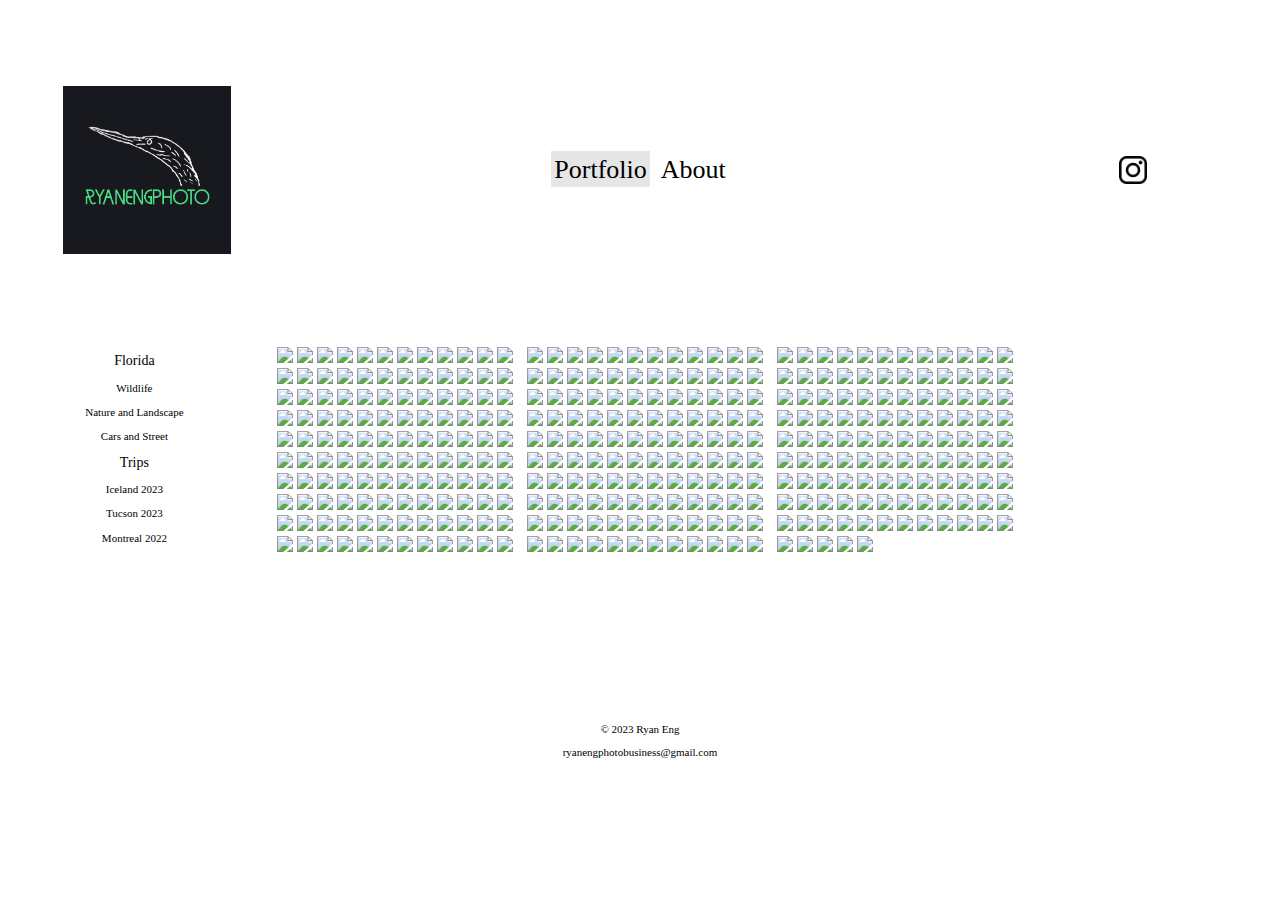
==== index.html @ 73475c40 "Add files via upload" ====
<!DOCTYPE html>

<head>
    <meta charset="utf-8" name="viewport" content="width=device-width, initial-scale=1">
    <link rel="stylesheet" href="portfoliostyle.css">

    <title> Ryan Eng Photo | Wildlife </title>
    <link rel="shortcut icon" type="image/png" href="photo_logo.png"/>

</head>

<div class="left-sidebar-grid">

    <header class="header">
        <div class="logo">
            <img src="photo_logo.png" alt="logo">
        </div>

        <div class="navigation">
            <a class="currentpage" href="index.html">Portfolio</a>
            <a class="unselectedpage"href="about.html">About</a>

            <div class="dropdown">
            <input type="image" src="dropdown.png" onclick="myFunction()" class="dropbtn"/>
            <div id="myDropdown" class="dropdown-content">
              <a href="about.html">About</a>
              <p><span>Florida</span></p>
              <a href="index.html">Wildlife</a>
              <a href="nature.html">Nature and Landscape</a>
              <a href="street.html">Cars and Street</a>
              <p><span>Trips</span></p>
              <a href="iceland.html">Iceland 2023</a>
              <a href="tucson.html">Tucson 2023</a>
              <a href="montreal.html">Montreal 2022</a>
            </div>
          </div>
            
        <script src="dropdown.js"></script>    

        </div>

        <div class="instagram">
            <a href="https://www.instagram.com/ryanengphoto/" target="_blank"><img src="instagram.png" alt="instagram logo" ></a>
        </div>

    </header>
    
    <section class="left-sidebar">
        <div class="sidebarmenu">
            <div class="dropdown">
                <button class="dropbtn">Florida</button>
                    <div class="dropdown-content">
                    <a href="index.html" class="sidebarlink">Wildlife</a>
                    <a href="nature.html" class="sidebarlink">Nature and Landscape</a>
                    <a href="street.html" class="sidebarlink">Cars and Street</a>
                    </div>
                </div>
            <div class="dropdown">
                <button class="dropbtn">Trips</button>
                <div class="dropdown-content">
                <a href="iceland.html" class="sidebarlink">Iceland 2023</a>
                <a href="tucson.html" class="sidebarlink">Tucson 2023</a>
                <a href="montreal.html" class="sidebarlink">Montreal 2022</a>
                </div>
            </div>
        </div>
    </section>

    <main class="main-content">

      <button onclick="topFunction()" id="myBtn" title="Go to top">Top</button>
      <script src="button.js"></script>

        <div class="content">
          <img src="Wildlife/3 19 2023 (1)-CR2_DxO_DeepPRIME.jpg" onclick="openModal();currentSlide(2)" class="hover-shadow cursor"> 
          <img src="Wildlife/3 19 2023 (89)-CR2_DxO_DeepPRIME.jpg" onclick="openModal();currentSlide(3)" class="hover-shadow cursor"> 
          <img src="Wildlife/3 19 2023 (227)-CR2_DxO_DeepPRIME.jpg" onclick="openModal();currentSlide(4)" class="hover-shadow cursor"> 
          <img src="Wildlife/3 19 2023 (363)-CR2_DxO_DeepPRIME.jpg" onclick="openModal();currentSlide(5)" class="hover-shadow cursor"> 
          <img src="Wildlife/3 19 2023 (528)-CR2_DxO_DeepPRIME.jpg" onclick="openModal();currentSlide(6)" class="hover-shadow cursor"> 
          <img src="Wildlife/3 19 2023 (768)-CR2_DxO_DeepPRIME.jpg" onclick="openModal();currentSlide(7)" class="hover-shadow cursor"> 
          <img src="Wildlife/3 19 2023 (858)-CR2_DxO_DeepPRIME.jpg" onclick="openModal();currentSlide(8)" class="hover-shadow cursor"> 
          <img src="Wildlife/3 19 2023 (923)-CR2_DxO_DeepPRIME.jpg" onclick="openModal();currentSlide(9)" class="hover-shadow cursor"> 
          <img src="Wildlife/3 19 2023 (968)-CR2_DxO_DeepPRIME.jpg" onclick="openModal();currentSlide(10)" class="hover-shadow cursor"> 
          <img src="Wildlife/3 19 2023 (997)-CR2_DxO_DeepPRIME.jpg" onclick="openModal();currentSlide(11)" class="hover-shadow cursor"> 
          <img src="Wildlife/3 19 2023 (1274)-CR2_DxO_DeepPRIME.jpg" onclick="openModal();currentSlide(12)" class="hover-shadow cursor"> 
          <img src="Wildlife/3 19 2023 (1382)-CR2_DxO_DeepPRIME.jpg" onclick="openModal();currentSlide(13)" class="hover-shadow cursor"> 
          <img src="Wildlife/3 19 2023 5d (1)-CR2_DxO_DeepPRIME.jpg" onclick="openModal();currentSlide(14)" class="hover-shadow cursor"> 
          <img src="Wildlife/3 1 2023 (4)-CR2_DxO_DeepPRIME.jpg" onclick="openModal();currentSlide(15)" class="hover-shadow cursor"> 
          <img src="Wildlife/3 1 2023 (46)-CR2_DxO_DeepPRIME.jpg" onclick="openModal();currentSlide(16)" class="hover-shadow cursor"> 
          <img src="Wildlife/3 1 2023 (143)-CR2_DxO_DeepPRIME.jpg" onclick="openModal();currentSlide(17)" class="hover-shadow cursor"> 
          <img src="Wildlife/3 1 2023 (187)-CR2_DxO_DeepPRIME.jpg" onclick="openModal();currentSlide(18)" class="hover-shadow cursor"> 
          <img src="Wildlife/3 1 2023 (249)-CR2_DxO_DeepPRIME.jpg" onclick="openModal();currentSlide(19)" class="hover-shadow cursor"> 
          <img src="Wildlife/3 1 2023 (357)-CR2_DxO_DeepPRIME.jpg" onclick="openModal();currentSlide(20)" class="hover-shadow cursor"> 
          <img src="Wildlife/3 1 2023 (404)-CR2_DxO_DeepPRIME.jpg" onclick="openModal();currentSlide(21)" class="hover-shadow cursor"> 
          <img src="Wildlife/3 1 2023 (429)-CR2_DxO_DeepPRIME.jpg" onclick="openModal();currentSlide(22)" class="hover-shadow cursor"> 
          <img src="Wildlife/3 1 2023 (440)-CR2_DxO_DeepPRIME.jpg" onclick="openModal();currentSlide(23)" class="hover-shadow cursor"> 
          <img src="Wildlife/3 1 2023 (487)-CR2_DxO_DeepPRIME.jpg" onclick="openModal();currentSlide(24)" class="hover-shadow cursor"> 
          <img src="Wildlife/2 25 2023 (5)-CR2_DxO_DeepPRIME.jpg" onclick="openModal();currentSlide(25)" class="hover-shadow cursor"> 
          <img src="Wildlife/2 25 2023 (46)-CR2_DxO_DeepPRIME.jpg" onclick="openModal();currentSlide(26)" class="hover-shadow cursor"> 
          <img src="Wildlife/2 25 2023 (154)-CR2_DxO_DeepPRIME.jpg" onclick="openModal();currentSlide(27)" class="hover-shadow cursor"> 
          <img src="Wildlife/2 25 2023 (198)-CR2_DxO_DeepPRIME.jpg" onclick="openModal();currentSlide(28)" class="hover-shadow cursor"> 
          <img src="Wildlife/2 25 2023 (240)-CR2_DxO_DeepPRIME.jpg" onclick="openModal();currentSlide(29)" class="hover-shadow cursor"> 
          <img src="Wildlife/2 25 2023 (258)-CR2_DxO_DeepPRIME.jpg" onclick="openModal();currentSlide(30)" class="hover-shadow cursor"> 
          <img src="Wildlife/2 25 2023 (274)-CR2_DxO_DeepPRIME.jpg" onclick="openModal();currentSlide(31)" class="hover-shadow cursor"> 
          <img src="Wildlife/2 25 2023 (280)-CR2_DxO_DeepPRIME.jpg" onclick="openModal();currentSlide(32)" class="hover-shadow cursor"> 
          <img src="Wildlife/2 25 2023 (309)-CR2_DxO_DeepPRIME.jpg" onclick="openModal();currentSlide(33)" class="hover-shadow cursor"> 
          <img src="Wildlife/2 25 2023 (346)-CR2_DxO_DeepPRIME.jpg" onclick="openModal();currentSlide(34)" class="hover-shadow cursor"> 
          <img src="Wildlife/2 25 2023 (403)-CR2_DxO_DeepPRIME.jpg" onclick="openModal();currentSlide(35)" class="hover-shadow cursor"> 
          <img src="Wildlife/2 25 2023 (417)-CR2_DxO_DeepPRIME.jpg" onclick="openModal();currentSlide(36)" class="hover-shadow cursor"> 
          <img src="Wildlife/2 25 2023 (443)-CR2_DxO_DeepPRIME.jpg" onclick="openModal();currentSlide(37)" class="hover-shadow cursor"> 
          <img src="Wildlife/2 25 2023 (585)-CR2_DxO_DeepPRIME.jpg" onclick="openModal();currentSlide(38)" class="hover-shadow cursor"> 
          <img src="Wildlife/2 25 2023 (625)-CR2_DxO_DeepPRIME.jpg" onclick="openModal();currentSlide(39)" class="hover-shadow cursor"> 
          <img src="Wildlife/2 25 2023 (711)-CR2_DxO_DeepPRIME.jpg" onclick="openModal();currentSlide(40)" class="hover-shadow cursor"> 
          <img src="Wildlife/2 25 2023 (772)-CR2_DxO_DeepPRIME.jpg" onclick="openModal();currentSlide(41)" class="hover-shadow cursor"> 
          <img src="Wildlife/2 25 2023 (784)-CR2_DxO_DeepPRIME.jpg" onclick="openModal();currentSlide(42)" class="hover-shadow cursor"> 
          <img src="Wildlife/2 25 2023 (788)-CR2_DxO_DeepPRIME.jpg" onclick="openModal();currentSlide(43)" class="hover-shadow cursor"> 
          <img src="Wildlife/2 25 2023 (880)-CR2_DxO_DeepPRIME.jpg" onclick="openModal();currentSlide(44)" class="hover-shadow cursor"> 
          <img src="Wildlife/2 25 2023 (913)-CR2_DxO_DeepPRIME.jpg" onclick="openModal();currentSlide(45)" class="hover-shadow cursor"> 
          <img src="Wildlife/2 25 2023 (996)-CR2_DxO_DeepPRIME.jpg" onclick="openModal();currentSlide(46)" class="hover-shadow cursor">
      <img src="Wildlife/2 25 2023 (1026)-CR2_DxO_DeepPRIME.jpg" onclick="openModal();currentSlide(47)" class="hover-shadow cursor"> 
          <img src="Wildlife/2 25 2023 (1028)-CR2_DxO_DeepPRIME.jpg" onclick="openModal();currentSlide(48)" class="hover-shadow cursor"> 
          <img src="Wildlife/2 21 2023 (3)-CR2_DxO_DeepPRIME.jpg" onclick="openModal();currentSlide(49)" class="hover-shadow cursor"> 
          <img src="Wildlife/2 21 2023 (145)-CR2_DxO_DeepPRIME.jpg" onclick="openModal();currentSlide(50)" class="hover-shadow cursor"> 
          <img src="Wildlife/2 21 2023 (169)-CR2_DxO_DeepPRIME.jpg" onclick="openModal();currentSlide(51)" class="hover-shadow cursor"> 
          <img src="Wildlife/2 21 2023 (230)-CR2_DxO_DeepPRIME.jpg" onclick="openModal();currentSlide(52)" class="hover-shadow cursor"> 
          <img src="Wildlife/2 21 2023 (256)-CR2_DxO_DeepPRIME.jpg" onclick="openModal();currentSlide(53)" class="hover-shadow cursor"> 
          <img src="Wildlife/2 21 2023 (275)-CR2_DxO_DeepPRIME.jpg" onclick="openModal();currentSlide(54)" class="hover-shadow cursor"> 
          <img src="Wildlife/2 21 2023 (430)-CR2_DxO_DeepPRIME.jpg" onclick="openModal();currentSlide(55)" class="hover-shadow cursor"> 
          <img src="Wildlife/2 21 2023 (566)-CR2_DxO_DeepPRIME.jpg" onclick="openModal();currentSlide(56)" class="hover-shadow cursor"> 
          <img src="Wildlife/2 21 2023 (647)-CR2_DxO_DeepPRIME.jpg" onclick="openModal();currentSlide(57)" class="hover-shadow cursor"> 
          <img src="Wildlife/2 21 2023 (740)-CR2_DxO_DeepPRIME.jpg" onclick="openModal();currentSlide(58)" class="hover-shadow cursor"> 
          <img src="Wildlife/2 21 2023 (765)-CR2_DxO_DeepPRIME.jpg" onclick="openModal();currentSlide(59)" class="hover-shadow cursor"> 
          <img src="Wildlife/2 21 2023 (781)-CR2_DxO_DeepPRIME.jpg" onclick="openModal();currentSlide(60)" class="hover-shadow cursor"> 
          <img src="Wildlife/2 21 2023 (850)-CR2_DxO_DeepPRIME.jpg" onclick="openModal();currentSlide(61)" class="hover-shadow cursor"> 
          <img src="Wildlife/2 21 2023 (867)-CR2_DxO_DeepPRIME.jpg" onclick="openModal();currentSlide(62)" class="hover-shadow cursor"> 
          <img src="Wildlife/2 21 2023 (961)-CR2_DxO_DeepPRIME.jpg" onclick="openModal();currentSlide(63)" class="hover-shadow cursor"> 
          <img src="Wildlife/2 21 2023 (1053)-CR2_DxO_DeepPRIME.jpg" onclick="openModal();currentSlide(64)" class="hover-shadow cursor"> 
          <img src="Wildlife/2 21 2023 (1148)-CR2_DxO_DeepPRIME.jpg" onclick="openModal();currentSlide(65)" class="hover-shadow cursor"> 
          <img src="Wildlife/2 21 2023 (1152)-CR2_DxO_DeepPRIME.jpg" onclick="openModal();currentSlide(66)" class="hover-shadow cursor"> 
          <img src="Wildlife/2 18 2023 (4)-CR2_DxO_DeepPRIME.jpg" onclick="openModal();currentSlide(67)" class="hover-shadow cursor"> 
          <img src="Wildlife/2 18 2023 (13)-CR2_DxO_DeepPRIME.jpg" onclick="openModal();currentSlide(68)" class="hover-shadow cursor"> 
          <img src="Wildlife/2 18 2023 (55)-CR2_DxO_DeepPRIME.jpg" onclick="openModal();currentSlide(69)" class="hover-shadow cursor"> 
          <img src="Wildlife/2 18 2023 (119)-CR2_DxO_DeepPRIME.jpg" onclick="openModal();currentSlide(70)" class="hover-shadow cursor"> 
          <img src="Wildlife/2 18 2023 (212)-CR2_DxO_DeepPRIME.jpg" onclick="openModal();currentSlide(71)" class="hover-shadow cursor"> 
          <img src="Wildlife/2 18 2023 (351)-CR2_DxO_DeepPRIME.jpg" onclick="openModal();currentSlide(72)" class="hover-shadow cursor"> 
          <img src="Wildlife/2 18 2023 (436)-CR2_DxO_DeepPRIME.jpg" onclick="openModal();currentSlide(73)" class="hover-shadow cursor"> 
          <img src="Wildlife/2 18 2023 (452)-CR2_DxO_DeepPRIME.jpg" onclick="openModal();currentSlide(74)" class="hover-shadow cursor"> 
          <img src="Wildlife/2 18 2023 (565)-CR2_DxO_DeepPRIME.jpg" onclick="openModal();currentSlide(75)" class="hover-shadow cursor"> 
          <img src="Wildlife/2 18 2023 (610)-CR2_DxO_DeepPRIME.jpg" onclick="openModal();currentSlide(76)" class="hover-shadow cursor"> 
          <img src="Wildlife/2 15 2023 (3)-CR2_DxO_DeepPRIME.jpg" onclick="openModal();currentSlide(77)" class="hover-shadow cursor"> 
          <img src="Wildlife/2 15 2023 (19)-CR2_DxO_DeepPRIME.jpg" onclick="openModal();currentSlide(78)" class="hover-shadow cursor"> 
          <img src="Wildlife/2 15 2023 (27)-CR2_DxO_DeepPRIME.jpg" onclick="openModal();currentSlide(79)" class="hover-shadow cursor"> 
          <img src="Wildlife/2 15 2023 (65)-CR2_DxO_DeepPRIME.jpg" onclick="openModal();currentSlide(80)" class="hover-shadow cursor"> 
          <img src="Wildlife/2 11 2023 (13)-CR2_DxO_DeepPRIME.jpg" onclick="openModal();currentSlide(81)" class="hover-shadow cursor"> 
          <img src="Wildlife/2 11 2023 (62)-CR2_DxO_DeepPRIME.jpg" onclick="openModal();currentSlide(82)" class="hover-shadow cursor"> 
          <img src="Wildlife/2 11 2023 (102)-CR2_DxO_DeepPRIME.jpg" onclick="openModal();currentSlide(83)" class="hover-shadow cursor"> 
          <img src="Wildlife/2 11 2023 (104)-CR2_DxO_DeepPRIME.jpg" onclick="openModal();currentSlide(84)" class="hover-shadow cursor"> 
          <img src="Wildlife/2 11 2023 (150)-CR2_DxO_DeepPRIME.jpg" onclick="openModal();currentSlide(85)" class="hover-shadow cursor"> 
          <img src="Wildlife/2 11 2023 (252)-CR2_DxO_DeepPRIME.jpg" onclick="openModal();currentSlide(86)" class="hover-shadow cursor"> 
          <img src="Wildlife/2 9 2023 (13)-CR2_DxO_DeepPRIME.jpg" onclick="openModal();currentSlide(87)" class="hover-shadow cursor"> 
          <img src="Wildlife/2 7 2023 (11)-CR2_DxO_DeepPRIME.jpg" onclick="openModal();currentSlide(88)" class="hover-shadow cursor"> 
          <img src="Wildlife/2 7 2023 (17)-CR2_DxO_DeepPRIME.jpg" onclick="openModal();currentSlide(89)" class="hover-shadow cursor"> 
          <img src="Wildlife/2 7 2023 (29)-CR2_DxO_DeepPRIME.jpg" onclick="openModal();currentSlide(90)" class="hover-shadow cursor"> 
          <img src="Wildlife/2 7 2023 (82)-CR2_DxO_DeepPRIME.jpg" onclick="openModal();currentSlide(91)" class="hover-shadow cursor"> 
          <img src="Wildlife/2 5 2022 (158).jpg" onclick="openModal();currentSlide(92)" class="hover-shadow cursor"> 
          <img src="Wildlife/2 5 2022 (146).jpg" onclick="openModal();currentSlide(93)" class="hover-shadow cursor"> 
          <img src="Wildlife/2 4 2023 (12)-CR2_DxO_DeepPRIME.jpg" onclick="openModal();currentSlide(94)" class="hover-shadow cursor"> 
          <img src="Wildlife/2 4 2023 (25)-CR2_DxO_DeepPRIME.jpg" onclick="openModal();currentSlide(95)" class="hover-shadow cursor"> 
          <img src="Wildlife/2 4 2023 (57)-CR2_DxO_DeepPRIME.jpg" onclick="openModal();currentSlide(96)" class="hover-shadow cursor"> 
          <img src="Wildlife/2 4 2023 (79)-CR2_DxO_DeepPRIME.jpg" onclick="openModal();currentSlide(97)" class="hover-shadow cursor"> 
          <img src="Wildlife/2 4 2023 (100)-CR2_DxO_DeepPRIME.jpg" onclick="openModal();currentSlide(98)" class="hover-shadow cursor"> 
          <img src="Wildlife/2 4 2023 (149)-CR2_DxO_DeepPRIME.jpg" onclick="openModal();currentSlide(99)" class="hover-shadow cursor"> 
          <img src="Wildlife/2 4 2023 (155)-CR2_DxO_DeepPRIME.jpg" onclick="openModal();currentSlide(100)" class="hover-shadow cursor"> 
          <img src="Wildlife/2 4 2023 (181)-CR2_DxO_DeepPRIME.jpg" onclick="openModal();currentSlide(101)" class="hover-shadow cursor"> 
          <img src="Wildlife/2 2 2023 60d (6)-CR2_DxO_DeepPRIME.jpg" onclick="openModal();currentSlide(102)" class="hover-shadow cursor"> 
          <img src="Wildlife/2 2 2023 60d (10)-CR2_DxO_DeepPRIME.jpg" onclick="openModal();currentSlide(103)" class="hover-shadow cursor"> 
          <img src="Wildlife/2 2 2023 60d (27)-CR2_DxO_DeepPRIME.jpg" onclick="openModal();currentSlide(104)" class="hover-shadow cursor"> 
          <img src="Wildlife/2 2 2023 60d (43)-CR2_DxO_DeepPRIME.jpg" onclick="openModal();currentSlide(105)" class="hover-shadow cursor"> 
          <img src="Wildlife/2 2 2023 60d (67)-CR2_DxO_DeepPRIME.jpg" onclick="openModal();currentSlide(106)" class="hover-shadow cursor"> 
          <img src="Wildlife/2 2 2023 60d (79)-CR2_DxO_DeepPRIME.jpg" onclick="openModal();currentSlide(107)" class="hover-shadow cursor"> 
          <img src="Wildlife/2 2 2023 60d (195)-CR2_DxO_DeepPRIME.jpg" onclick="openModal();currentSlide(108)" class="hover-shadow cursor"> 
          <img src="Wildlife/1 21 2023 (2)-CR2_DxO_DeepPRIME.jpg" onclick="openModal();currentSlide(109)" class="hover-shadow cursor"> 
          <img src="Wildlife/1 21 2023 (32)-CR2_DxO_DeepPRIME.jpg" onclick="openModal();currentSlide(110)" class="hover-shadow cursor"> 
          <img src="Wildlife/1 21 2023 (39)-CR2_DxO_DeepPRIME.jpg" onclick="openModal();currentSlide(111)" class="hover-shadow cursor"> 
          <img src="Wildlife/1 21 2023 (40)-CR2_DxO_DeepPRIME.jpg" onclick="openModal();currentSlide(112)" class="hover-shadow cursor"> 
          <img src="Wildlife/1 21 2023 (68)-CR2_DxO_DeepPRIME.jpg" onclick="openModal();currentSlide(113)" class="hover-shadow cursor"> 
          <img src="Wildlife/1 21 2023 (94)-CR2_DxO_DeepPRIME.jpg" onclick="openModal();currentSlide(114)" class="hover-shadow cursor"> 
          <img src="Wildlife/1 21 2023 (118)-CR2_DxO_DeepPRIME.jpg" onclick="openModal();currentSlide(115)" class="hover-shadow cursor"> 
          <img src="Wildlife/1 21 2023 (170)-CR2_DxO_DeepPRIME.jpg" onclick="openModal();currentSlide(116)" class="hover-shadow cursor"> 
          <img src="Wildlife/1 21 2023 (187)-CR2_DxO_DeepPRIME.jpg" onclick="openModal();currentSlide(117)" class="hover-shadow cursor"> 
          <img src="Wildlife/1 21 2023 (207)-CR2_DxO_DeepPRIME.jpg" onclick="openModal();currentSlide(118)" class="hover-shadow cursor"> 
          <img src="Wildlife/1 21 2023 (218)-CR2_DxO_DeepPRIME.jpg" onclick="openModal();currentSlide(119)" class="hover-shadow cursor"> 
          <img src="Wildlife/1 21 2023 (270)-CR2_DxO_DeepPRIME.jpg" onclick="openModal();currentSlide(120)" class="hover-shadow cursor"> 
          <img src="Wildlife/1 21 2023 (308)-CR2_DxO_DeepPRIME.jpg" onclick="openModal();currentSlide(121)" class="hover-shadow cursor"> 
          <img src="Wildlife/1 21 2023 (320)-CR2_DxO_DeepPRIME.jpg" onclick="openModal();currentSlide(122)" class="hover-shadow cursor"> 
          <img src="Wildlife/1 21 2023 (324)-CR2_DxO_DeepPRIME.jpg" onclick="openModal();currentSlide(123)" class="hover-shadow cursor"> 
          <img src="Wildlife/1 21 2023 (331)-CR2_DxO_DeepPRIME.jpg" onclick="openModal();currentSlide(124)" class="hover-shadow cursor"> 
          <img src="Wildlife/1 16 2023 (84)-CR2_DxO_DeepPRIME.jpg" onclick="openModal();currentSlide(125)" class="hover-shadow cursor"> 
          <img src="Wildlife/1 16 2023 (133)-CR2_DxO_DeepPRIME.jpg" onclick="openModal();currentSlide(126)" class="hover-shadow cursor"> 
          <img src="Wildlife/1 16 2023 (137)-CR2_DxO_DeepPRIME.jpg" onclick="openModal();currentSlide(127)" class="hover-shadow cursor"> 
          <img src="Wildlife/1 16 2023 (146)-CR2_DxO_DeepPRIME.jpg" onclick="openModal();currentSlide(128)" class="hover-shadow cursor"> 
          <img src="Wildlife/1 16 2023 (161)-CR2_DxO_DeepPRIME.jpg" onclick="openModal();currentSlide(129)" class="hover-shadow cursor"> 
          <img src="Wildlife/1 16 2023 (222)-CR2_DxO_DeepPRIME.jpg" onclick="openModal();currentSlide(130)" class="hover-shadow cursor"> 
          <img src="Wildlife/1 16 2023 (237)-CR2_DxO_DeepPRIME.jpg" onclick="openModal();currentSlide(131)" class="hover-shadow cursor"> 
          <img src="Wildlife/1 14 2023 (22)-CR2_DxO_DeepPRIME.jpg" onclick="openModal();currentSlide(132)" class="hover-shadow cursor"> 
          <img src="Wildlife/1 14 2023 (34)-CR2_DxO_DeepPRIME.jpg" onclick="openModal();currentSlide(133)" class="hover-shadow cursor"> 
          <img src="Wildlife/1 14 2023 (47)-CR2_DxO_DeepPRIME.jpg" onclick="openModal();currentSlide(134)" class="hover-shadow cursor"> 
          <img src="Wildlife/1 14 2023 (87)-CR2_DxO_DeepPRIME.jpg" onclick="openModal();currentSlide(135)" class="hover-shadow cursor"> 
          <img src="Wildlife/1 8 2023 (34) 60d-CR2_DxO_DeepPRIME.jpg" onclick="openModal();currentSlide(136)" class="hover-shadow cursor"> 
          <img src="Wildlife/1 7 2023 (19)-CR2_DxO_DeepPRIME.jpg" onclick="openModal();currentSlide(137)" class="hover-shadow cursor"> 
          <img src="Wildlife/1 7 2023 (43)-CR2_DxO_DeepPRIME.jpg" onclick="openModal();currentSlide(138)" class="hover-shadow cursor"> 
          <img src="Wildlife/1 7 2023 (61)-CR2_DxO_DeepPRIME.jpg" onclick="openModal();currentSlide(139)" class="hover-shadow cursor"> 
          <img src="Wildlife/1 7 2023 (70)-CR2_DxO_DeepPRIME.jpg" onclick="openModal();currentSlide(140)" class="hover-shadow cursor"> 
          <img src="Wildlife/1 7 2023 (101)-CR2_DxO_DeepPRIME_02.jpg" onclick="openModal();currentSlide(141)" class="hover-shadow cursor"> 
          <img src="Wildlife/1 8 2023 (178) 60d-CR2_DxO_DeepPRIME.jpg" onclick="openModal();currentSlide(142)" class="hover-shadow cursor"> 
          <img src="Wildlife/1 8 2023 (192) 60d-CR2_DxO_DeepPRIME.jpg" onclick="openModal();currentSlide(143)" class="hover-shadow cursor"> 
          <img src="Wildlife/1 8 2023 (214) 60d-CR2_DxO_DeepPRIME.jpg" onclick="openModal();currentSlide(144)" class="hover-shadow cursor"> 
          <img src="Wildlife/1 8 2023 (280) 60d-CR2_DxO_DeepPRIME.jpg" onclick="openModal();currentSlide(145)" class="hover-shadow cursor"> 
          <img src="Wildlife/1 8 2023 (331) 60d-CR2_DxO_DeepPRIME.jpg" onclick="openModal();currentSlide(146)" class="hover-shadow cursor"> 
          <img src="Wildlife/1 8 2023 (354) 60d-CR2_DxO_DeepPRIME.jpg" onclick="openModal();currentSlide(147)" class="hover-shadow cursor"> 
          <img src="Wildlife/1 8 2023 (360) 60d-CR2_DxO_DeepPRIME.jpg" onclick="openModal();currentSlide(148)" class="hover-shadow cursor"> 
          <img src="Wildlife/1 8 2023 (367) 60d-CR2_DxO_DeepPRIME.jpg" onclick="openModal();currentSlide(149)" class="hover-shadow cursor"> 
          <img src="Wildlife/1 8 2023 (374) 60d-CR2_DxO_DeepPRIME.jpg" onclick="openModal();currentSlide(150)" class="hover-shadow cursor"> 
          <img src="Wildlife/1 8 2023 (383) 60d-CR2_DxO_DeepPRIME.jpg" onclick="openModal();currentSlide(151)" class="hover-shadow cursor"> 
          <img src="Wildlife/1 8 2023 (418) 60d-CR2_DxO_DeepPRIME.jpg" onclick="openModal();currentSlide(152)" class="hover-shadow cursor"> 
          <img src="Wildlife/1 7 2023 (404)-CR2_DxO_DeepPRIME.jpg" onclick="openModal();currentSlide(153)" class="hover-shadow cursor"> 
          <img src="Wildlife/1 7 2023 (422)-CR2_DxO_DeepPRIME.jpg" onclick="openModal();currentSlide(154)" class="hover-shadow cursor"> 
          <img src="Wildlife/1 8 2023 (481) 60d-CR2_DxO_DeepPRIME_01.jpg" onclick="openModal();currentSlide(155)" class="hover-shadow cursor"> 
          <img src="Wildlife/1 8 2023 (495) 60d-CR2_DxO_DeepPRIME.jpg" onclick="openModal();currentSlide(156)" class="hover-shadow cursor"> 
          <img src="Wildlife/1 8 2023 (500) 60d-CR2_DxO_DeepPRIME.jpg" onclick="openModal();currentSlide(157)" class="hover-shadow cursor"> 
          <img src="Wildlife/1 8 2023 (507) 60d-CR2_DxO_DeepPRIME_01.jpg" onclick="openModal();currentSlide(158)" class="hover-shadow cursor"> 
          <img src="Wildlife/1 8 2023 (529) 60d-CR2_DxO_DeepPRIME.jpg" onclick="openModal();currentSlide(159)" class="hover-shadow cursor"> 
          <img src="Wildlife/1 8 2023 (539) 60d-CR2_DxO_DeepPRIME.jpg" onclick="openModal();currentSlide(160)" class="hover-shadow cursor"> 
          <img src="Wildlife/1 8 2023 (541) 60d-CR2_DxO_DeepPRIME.jpg" onclick="openModal();currentSlide(161)" class="hover-shadow cursor"> 
          <img src="Wildlife/1 8 2023 (557) 60d-CR2_DxO_DeepPRIME.jpg" onclick="openModal();currentSlide(162)" class="hover-shadow cursor"> 
          <img src="Wildlife/1 8 2023 (584) 60d-CR2_DxO_DeepPRIME.jpg" onclick="openModal();currentSlide(163)" class="hover-shadow cursor"> 
          <img src="Wildlife/1 8 2023 (594) 60d-CR2_DxO_DeepPRIME.jpg" onclick="openModal();currentSlide(164)" class="hover-shadow cursor"> 
          <img src="Wildlife/1 8 2023 (628) 60d-CR2_DxO_DeepPRIME.jpg" onclick="openModal();currentSlide(165)" class="hover-shadow cursor"> 
          <img src="Wildlife/12 30 2022 (238)-CR2_DxO_DeepPRIME.jpg" onclick="openModal();currentSlide(166)" class="hover-shadow cursor"> 
          <img src="Wildlife/12 30 2022 (206)-CR2_DxO_DeepPRIME.jpg" onclick="openModal();currentSlide(167)" class="hover-shadow cursor"> 
          <img src="Wildlife/12 29 2022 (58)-CR2_DxO_DeepPRIME.jpg" onclick="openModal();currentSlide(168)" class="hover-shadow cursor"> 
          <img src="Wildlife/12 29 2022 (38)-CR2_DxO_DeepPRIME.jpg" onclick="openModal();currentSlide(169)" class="hover-shadow cursor"> 
          <img src="Wildlife/12 29 2022 (23)-CR2_DxO_DeepPRIME.jpg" onclick="openModal();currentSlide(170)" class="hover-shadow cursor"> 
          <img src="Wildlife/12 30 2022 60d (90)-CR2_DxO_DeepPRIME.jpg" onclick="openModal();currentSlide(171)" class="hover-shadow cursor"> 
          <img src="Wildlife/12 30 2022 60d (23)-CR2_DxO_DeepPRIME.jpg" onclick="openModal();currentSlide(172)" class="hover-shadow cursor"> 
          <img src="Wildlife/12 25 2022 (24)-CR2_DxO_DeepPRIME.jpg" onclick="openModal();currentSlide(173)" class="hover-shadow cursor"> 
          <img src="Wildlife/12 25 2022 (26)-CR2_DxO_DeepPRIME.jpg" onclick="openModal();currentSlide(174)" class="hover-shadow cursor"> 
          <img src="Wildlife/12 25 2022 (28)-CR2_DxO_DeepPRIME.jpg" onclick="openModal();currentSlide(175)" class="hover-shadow cursor"> 
          <img src="Wildlife/12 25 2022 (33)-CR2_DxO_DeepPRIME.jpg" onclick="openModal();currentSlide(176)" class="hover-shadow cursor"> 
          <img src="Wildlife/12 25 2022 (37)-CR2_DxO_DeepPRIME.jpg" onclick="openModal();currentSlide(177)" class="hover-shadow cursor"> 
          <img src="Wildlife/12 25 2022 (43)-CR2_DxO_DeepPRIME.jpg" onclick="openModal();currentSlide(178)" class="hover-shadow cursor"> 
          <img src="Wildlife/12 25 2022 (45)-CR2_DxO_DeepPRIME.jpg" onclick="openModal();currentSlide(179)" class="hover-shadow cursor"> 
          <img src="Wildlife/12 25 2022 (57)-CR2_DxO_DeepPRIME.jpg" onclick="openModal();currentSlide(180)" class="hover-shadow cursor"> 
          <img src="Wildlife/12 25 2022 (61)-CR2_DxO_DeepPRIME.jpg" onclick="openModal();currentSlide(181)" class="hover-shadow cursor"> 
          <img src="Wildlife/12 25 2022 (2)-CR2_DxO_DeepPRIME.jpg" onclick="openModal();currentSlide(182)" class="hover-shadow cursor"> 
          <img src="Wildlife/12 25 2022 (6)-CR2_DxO_DeepPRIME.jpg" onclick="openModal();currentSlide(183)" class="hover-shadow cursor"> 
          <img src="Wildlife/12 25 2022 (12)-CR2_DxO_DeepPRIME.jpg" onclick="openModal();currentSlide(184)" class="hover-shadow cursor"> 
          <img src="Wildlife/12 24 2022 (2)-CR2_DxO_DeepPRIME.jpg" onclick="openModal();currentSlide(185)" class="hover-shadow cursor"> 
          <img src="Wildlife/12 24 2022 (19)-CR2_DxO_DeepPRIME.jpg" onclick="openModal();currentSlide(186)" class="hover-shadow cursor"> 
          <img src="Wildlife/12 24 2022 (38)-CR2_DxO_DeepPRIME.jpg" onclick="openModal();currentSlide(187)" class="hover-shadow cursor"> 
          <img src="Wildlife/12 24 2022 (77)-CR2_DxO_DeepPRIME.jpg" onclick="openModal();currentSlide(188)" class="hover-shadow cursor"> 
          <img src="Wildlife/12 24 2022 (82)-CR2_DxO_DeepPRIME.jpg" onclick="openModal();currentSlide(189)" class="hover-shadow cursor"> 
          <img src="Wildlife/12 24 2022 (102)-CR2_DxO_DeepPRIME.jpg" onclick="openModal();currentSlide(190)" class="hover-shadow cursor"> 
          <img src="Wildlife/12 24 2022 (116)-CR2_DxO_DeepPRIME.jpg" onclick="openModal();currentSlide(191)" class="hover-shadow cursor"> 
          <img src="Wildlife/12 23 2022 (5)-CR2_DxO_DeepPRIME.jpg" onclick="openModal();currentSlide(192)" class="hover-shadow cursor"> 
          <img src="Wildlife/12 23 2022 (28)-CR2_DxO_DeepPRIME.jpg" onclick="openModal();currentSlide(193)" class="hover-shadow cursor"> 
          <img src="Wildlife/12 23 2022 (51)-CR2_DxO_DeepPRIME.jpg" onclick="openModal();currentSlide(194)" class="hover-shadow cursor"> 
          <img src="Wildlife/12 23 2022 (56)-CR2_DxO_DeepPRIME.jpg" onclick="openModal();currentSlide(195)" class="hover-shadow cursor"> 
          <img src="Wildlife/12 20 2022 (5)-CR2_DxO_DeepPRIME.jpg" onclick="openModal();currentSlide(196)" class="hover-shadow cursor"> 
          <img src="Wildlife/12 17 2022 (117)-CR2_DxO_DeepPRIME.jpg" onclick="openModal();currentSlide(197)" class="hover-shadow cursor"> 
          <img src="Wildlife/12 15 2022 (185)-CR2_DxO_DeepPRIME.jpg" onclick="openModal();currentSlide(198)" class="hover-shadow cursor"> 
          <img src="Wildlife/12 15 2022 (184)-CR2_DxO_DeepPRIME.jpg" onclick="openModal();currentSlide(199)" class="hover-shadow cursor"> 
          <img src="Wildlife/12 15 2022 (174)-CR2_DxO_DeepPRIME.jpg" onclick="openModal();currentSlide(200)" class="hover-shadow cursor"> 
          <img src="Wildlife/12 15 2022 (149)-CR2_DxO_DeepPRIME.jpg" onclick="openModal();currentSlide(201)" class="hover-shadow cursor"> 
          <img src="Wildlife/12 15 2022 (111)-CR2_DxO_DeepPRIME.jpg" onclick="openModal();currentSlide(202)" class="hover-shadow cursor"> 
          <img src="Wildlife/12 15 2022 (73)-CR2_DxO_DeepPRIME.jpg" onclick="openModal();currentSlide(203)" class="hover-shadow cursor"> 
          <img src="Wildlife/12 12 2022 (136)-CR2_DxO_DeepPRIME.jpg" onclick="openModal();currentSlide(204)" class="hover-shadow cursor"> 
          <img src="Wildlife/12 12 2022 (76)-CR2_DxO_DeepPRIME.jpg" onclick="openModal();currentSlide(205)" class="hover-shadow cursor"> 
          <img src="Wildlife/12 12 2022 (32)-CR2_DxO_DeepPRIME.jpg" onclick="openModal();currentSlide(206)" class="hover-shadow cursor"> 
          <img src="Wildlife/12 12 2022 (1)-CR2_DxO_DeepPRIME.jpg" onclick="openModal();currentSlide(207)" class="hover-shadow cursor"> 
          <img src="Wildlife/12 10 2022 (4)-CR2_DxO_DeepPRIME.jpg" onclick="openModal();currentSlide(208)" class="hover-shadow cursor"> 
          <img src="Wildlife/12 10 2022 (31)-CR2_DxO_DeepPRIME_01.jpg" onclick="openModal();currentSlide(209)" class="hover-shadow cursor"> 
          <img src="Wildlife/12 10 2022 (48)-CR2_DxO_DeepPRIME.jpg" onclick="openModal();currentSlide(210)" class="hover-shadow cursor"> 
          <img src="Wildlife/12 10 2022 (53)-CR2_DxO_DeepPRIME.jpg" onclick="openModal();currentSlide(211)" class="hover-shadow cursor"> 
          <img src="Wildlife/12 10 2022 (91)-CR2_DxO_DeepPRIME.jpg" onclick="openModal();currentSlide(212)" class="hover-shadow cursor"> 
          <img src="Wildlife/12 10 2022 (98)-CR2_DxO_DeepPRIME.jpg" onclick="openModal();currentSlide(213)" class="hover-shadow cursor"> 
          <img src="Wildlife/12 9 2022 (142)-CR2_DxO_DeepPRIME.jpg" onclick="openModal();currentSlide(214)" class="hover-shadow cursor"> 
          <img src="Wildlife/12 9 2022 (52)-CR2_DxO_DeepPRIME.jpg" onclick="openModal();currentSlide(215)" class="hover-shadow cursor"> 
          <img src="Wildlife/12 9 2022 (29)-CR2_DxO_DeepPRIME.jpg" onclick="openModal();currentSlide(216)" class="hover-shadow cursor"> 
          <img src="Wildlife/12 5 2022 (15)-CR2_DxO_DeepPRIME.jpg" onclick="openModal();currentSlide(217)" class="hover-shadow cursor"> 
          <img src="Wildlife/12 5 2022 (32)-CR2_DxO_DeepPRIME.jpg" onclick="openModal();currentSlide(218)" class="hover-shadow cursor"> 
          <img src="Wildlife/12 3 2022 (3)-CR2_DxO_DeepPRIME.jpg" onclick="openModal();currentSlide(219)" class="hover-shadow cursor"> 
          <img src="Wildlife/12 3 2022 (21)-CR2_DxO_DeepPRIME.jpg" onclick="openModal();currentSlide(220)" class="hover-shadow cursor"> 
          <img src="Wildlife/12 3 2022 (23)-CR2_DxO_DeepPRIME.jpg" onclick="openModal();currentSlide(221)" class="hover-shadow cursor"> 
          <img src="Wildlife/12 3 2022 (51)-CR2_DxO_DeepPRIME.jpg" onclick="openModal();currentSlide(222)" class="hover-shadow cursor"> 
          <img src="Wildlife/12 3 2022 (92)-CR2_DxO_DeepPRIME.jpg" onclick="openModal();currentSlide(223)" class="hover-shadow cursor"> 
          <img src="Wildlife/12 3 2022 (104)-CR2_DxO_DeepPRIME.jpg" onclick="openModal();currentSlide(224)" class="hover-shadow cursor"> 
          <img src="Wildlife/12 3 2022 (128)-CR2_DxO_DeepPRIME.jpg" onclick="openModal();currentSlide(225)" class="hover-shadow cursor"> 
          <img src="Wildlife/12 3 2022 (135)-CR2_DxO_DeepPRIME.jpg" onclick="openModal();currentSlide(226)" class="hover-shadow cursor"> 
          <img src="Wildlife/12 2 2022 (15)-CR2_DxO_DeepPRIME.jpg" onclick="openModal();currentSlide(227)" class="hover-shadow cursor"> 
          <img src="Wildlife/12 2 2022 (43)-CR2_DxO_DeepPRIME.jpg" onclick="openModal();currentSlide(228)" class="hover-shadow cursor"> 
          <img src="Wildlife/12 1 2022 (57)-CR2_DxO_DeepPRIME.jpg" onclick="openModal();currentSlide(229)" class="hover-shadow cursor"> 
          <img src="Wildlife/12 1 2022 (89)-CR2_DxO_DeepPRIME_01.jpg" onclick="openModal();currentSlide(230)" class="hover-shadow cursor"> 
          <img src="Wildlife/12 1 2022 (200)-CR2_DxO_DeepPRIME_01.jpg" onclick="openModal();currentSlide(231)" class="hover-shadow cursor"> 
          <img src="Wildlife/12 1 2022 (272)-CR2_DxO_DeepPRIME.jpg" onclick="openModal();currentSlide(232)" class="hover-shadow cursor"> 
          <img src="Wildlife/12 1 2022 (336)-CR2_DxO_DeepPRIME.jpg" onclick="openModal();currentSlide(233)" class="hover-shadow cursor"> 
          <img src="Wildlife/12 1 2022 (343)-CR2_DxO_DeepPRIME.jpg" onclick="openModal();currentSlide(234)" class="hover-shadow cursor"> 
          <img src="Wildlife/12 1 2022 (384)-CR2_DxO_DeepPRIME.jpg" onclick="openModal();currentSlide(235)" class="hover-shadow cursor"> 
          <img src="Wildlife/12 1 2022 (445)-CR2_DxO_DeepPRIME.jpg" onclick="openModal();currentSlide(236)" class="hover-shadow cursor"> 
          <img src="Wildlife/12 1 2022 40d (25)-CR2_DxO_DeepPRIME.jpg" onclick="openModal();currentSlide(237)" class="hover-shadow cursor"> 
          <img src="Wildlife/11 24 2022 (49)-CR2_DxO_DeepPRIME.jpg" onclick="openModal();currentSlide(238)" class="hover-shadow cursor"> 
          <img src="Wildlife/11 24 2022 (114)-CR2_DxO_DeepPRIME.jpg" onclick="openModal();currentSlide(239)" class="hover-shadow cursor"> 
          <img src="Wildlife/11 24 2022 (120)-CR2_DxO_DeepPRIME.jpg" onclick="openModal();currentSlide(240)" class="hover-shadow cursor"> 
          <img src="Wildlife/11 24 2022 (128)-CR2_DxO_DeepPRIME.jpg" onclick="openModal();currentSlide(241)" class="hover-shadow cursor"> 
          <img src="Wildlife/11 24 2022 (214)-CR2_DxO_DeepPRIME.jpg" onclick="openModal();currentSlide(242)" class="hover-shadow cursor"> 
          <img src="Wildlife/11 24 2022 (240)-CR2_DxO_DeepPRIME.jpg" onclick="openModal();currentSlide(243)" class="hover-shadow cursor"> 
          <img src="Wildlife/11 23 2022 (12)-CR2_DxO_DeepPRIME.jpg" onclick="openModal();currentSlide(244)" class="hover-shadow cursor"> 
          <img src="Wildlife/11 23 2022 (57)-CR2_DxO_DeepPRIME.jpg" onclick="openModal();currentSlide(245)" class="hover-shadow cursor"> 
          <img src="Wildlife/11 19 2022 (20)-CR2_DxO_DeepPRIME.jpg" onclick="openModal();currentSlide(246)" class="hover-shadow cursor"> 
          <img src="Wildlife/11 19 2022 (28)-CR2_DxO_DeepPRIME.jpg" onclick="openModal();currentSlide(247)" class="hover-shadow cursor"> 
          <img src="Wildlife/11 19 2022 (45)-CR2_DxO_DeepPRIME.jpg" onclick="openModal();currentSlide(248)" class="hover-shadow cursor"> 
          <img src="Wildlife/11 19 2022 (75)-CR2_DxO_DeepPRIME.jpg" onclick="openModal();currentSlide(249)" class="hover-shadow cursor"> 
          <img src="Wildlife/11 19 2022 (121)-CR2_DxO_DeepPRIME.jpg" onclick="openModal();currentSlide(250)" class="hover-shadow cursor"> 
          <img src="Wildlife/11 19 2022 (128)-CR2_DxO_DeepPRIME.jpg" onclick="openModal();currentSlide(251)" class="hover-shadow cursor"> 
          <img src="Wildlife/11 19 2022 (138)-CR2_DxO_DeepPRIME.jpg" onclick="openModal();currentSlide(252)" class="hover-shadow cursor"> 
          <img src="Wildlife/11 19 2022 (172)-CR2_DxO_DeepPRIME.jpg" onclick="openModal();currentSlide(253)" class="hover-shadow cursor"> 
          <img src="Wildlife/11 19 2022 (214)-CR2_DxO_DeepPRIME.jpg" onclick="openModal();currentSlide(254)" class="hover-shadow cursor"> 
          <img src="Wildlife/11 19 2022 (231)-CR2_DxO_DeepPRIME.jpg" onclick="openModal();currentSlide(255)" class="hover-shadow cursor"> 
          <img src="Wildlife/11 19 2022 (277)-CR2_DxO_DeepPRIME_01.jpg" onclick="openModal();currentSlide(256)" class="hover-shadow cursor"> 
          <img src="Wildlife/11 19 2022 (278)-CR2_DxO_DeepPRIME.jpg" onclick="openModal();currentSlide(257)" class="hover-shadow cursor"> 
          <img src="Wildlife/11 19 2022 (301)-CR2_DxO_DeepPRIME.jpg" onclick="openModal();currentSlide(258)" class="hover-shadow cursor"> 
          <img src="Wildlife/11 19 2022 (339)-CR2_DxO_DeepPRIME.jpg" onclick="openModal();currentSlide(259)" class="hover-shadow cursor"> 
          <img src="Wildlife/11 19 2022 (355)-CR2_DxO_DeepPRIME.jpg" onclick="openModal();currentSlide(260)" class="hover-shadow cursor"> 
          <img src="Wildlife/11 19 2022 (362)-CR2_DxO_DeepPRIME.jpg" onclick="openModal();currentSlide(261)" class="hover-shadow cursor"> 
          <img src="Wildlife/11 19 2022 (373)-CR2_DxO_DeepPRIME.jpg" onclick="openModal();currentSlide(262)" class="hover-shadow cursor"> 
          <img src="Wildlife/11 19 2022 (416)-CR2_DxO_DeepPRIME.jpg" onclick="openModal();currentSlide(263)" class="hover-shadow cursor"> 
          <img src="Wildlife/11 19 2022 (421)-CR2_DxO_DeepPRIME.jpg" onclick="openModal();currentSlide(264)" class="hover-shadow cursor"> 
          <img src="Wildlife/11 19 2022 (429)-CR2_DxO_DeepPRIME.jpg" onclick="openModal();currentSlide(265)" class="hover-shadow cursor"> 
          <img src="Wildlife/11 17 2022 (15)-CR2_DxO_DeepPRIME.jpg" onclick="openModal();currentSlide(266)" class="hover-shadow cursor"> 
          <img src="Wildlife/11 17 2022 (23)-CR2_DxO_DeepPRIME.jpg" onclick="openModal();currentSlide(267)" class="hover-shadow cursor"> 
          <img src="Wildlife/11 17 2022 (76)-CR2_DxO_DeepPRIME.jpg" onclick="openModal();currentSlide(268)" class="hover-shadow cursor"> 
          <img src="Wildlife/11 17 2022 (96)-CR2_DxO_DeepPRIME.jpg" onclick="openModal();currentSlide(269)" class="hover-shadow cursor"> 
          <img src="Wildlife/11 14 2022 (13)-CR2_DxO_DeepPRIME.jpg" onclick="openModal();currentSlide(270)" class="hover-shadow cursor"> 
          <img src="Wildlife/11 14 2022 (17)-CR2_DxO_DeepPRIME.jpg" onclick="openModal();currentSlide(271)" class="hover-shadow cursor"> 
          <img src="Wildlife/11 12 2022 (7)-CR2_DxO_DeepPRIME.jpg" onclick="openModal();currentSlide(272)" class="hover-shadow cursor"> 
          <img src="Wildlife/11 12 2022 (36)-CR2_DxO_DeepPRIME.jpg" onclick="openModal();currentSlide(273)" class="hover-shadow cursor"> 
          <img src="Wildlife/11 12 2022 (41)-CR2_DxO_DeepPRIME.jpg" onclick="openModal();currentSlide(274)" class="hover-shadow cursor"> 
          <img src="Wildlife/11 12 2022 (76)-CR2_DxO_DeepPRIME.jpg" onclick="openModal();currentSlide(275)" class="hover-shadow cursor"> 
          <img src="Wildlife/11 12 2022 (93)-CR2_DxO_DeepPRIME.jpg" onclick="openModal();currentSlide(276)" class="hover-shadow cursor"> 
          <img src="Wildlife/11 12 2022 (111)-CR2_DxO_DeepPRIME.jpg" onclick="openModal();currentSlide(277)" class="hover-shadow cursor"> 
          <img src="Wildlife/11 12 2022 (115)-CR2_DxO_DeepPRIME.jpg" onclick="openModal();currentSlide(278)" class="hover-shadow cursor"> 
          <img src="Wildlife/11 12 2022 (122)-CR2_DxO_DeepPRIME.jpg" onclick="openModal();currentSlide(279)" class="hover-shadow cursor"> 
          <img src="Wildlife/11 12 2022 (194)-CR2_DxO_DeepPRIME.jpg" onclick="openModal();currentSlide(280)" class="hover-shadow cursor"> 
          <img src="Wildlife/11 10 2022 (28)-CR2_DxO_DeepPRIME.jpg" onclick="openModal();currentSlide(281)" class="hover-shadow cursor"> 
          <img src="Wildlife/11 6 2022 (28)-CR2_DxO_DeepPRIME.jpg" onclick="openModal();currentSlide(282)" class="hover-shadow cursor"> 
          <img src="Wildlife/11 6 2022 (59)-CR2_DxO_DeepPRIME.jpg" onclick="openModal();currentSlide(283)" class="hover-shadow cursor"> 
          <img src="Wildlife/11 6 2022 (70)-CR2_DxO_DeepPRIME.jpg" onclick="openModal();currentSlide(284)" class="hover-shadow cursor"> 
          <img src="Wildlife/11 3 2022 (85)-CR2_DxO_DeepPRIME.jpg" onclick="openModal();currentSlide(285)" class="hover-shadow cursor"> 
          <img src="Wildlife/10 29 2022 (29)-CR2_DxO_DeepPRIME.jpg" onclick="openModal();currentSlide(286)" class="hover-shadow cursor"> 
          <img src="Wildlife/10 28 2022 (16)-CR2_DxO_DeepPRIME.jpg" onclick="openModal();currentSlide(287)" class="hover-shadow cursor"> 
          <img src="Wildlife/10 28 2022 (116)-CR2_DxO_DeepPRIME.jpg" onclick="openModal();currentSlide(288)" class="hover-shadow cursor"> 
          <img src="Wildlife/10 22 2022 (8)-CR2_DxO_DeepPRIME.jpg" onclick="openModal();currentSlide(289)" class="hover-shadow cursor"> 
          <img src="Wildlife/10 22 2022 (24)-CR2_DxO_DeepPRIME.jpg" onclick="openModal();currentSlide(290)" class="hover-shadow cursor"> 
          <img src="Wildlife/10 22 2022 (46)-CR2_DxO_DeepPRIME.jpg" onclick="openModal();currentSlide(291)" class="hover-shadow cursor"> 
          <img src="Wildlife/10 22 2022 (80)-CR2_DxO_DeepPRIME.jpg" onclick="openModal();currentSlide(292)" class="hover-shadow cursor"> 
          <img src="Wildlife/10 20 2022 (13)-CR2_DxO_DeepPRIME.jpg" onclick="openModal();currentSlide(293)" class="hover-shadow cursor"> 
          <img src="Wildlife/10 18 2022 (16)-CR2_DxO_DeepPRIME.jpg" onclick="openModal();currentSlide(294)" class="hover-shadow cursor"> 
          <img src="Wildlife/10 15 2022 (68)-CR2_DxO_DeepPRIME.jpg" onclick="openModal();currentSlide(295)" class="hover-shadow cursor"> 
          <img src="Wildlife/10 15 2022 (81)-CR2_DxO_DeepPRIME.jpg" onclick="openModal();currentSlide(296)" class="hover-shadow cursor"> 
          <img src="Wildlife/10 14 2022-2 (9)-CR2_DxO_DeepPRIME.jpg" onclick="openModal();currentSlide(297)" class="hover-shadow cursor"> 
          <img src="Wildlife/10 14 2022-2 (20)-CR2_DxO_DeepPRIME.jpg" onclick="openModal();currentSlide(298)" class="hover-shadow cursor"> 
          <img src="Wildlife/10 14 2022-2 (62)-CR2_DxO_DeepPRIME.jpg" onclick="openModal();currentSlide(299)" class="hover-shadow cursor"> 
          <img src="Wildlife/10 14 2022 (19)-CR2_DxO_DeepPRIME.jpg" onclick="openModal();currentSlide(300)" class="hover-shadow cursor"> 
          <img src="Wildlife/10 14 2022 (24)-CR2_DxO_DeepPRIME.jpg" onclick="openModal();currentSlide(301)" class="hover-shadow cursor"> 
          <img src="Wildlife/10 12 2022 (84)-CR2_DxO_DeepPRIME.jpg" onclick="openModal();currentSlide(302)" class="hover-shadow cursor"> 
          <img src="Wildlife/10 8 2022 (25)-CR2_DxO_DeepPRIME.jpg" onclick="openModal();currentSlide(303)" class="hover-shadow cursor"> 
          <img src="Wildlife/10 6 2022 (5)-CR2_DxO_DeepPRIME.jpg" onclick="openModal();currentSlide(304)" class="hover-shadow cursor"> 
          <img src="Wildlife/10 6 2022 (12)-CR2_DxO_DeepPRIME.jpg" onclick="openModal();currentSlide(305)" class="hover-shadow cursor"> 
          <img src="Wildlife/10 6 2022 (45)-CR2_DxO_DeepPRIME.jpg" onclick="openModal();currentSlide(306)" class="hover-shadow cursor"> 
          <img src="Wildlife/10 3 2022 (11)-CR2_DxO_DeepPRIME.jpg" onclick="openModal();currentSlide(307)" class="hover-shadow cursor"> 
          <img src="Wildlife/10 3 2022 (14)-CR2_DxO_DeepPRIME.jpg" onclick="openModal();currentSlide(308)" class="hover-shadow cursor"> 
          <img src="Wildlife/10 3 2022 (92)-CR2_DxO_DeepPRIME.jpg" onclick="openModal();currentSlide(309)" class="hover-shadow cursor"> 
          <img src="Wildlife/9 30 2022 (47)-CR2_DxO_DeepPRIME.jpg" onclick="openModal();currentSlide(310)" class="hover-shadow cursor"> 
          <img src="Wildlife/9 30 2022 (92)-CR2_DxO_DeepPRIME.jpg" onclick="openModal();currentSlide(311)" class="hover-shadow cursor"> 
          <img src="Wildlife/9 30 2022 (128)-CR2_DxO_DeepPRIME.jpg" onclick="openModal();currentSlide(312)" class="hover-shadow cursor"> 
          <img src="Wildlife/9 30 2022 (190)-CR2_DxO_DeepPRIME.jpg" onclick="openModal();currentSlide(313)" class="hover-shadow cursor"> 
          <img src="Wildlife/9 29 2022 (90)-CR2_DxO_DeepPRIME.jpg" onclick="openModal();currentSlide(314)" class="hover-shadow cursor"> 
          <img src="Wildlife/9 29 2022 (111)-CR2_DxO_DeepPRIME.jpg" onclick="openModal();currentSlide(315)" class="hover-shadow cursor"> 
          <img src="Wildlife/9 24 2022 (135)-CR2_DxO_DeepPRIME.jpg" onclick="openModal();currentSlide(316)" class="hover-shadow cursor"> 
          <img src="Wildlife/9 23 2022 (8)-CR2_DxO_DeepPRIME.jpg" onclick="openModal();currentSlide(317)" class="hover-shadow cursor"> 
          <img src="Wildlife/9 17 (8)-CR2_DxO_DeepPRIME.jpg" onclick="openModal();currentSlide(318)" class="hover-shadow cursor"> 
          <img src="Wildlife/9 17 (15)-CR2_DxO_DeepPRIME.jpg" onclick="openModal();currentSlide(319)" class="hover-shadow cursor"> 
          <img src="Wildlife/9 17 (45)-CR2_DxO_DeepPRIME.jpg" onclick="openModal();currentSlide(320)" class="hover-shadow cursor"> 
          <img src="Wildlife/9 17 (51)-CR2_DxO_DeepPRIME.jpg" onclick="openModal();currentSlide(321)" class="hover-shadow cursor"> 
          <img src="Wildlife/9 17 (82)-CR2_DxO_DeepPRIME.jpg" onclick="openModal();currentSlide(322)" class="hover-shadow cursor"> 
          <img src="Wildlife/9 10 2022 (61)-CR2_DxO_DeepPRIME.jpg" onclick="openModal();currentSlide(323)" class="hover-shadow cursor"> 
          <img src="Wildlife/9 10 2022 (72)-CR2_DxO_DeepPRIME.jpg" onclick="openModal();currentSlide(324)" class="hover-shadow cursor"> 
          <img src="Wildlife/9 10 2022 (80)-CR2_DxO_DeepPRIME.jpg" onclick="openModal();currentSlide(325)" class="hover-shadow cursor"> 
          <img src="Wildlife/9 8 2022 (41)-CR2_DxO_DeepPRIME.jpg_2.jpg" onclick="openModal();currentSlide(326)" class="hover-shadow cursor"> 
          <img src="Wildlife/9 8 2022 (24)-CR2_DxO_DeepPRIME.jpg" onclick="openModal();currentSlide(327)" class="hover-shadow cursor"> 
          <img src="Wildlife/9 8 2022 (101)-CR2_DxO_DeepPRIME.jpg" onclick="openModal();currentSlide(328)" class="hover-shadow cursor"> 
          <img src="Wildlife/9 4 2022 2 (105)-CR2_DxO_DeepPRIME.jpg" onclick="openModal();currentSlide(329)" class="hover-shadow cursor"> 
          <img src="Wildlife/9 1 2022 (40)-CR2_DxO_DeepPRIME.jpg" onclick="openModal();currentSlide(330)" class="hover-shadow cursor"> 
          <img src="Wildlife/8 28 2022 (11)-CR2_DxO_DeepPRIME.jpg" onclick="openModal();currentSlide(331)" class="hover-shadow cursor"> 
          <img src="Wildlife/8 20 2022 (37)-CR2_DxO_DeepPRIME.jpg" onclick="openModal();currentSlide(332)" class="hover-shadow cursor"> 
          <img src="Wildlife/8 20 2022 (159)-CR2_DxO_DeepPRIME_01.jpg" onclick="openModal();currentSlide(333)" class="hover-shadow cursor"> 
          <img src="Wildlife/8 20 2022 (246)-CR2_DxO_DeepPRIME.jpg" onclick="openModal();currentSlide(334)" class="hover-shadow cursor"> 
          <img src="Wildlife/8 17 2022 (182)-CR2_DxO_DeepPRIME.jpg" onclick="openModal();currentSlide(335)" class="hover-shadow cursor"> 
          <img src="Wildlife/8 16 2022 (20)-CR2_DxO_DeepPRIME.jpg" onclick="openModal();currentSlide(336)" class="hover-shadow cursor"> 
          <img src="Wildlife/8 13 2022 (19)-CR2_DxO_DeepPRIME.jpg" onclick="openModal();currentSlide(337)" class="hover-shadow cursor"> 
          <img src="Wildlife/8 13 2022 (51)-CR2_DxO_DeepPRIME.jpg" onclick="openModal();currentSlide(338)" class="hover-shadow cursor"> 
          <img src="Wildlife/8 13 2022 (126)-CR2_DxO_DeepPRIME.jpg" onclick="openModal();currentSlide(339)" class="hover-shadow cursor"> 
          <img src="Wildlife/8 13 2022 (152)-CR2_DxO_DeepPRIME.jpg" onclick="openModal();currentSlide(340)" class="hover-shadow cursor"> 
          <img src="Wildlife/8 13 2022 (215)-CR2_DxO_DeepPRIME.jpg" onclick="openModal();currentSlide(341)" class="hover-shadow cursor"> 
          <img src="Wildlife/8 13 2022 (275)-CR2_DxO_DeepPRIME.jpg" onclick="openModal();currentSlide(342)" class="hover-shadow cursor"> 
          <img src="Wildlife/8 13 2022 (302)-CR2_DxO_DeepPRIME.jpg" onclick="openModal();currentSlide(343)" class="hover-shadow cursor"> 
          <img src="Wildlife/8 13 2022 (367)-CR2_DxO_DeepPRIME.jpg" onclick="openModal();currentSlide(344)" class="hover-shadow cursor"> 
          <img src="Wildlife/8 9 2022 (47).jpg" onclick="openModal();currentSlide(345)" class="hover-shadow cursor"> 
          <img src="Wildlife/IMG_3353-CR2_DxO_DeepPRIME.jpg" onclick="openModal();currentSlide(346)" class="hover-shadow cursor"> 
          <img src="Wildlife/IMG_2625.jpg" onclick="openModal();currentSlide(347)" class="hover-shadow cursor"> 
          <img src="Wildlife/IMG_1887.jpg" onclick="openModal();currentSlide(348)" class="hover-shadow cursor"> 
          <img src="Wildlife/IMG_0973.jpg" onclick="openModal();currentSlide(349)" class="hover-shadow cursor"> 
          <img src="Wildlife/IMG_9256.jpg" onclick="openModal();currentSlide(350)" class="hover-shadow cursor"> 
          <img src="Wildlife/IMG_9250.jpg" onclick="openModal();currentSlide(351)" class="hover-shadow cursor"> 
          <img src="Wildlife/IMG_8304.jpg" onclick="openModal();currentSlide(352)" class="hover-shadow cursor"> 
          <img src="Wildlife/IMG_7897.jpg" onclick="openModal();currentSlide(353)" class="hover-shadow cursor"> 
          <img src="Wildlife/IMG_7055.jpg" onclick="openModal();currentSlide(354)" class="hover-shadow cursor"> 
          </div>
      
      <div id="myModal" class="modal">
          <span class="close cursor" onclick="closeModal()">&times;</span>
          <div class="modal-content">
          <div class="mySlides">
              <img src="Wildlife/.." style="width:100%">
            </div>
            <div class="mySlides">
              <img src="Wildlife/3 19 2023 (1)-CR2_DxO_DeepPRIME.jpg" style="width:100%">
            </div>
            <div class="mySlides">
              <img src="Wildlife/3 19 2023 (89)-CR2_DxO_DeepPRIME.jpg" style="width:100%">
            </div>
            <div class="mySlides">
              <img src="Wildlife/3 19 2023 (227)-CR2_DxO_DeepPRIME.jpg" style="width:100%">
            </div>
            <div class="mySlides">
              <img src="Wildlife/3 19 2023 (363)-CR2_DxO_DeepPRIME.jpg" style="width:100%">
            </div>
            <div class="mySlides">
              <img src="Wildlife/3 19 2023 (528)-CR2_DxO_DeepPRIME.jpg" style="width:100%">
            </div>
            <div class="mySlides">
              <img src="Wildlife/3 19 2023 (768)-CR2_DxO_DeepPRIME.jpg" style="width:100%">
            </div>
            <div class="mySlides">
              <img src="Wildlife/3 19 2023 (858)-CR2_DxO_DeepPRIME.jpg" style="width:100%">
            </div>
            <div class="mySlides">
              <img src="Wildlife/3 19 2023 (923)-CR2_DxO_DeepPRIME.jpg" style="width:100%">
            </div>
            <div class="mySlides">
              <img src="Wildlife/3 19 2023 (968)-CR2_DxO_DeepPRIME.jpg" style="width:100%">
            </div>
            <div class="mySlides">
              <img src="Wildlife/3 19 2023 (997)-CR2_DxO_DeepPRIME.jpg" style="width:100%">
            </div>
            <div class="mySlides">
              <img src="Wildlife/3 19 2023 (1274)-CR2_DxO_DeepPRIME.jpg" style="width:100%">
            </div>
            <div class="mySlides">
              <img src="Wildlife/3 19 2023 (1382)-CR2_DxO_DeepPRIME.jpg" style="width:100%">
            </div>
            <div class="mySlides">
              <img src="Wildlife/3 19 2023 5d (1)-CR2_DxO_DeepPRIME.jpg" style="width:100%">
            </div>
            <div class="mySlides">
              <img src="Wildlife/3 1 2023 (4)-CR2_DxO_DeepPRIME.jpg" style="width:100%">
            </div>
            <div class="mySlides">
              <img src="Wildlife/3 1 2023 (46)-CR2_DxO_DeepPRIME.jpg" style="width:100%">
            </div>
            <div class="mySlides">
              <img src="Wildlife/3 1 2023 (143)-CR2_DxO_DeepPRIME.jpg" style="width:100%">
            </div>
            <div class="mySlides">
              <img src="Wildlife/3 1 2023 (187)-CR2_DxO_DeepPRIME.jpg" style="width:100%">
            </div>
            <div class="mySlides">
              <img src="Wildlife/3 1 2023 (249)-CR2_DxO_DeepPRIME.jpg" style="width:100%">
            </div>
            <div class="mySlides">
              <img src="Wildlife/3 1 2023 (357)-CR2_DxO_DeepPRIME.jpg" style="width:100%">
            </div>
            <div class="mySlides">
              <img src="Wildlife/3 1 2023 (404)-CR2_DxO_DeepPRIME.jpg" style="width:100%">
            </div>
            <div class="mySlides">
              <img src="Wildlife/3 1 2023 (429)-CR2_DxO_DeepPRIME.jpg" style="width:100%">
            </div>
            <div class="mySlides">
              <img src="Wildlife/3 1 2023 (440)-CR2_DxO_DeepPRIME.jpg" style="width:100%">
            </div>
            <div class="mySlides">
              <img src="Wildlife/3 1 2023 (487)-CR2_DxO_DeepPRIME.jpg" style="width:100%">
            </div>
            <div class="mySlides">
              <img src="Wildlife/2 25 2023 (5)-CR2_DxO_DeepPRIME.jpg" style="width:100%">
            </div>
            <div class="mySlides">
              <img src="Wildlife/2 25 2023 (46)-CR2_DxO_DeepPRIME.jpg" style="width:100%">
            </div>
            <div class="mySlides">
              <img src="Wildlife/2 25 2023 (154)-CR2_DxO_DeepPRIME.jpg" style="width:100%">
            </div>
            <div class="mySlides">
              <img src="Wildlife/2 25 2023 (198)-CR2_DxO_DeepPRIME.jpg" style="width:100%">
            </div>
            <div class="mySlides">
              <img src="Wildlife/2 25 2023 (240)-CR2_DxO_DeepPRIME.jpg" style="width:100%">
            </div>
            <div class="mySlides">
              <img src="Wildlife/2 25 2023 (258)-CR2_DxO_DeepPRIME.jpg" style="width:100%">
            </div>
            <div class="mySlides">
              <img src="Wildlife/2 25 2023 (274)-CR2_DxO_DeepPRIME.jpg" style="width:100%">
            </div>
            <div class="mySlides">
              <img src="Wildlife/2 25 2023 (280)-CR2_DxO_DeepPRIME.jpg" style="width:100%">
            </div>
            <div class="mySlides">
              <img src="Wildlife/2 25 2023 (309)-CR2_DxO_DeepPRIME.jpg" style="width:100%">
            </div>
            <div class="mySlides">
              <img src="Wildlife/2 25 2023 (346)-CR2_DxO_DeepPRIME.jpg" style="width:100%">
            </div>
            <div class="mySlides">
              <img src="Wildlife/2 25 2023 (403)-CR2_DxO_DeepPRIME.jpg" style="width:100%">
            </div>
            <div class="mySlides">
              <img src="Wildlife/2 25 2023 (417)-CR2_DxO_DeepPRIME.jpg" style="width:100%">
            </div>
            <div class="mySlides">
              <img src="Wildlife/2 25 2023 (443)-CR2_DxO_DeepPRIME.jpg" style="width:100%">
            </div>
            <div class="mySlides">
              <img src="Wildlife/2 25 2023 (585)-CR2_DxO_DeepPRIME.jpg" style="width:100%">
            </div>
            <div class="mySlides">
              <img src="Wildlife/2 25 2023 (625)-CR2_DxO_DeepPRIME.jpg" style="width:100%">
            </div>
            <div class="mySlides">
              <img src="Wildlife/2 25 2023 (711)-CR2_DxO_DeepPRIME.jpg" style="width:100%">
            </div>
            <div class="mySlides">
              <img src="Wildlife/2 25 2023 (772)-CR2_DxO_DeepPRIME.jpg" style="width:100%">
            </div>
            <div class="mySlides">
              <img src="Wildlife/2 25 2023 (784)-CR2_DxO_DeepPRIME.jpg" style="width:100%">
            </div>
            <div class="mySlides">
              <img src="Wildlife/2 25 2023 (788)-CR2_DxO_DeepPRIME.jpg" style="width:100%">
            </div>
            <div class="mySlides">
              <img src="Wildlife/2 25 2023 (880)-CR2_DxO_DeepPRIME.jpg" style="width:100%">
            </div>
            <div class="mySlides">
              <img src="Wildlife/2 25 2023 (913)-CR2_DxO_DeepPRIME.jpg" style="width:100%">
            </div>
            <div class="mySlides">
              <img src="Wildlife/2 25 2023 (996)-CR2_DxO_DeepPRIME.jpg" style="width:100%">
            </div>
            <div class="mySlides">
              <img src="Wildlife/2 25 2023 (1026)-CR2_DxO_DeepPRIME.jpg" style="width:100%">
            </div>
            <div class="mySlides">
              <img src="Wildlife/2 25 2023 (1028)-CR2_DxO_DeepPRIME.jpg" style="width:100%">
            </div>
            <div class="mySlides">
              <img src="Wildlife/2 21 2023 (3)-CR2_DxO_DeepPRIME.jpg" style="width:100%">
            </div>
            <div class="mySlides">
              <img src="Wildlife/2 21 2023 (145)-CR2_DxO_DeepPRIME.jpg" style="width:100%">
            </div>
            <div class="mySlides">
              <img src="Wildlife/2 21 2023 (169)-CR2_DxO_DeepPRIME.jpg" style="width:100%">
            </div>
            <div class="mySlides">
              <img src="Wildlife/2 21 2023 (230)-CR2_DxO_DeepPRIME.jpg" style="width:100%">
            </div>
            <div class="mySlides">
              <img src="Wildlife/2 21 2023 (256)-CR2_DxO_DeepPRIME.jpg" style="width:100%">
            </div>
            <div class="mySlides">
              <img src="Wildlife/2 21 2023 (275)-CR2_DxO_DeepPRIME.jpg" style="width:100%">
            </div>
            <div class="mySlides">
              <img src="Wildlife/2 21 2023 (430)-CR2_DxO_DeepPRIME.jpg" style="width:100%">
            </div>
            <div class="mySlides">
              <img src="Wildlife/2 21 2023 (566)-CR2_DxO_DeepPRIME.jpg" style="width:100%">
            </div>
            <div class="mySlides">
              <img src="Wildlife/2 21 2023 (647)-CR2_DxO_DeepPRIME.jpg" style="width:100%">
            </div>
            <div class="mySlides">
              <img src="Wildlife/2 21 2023 (740)-CR2_DxO_DeepPRIME.jpg" style="width:100%">
            </div>
            <div class="mySlides">
              <img src="Wildlife/2 21 2023 (765)-CR2_DxO_DeepPRIME.jpg" style="width:100%">
            </div>
            <div class="mySlides">
              <img src="Wildlife/2 21 2023 (781)-CR2_DxO_DeepPRIME.jpg" style="width:100%">
            </div>
            <div class="mySlides">
              <img src="Wildlife/2 21 2023 (850)-CR2_DxO_DeepPRIME.jpg" style="width:100%">
            </div>
            <div class="mySlides">
              <img src="Wildlife/2 21 2023 (867)-CR2_DxO_DeepPRIME.jpg" style="width:100%">
            </div>
            <div class="mySlides">
              <img src="Wildlife/2 21 2023 (961)-CR2_DxO_DeepPRIME.jpg" style="width:100%">
            </div>
            <div class="mySlides">
              <img src="Wildlife/2 21 2023 (1053)-CR2_DxO_DeepPRIME.jpg" style="width:100%">
            </div>
            <div class="mySlides">
              <img src="Wildlife/2 21 2023 (1148)-CR2_DxO_DeepPRIME.jpg" style="width:100%">
            </div>
            <div class="mySlides">
              <img src="Wildlife/2 21 2023 (1152)-CR2_DxO_DeepPRIME.jpg" style="width:100%">
            </div>
            <div class="mySlides">
              <img src="Wildlife/2 18 2023 (4)-CR2_DxO_DeepPRIME.jpg" style="width:100%">
            </div>
            <div class="mySlides">
              <img src="Wildlife/2 18 2023 (13)-CR2_DxO_DeepPRIME.jpg" style="width:100%">
            </div>
            <div class="mySlides">
              <img src="Wildlife/2 18 2023 (55)-CR2_DxO_DeepPRIME.jpg" style="width:100%">
            </div>
            <div class="mySlides">
              <img src="Wildlife/2 18 2023 (119)-CR2_DxO_DeepPRIME.jpg" style="width:100%">
            </div>
            <div class="mySlides">
              <img src="Wildlife/2 18 2023 (212)-CR2_DxO_DeepPRIME.jpg" style="width:100%">
            </div>
            <div class="mySlides">
              <img src="Wildlife/2 18 2023 (351)-CR2_DxO_DeepPRIME.jpg" style="width:100%">
            </div>
            <div class="mySlides">
              <img src="Wildlife/2 18 2023 (436)-CR2_DxO_DeepPRIME.jpg" style="width:100%">
            </div>
            <div class="mySlides">
              <img src="Wildlife/2 18 2023 (452)-CR2_DxO_DeepPRIME.jpg" style="width:100%">
            </div>
            <div class="mySlides">
              <img src="Wildlife/2 18 2023 (565)-CR2_DxO_DeepPRIME.jpg" style="width:100%">
            </div>
            <div class="mySlides">
              <img src="Wildlife/2 18 2023 (610)-CR2_DxO_DeepPRIME.jpg" style="width:100%">
            </div>
            <div class="mySlides">
              <img src="Wildlife/2 15 2023 (3)-CR2_DxO_DeepPRIME.jpg" style="width:100%">
            </div>
            <div class="mySlides">
              <img src="Wildlife/2 15 2023 (19)-CR2_DxO_DeepPRIME.jpg" style="width:100%">
            </div>
            <div class="mySlides">
              <img src="Wildlife/2 15 2023 (27)-CR2_DxO_DeepPRIME.jpg" style="width:100%">
            </div>
            <div class="mySlides">
              <img src="Wildlife/2 15 2023 (65)-CR2_DxO_DeepPRIME.jpg" style="width:100%">
            </div>
            <div class="mySlides">
              <img src="Wildlife/2 11 2023 (13)-CR2_DxO_DeepPRIME.jpg" style="width:100%">
            </div>
            <div class="mySlides">
              <img src="Wildlife/2 11 2023 (62)-CR2_DxO_DeepPRIME.jpg" style="width:100%">
            </div>
            <div class="mySlides">
              <img src="Wildlife/2 11 2023 (102)-CR2_DxO_DeepPRIME.jpg" style="width:100%">
            </div>
            <div class="mySlides">
              <img src="Wildlife/2 11 2023 (104)-CR2_DxO_DeepPRIME.jpg" style="width:100%">
            </div>
            <div class="mySlides">
              <img src="Wildlife/2 11 2023 (150)-CR2_DxO_DeepPRIME.jpg" style="width:100%">
            </div>
            <div class="mySlides">
              <img src="Wildlife/2 11 2023 (252)-CR2_DxO_DeepPRIME.jpg" style="width:100%">
            </div>
            <div class="mySlides">
              <img src="Wildlife/2 9 2023 (13)-CR2_DxO_DeepPRIME.jpg" style="width:100%">
            </div>
            <div class="mySlides">
              <img src="Wildlife/2 7 2023 (11)-CR2_DxO_DeepPRIME.jpg" style="width:100%">
            </div>
            <div class="mySlides">
              <img src="Wildlife/2 7 2023 (17)-CR2_DxO_DeepPRIME.jpg" style="width:100%">
            </div>
            <div class="mySlides">
              <img src="Wildlife/2 7 2023 (29)-CR2_DxO_DeepPRIME.jpg" style="width:100%">
            </div>
            <div class="mySlides">
              <img src="Wildlife/2 7 2023 (82)-CR2_DxO_DeepPRIME.jpg" style="width:100%">
            </div>
            <div class="mySlides">
              <img src="Wildlife/2 5 2022 (158).jpg" style="width:100%">
            </div>
            <div class="mySlides">
              <img src="Wildlife/2 5 2022 (146).jpg" style="width:100%">
            </div>
            <div class="mySlides">
              <img src="Wildlife/2 4 2023 (12)-CR2_DxO_DeepPRIME.jpg" style="width:100%">
            </div>
            <div class="mySlides">
              <img src="Wildlife/2 4 2023 (25)-CR2_DxO_DeepPRIME.jpg" style="width:100%">
            </div>
            <div class="mySlides">
              <img src="Wildlife/2 4 2023 (57)-CR2_DxO_DeepPRIME.jpg" style="width:100%">
            </div>
            <div class="mySlides">
              <img src="Wildlife/2 4 2023 (79)-CR2_DxO_DeepPRIME.jpg" style="width:100%">
            </div>
            <div class="mySlides">
              <img src="Wildlife/2 4 2023 (100)-CR2_DxO_DeepPRIME.jpg" style="width:100%">
            </div>
            <div class="mySlides">
              <img src="Wildlife/2 4 2023 (149)-CR2_DxO_DeepPRIME.jpg" style="width:100%">
            </div>
            <div class="mySlides">
              <img src="Wildlife/2 4 2023 (155)-CR2_DxO_DeepPRIME.jpg" style="width:100%">
            </div>
            <div class="mySlides">
              <img src="Wildlife/2 4 2023 (181)-CR2_DxO_DeepPRIME.jpg" style="width:100%">
            </div>
            <div class="mySlides">
              <img src="Wildlife/2 2 2023 60d (6)-CR2_DxO_DeepPRIME.jpg" style="width:100%">
            </div>
            <div class="mySlides">
              <img src="Wildlife/2 2 2023 60d (10)-CR2_DxO_DeepPRIME.jpg" style="width:100%">
            </div>
            <div class="mySlides">
              <img src="Wildlife/2 2 2023 60d (27)-CR2_DxO_DeepPRIME.jpg" style="width:100%">
            </div>
            <div class="mySlides">
              <img src="Wildlife/2 2 2023 60d (43)-CR2_DxO_DeepPRIME.jpg" style="width:100%">
            </div>
            <div class="mySlides">
              <img src="Wildlife/2 2 2023 60d (67)-CR2_DxO_DeepPRIME.jpg" style="width:100%">
            </div>
            <div class="mySlides">
              <img src="Wildlife/2 2 2023 60d (79)-CR2_DxO_DeepPRIME.jpg" style="width:100%">
            </div>
            <div class="mySlides">
              <img src="Wildlife/2 2 2023 60d (195)-CR2_DxO_DeepPRIME.jpg" style="width:100%">
            </div>
            <div class="mySlides">
              <img src="Wildlife/1 21 2023 (2)-CR2_DxO_DeepPRIME.jpg" style="width:100%">
            </div>
            <div class="mySlides">
              <img src="Wildlife/1 21 2023 (32)-CR2_DxO_DeepPRIME.jpg" style="width:100%">
            </div>
            <div class="mySlides">
              <img src="Wildlife/1 21 2023 (39)-CR2_DxO_DeepPRIME.jpg" style="width:100%">
            </div>
            <div class="mySlides">
              <img src="Wildlife/1 21 2023 (40)-CR2_DxO_DeepPRIME.jpg" style="width:100%">
            </div>
            <div class="mySlides">
              <img src="Wildlife/1 21 2023 (68)-CR2_DxO_DeepPRIME.jpg" style="width:100%">
            </div>
            <div class="mySlides">
              <img src="Wildlife/1 21 2023 (94)-CR2_DxO_DeepPRIME.jpg" style="width:100%">
            </div>
            <div class="mySlides">
              <img src="Wildlife/1 21 2023 (118)-CR2_DxO_DeepPRIME.jpg" style="width:100%">
            </div>
            <div class="mySlides">
              <img src="Wildlife/1 21 2023 (170)-CR2_DxO_DeepPRIME.jpg" style="width:100%">
            </div>
            <div class="mySlides">
              <img src="Wildlife/1 21 2023 (187)-CR2_DxO_DeepPRIME.jpg" style="width:100%">
            </div>
            <div class="mySlides">
              <img src="Wildlife/1 21 2023 (207)-CR2_DxO_DeepPRIME.jpg" style="width:100%">
            </div>
            <div class="mySlides">
              <img src="Wildlife/1 21 2023 (218)-CR2_DxO_DeepPRIME.jpg" style="width:100%">
            </div>
            <div class="mySlides">
              <img src="Wildlife/1 21 2023 (270)-CR2_DxO_DeepPRIME.jpg" style="width:100%">
            </div>
            <div class="mySlides">
              <img src="Wildlife/1 21 2023 (308)-CR2_DxO_DeepPRIME.jpg" style="width:100%">
            </div>
            <div class="mySlides">
              <img src="Wildlife/1 21 2023 (320)-CR2_DxO_DeepPRIME.jpg" style="width:100%">
            </div>
            <div class="mySlides">
              <img src="Wildlife/1 21 2023 (324)-CR2_DxO_DeepPRIME.jpg" style="width:100%">
            </div>
            <div class="mySlides">
              <img src="Wildlife/1 21 2023 (331)-CR2_DxO_DeepPRIME.jpg" style="width:100%">
            </div>
            <div class="mySlides">
              <img src="Wildlife/1 16 2023 (84)-CR2_DxO_DeepPRIME.jpg" style="width:100%">
            </div>
            <div class="mySlides">
              <img src="Wildlife/1 16 2023 (133)-CR2_DxO_DeepPRIME.jpg" style="width:100%">
            </div>
            <div class="mySlides">
              <img src="Wildlife/1 16 2023 (137)-CR2_DxO_DeepPRIME.jpg" style="width:100%">
            </div>
            <div class="mySlides">
              <img src="Wildlife/1 16 2023 (146)-CR2_DxO_DeepPRIME.jpg" style="width:100%">
            </div>
            <div class="mySlides">
              <img src="Wildlife/1 16 2023 (161)-CR2_DxO_DeepPRIME.jpg" style="width:100%">
            </div>
            <div class="mySlides">
              <img src="Wildlife/1 16 2023 (222)-CR2_DxO_DeepPRIME.jpg" style="width:100%">
            </div>
            <div class="mySlides">
              <img src="Wildlife/1 16 2023 (237)-CR2_DxO_DeepPRIME.jpg" style="width:100%">
            </div>
            <div class="mySlides">
              <img src="Wildlife/1 14 2023 (22)-CR2_DxO_DeepPRIME.jpg" style="width:100%">
            </div>
            <div class="mySlides">
              <img src="Wildlife/1 14 2023 (34)-CR2_DxO_DeepPRIME.jpg" style="width:100%">
            </div>
            <div class="mySlides">
              <img src="Wildlife/1 14 2023 (47)-CR2_DxO_DeepPRIME.jpg" style="width:100%">
            </div>
            <div class="mySlides">
              <img src="Wildlife/1 14 2023 (87)-CR2_DxO_DeepPRIME.jpg" style="width:100%">
            </div>
            <div class="mySlides">
              <img src="Wildlife/1 8 2023 (34) 60d-CR2_DxO_DeepPRIME.jpg" style="width:100%">
            </div>
            <div class="mySlides">
              <img src="Wildlife/1 7 2023 (19)-CR2_DxO_DeepPRIME.jpg" style="width:100%">
            </div>
            <div class="mySlides">
              <img src="Wildlife/1 7 2023 (43)-CR2_DxO_DeepPRIME.jpg" style="width:100%">
            </div>
            <div class="mySlides">
              <img src="Wildlife/1 7 2023 (61)-CR2_DxO_DeepPRIME.jpg" style="width:100%">
            </div>
            <div class="mySlides">
              <img src="Wildlife/1 7 2023 (70)-CR2_DxO_DeepPRIME.jpg" style="width:100%">
            </div>
            <div class="mySlides">
              <img src="Wildlife/1 7 2023 (101)-CR2_DxO_DeepPRIME_02.jpg" style="width:100%">
            </div>
            <div class="mySlides">
              <img src="Wildlife/1 8 2023 (178) 60d-CR2_DxO_DeepPRIME.jpg" style="width:100%">
            </div>
            <div class="mySlides">
              <img src="Wildlife/1 8 2023 (192) 60d-CR2_DxO_DeepPRIME.jpg" style="width:100%">
            </div>
            <div class="mySlides">
              <img src="Wildlife/1 8 2023 (214) 60d-CR2_DxO_DeepPRIME.jpg" style="width:100%">
            </div>
            <div class="mySlides">
              <img src="Wildlife/1 8 2023 (280) 60d-CR2_DxO_DeepPRIME.jpg" style="width:100%">
            </div>
            <div class="mySlides">
              <img src="Wildlife/1 8 2023 (331) 60d-CR2_DxO_DeepPRIME.jpg" style="width:100%">
            </div>
            <div class="mySlides">
              <img src="Wildlife/1 8 2023 (354) 60d-CR2_DxO_DeepPRIME.jpg" style="width:100%">
            </div>
            <div class="mySlides">
              <img src="Wildlife/1 8 2023 (360) 60d-CR2_DxO_DeepPRIME.jpg" style="width:100%">
            </div>
            <div class="mySlides">
              <img src="Wildlife/1 8 2023 (367) 60d-CR2_DxO_DeepPRIME.jpg" style="width:100%">
            </div>
            <div class="mySlides">
              <img src="Wildlife/1 8 2023 (374) 60d-CR2_DxO_DeepPRIME.jpg" style="width:100%">
            </div>
            <div class="mySlides">
              <img src="Wildlife/1 8 2023 (383) 60d-CR2_DxO_DeepPRIME.jpg" style="width:100%">
            </div>
            <div class="mySlides">
              <img src="Wildlife/1 8 2023 (418) 60d-CR2_DxO_DeepPRIME.jpg" style="width:100%">
            </div>
            <div class="mySlides">
              <img src="Wildlife/1 7 2023 (404)-CR2_DxO_DeepPRIME.jpg" style="width:100%">
            </div>
            <div class="mySlides">
              <img src="Wildlife/1 7 2023 (422)-CR2_DxO_DeepPRIME.jpg" style="width:100%">
            </div>
            <div class="mySlides">
              <img src="Wildlife/1 8 2023 (481) 60d-CR2_DxO_DeepPRIME_01.jpg" style="width:100%">
            </div>
            <div class="mySlides">
              <img src="Wildlife/1 8 2023 (495) 60d-CR2_DxO_DeepPRIME.jpg" style="width:100%">
            </div>
            <div class="mySlides">
              <img src="Wildlife/1 8 2023 (500) 60d-CR2_DxO_DeepPRIME.jpg" style="width:100%">
            </div>
            <div class="mySlides">
              <img src="Wildlife/1 8 2023 (507) 60d-CR2_DxO_DeepPRIME_01.jpg" style="width:100%">
            </div>
            <div class="mySlides">
              <img src="Wildlife/1 8 2023 (529) 60d-CR2_DxO_DeepPRIME.jpg" style="width:100%">
            </div>
            <div class="mySlides">
              <img src="Wildlife/1 8 2023 (539) 60d-CR2_DxO_DeepPRIME.jpg" style="width:100%">
            </div>
            <div class="mySlides">
              <img src="Wildlife/1 8 2023 (541) 60d-CR2_DxO_DeepPRIME.jpg" style="width:100%">
            </div>
            <div class="mySlides">
              <img src="Wildlife/1 8 2023 (557) 60d-CR2_DxO_DeepPRIME.jpg" style="width:100%">
            </div>
            <div class="mySlides">
              <img src="Wildlife/1 8 2023 (584) 60d-CR2_DxO_DeepPRIME.jpg" style="width:100%">
            </div>
            <div class="mySlides">
              <img src="Wildlife/1 8 2023 (594) 60d-CR2_DxO_DeepPRIME.jpg" style="width:100%">
            </div>
            <div class="mySlides">
              <img src="Wildlife/1 8 2023 (628) 60d-CR2_DxO_DeepPRIME.jpg" style="width:100%">
            </div>
            <div class="mySlides">
              <img src="Wildlife/12 30 2022 (238)-CR2_DxO_DeepPRIME.jpg" style="width:100%">
            </div>
            <div class="mySlides">
              <img src="Wildlife/12 30 2022 (206)-CR2_DxO_DeepPRIME.jpg" style="width:100%">
            </div>
            <div class="mySlides">
              <img src="Wildlife/12 29 2022 (58)-CR2_DxO_DeepPRIME.jpg" style="width:100%">
            </div>
            <div class="mySlides">
              <img src="Wildlife/12 29 2022 (38)-CR2_DxO_DeepPRIME.jpg" style="width:100%">
            </div>
            <div class="mySlides">
              <img src="Wildlife/12 29 2022 (23)-CR2_DxO_DeepPRIME.jpg" style="width:100%">
            </div>
            <div class="mySlides">
              <img src="Wildlife/12 30 2022 60d (90)-CR2_DxO_DeepPRIME.jpg" style="width:100%">
            </div>
            <div class="mySlides">
              <img src="Wildlife/12 30 2022 60d (23)-CR2_DxO_DeepPRIME.jpg" style="width:100%">
            </div>
            <div class="mySlides">
              <img src="Wildlife/12 25 2022 (24)-CR2_DxO_DeepPRIME.jpg" style="width:100%">
            </div>
            <div class="mySlides">
              <img src="Wildlife/12 25 2022 (26)-CR2_DxO_DeepPRIME.jpg" style="width:100%">
            </div>
            <div class="mySlides">
              <img src="Wildlife/12 25 2022 (28)-CR2_DxO_DeepPRIME.jpg" style="width:100%">
            </div>
            <div class="mySlides">
              <img src="Wildlife/12 25 2022 (33)-CR2_DxO_DeepPRIME.jpg" style="width:100%">
            </div>
            <div class="mySlides">
              <img src="Wildlife/12 25 2022 (37)-CR2_DxO_DeepPRIME.jpg" style="width:100%">
            </div>
            <div class="mySlides">
              <img src="Wildlife/12 25 2022 (43)-CR2_DxO_DeepPRIME.jpg" style="width:100%">
            </div>
            <div class="mySlides">
              <img src="Wildlife/12 25 2022 (45)-CR2_DxO_DeepPRIME.jpg" style="width:100%">
            </div>
            <div class="mySlides">
              <img src="Wildlife/12 25 2022 (57)-CR2_DxO_DeepPRIME.jpg" style="width:100%">
            </div>
            <div class="mySlides">
              <img src="Wildlife/12 25 2022 (61)-CR2_DxO_DeepPRIME.jpg" style="width:100%">
            </div>
            <div class="mySlides">
              <img src="Wildlife/12 25 2022 (2)-CR2_DxO_DeepPRIME.jpg" style="width:100%">
            </div>
            <div class="mySlides">
              <img src="Wildlife/12 25 2022 (6)-CR2_DxO_DeepPRIME.jpg" style="width:100%">
            </div>
            <div class="mySlides">
              <img src="Wildlife/12 25 2022 (12)-CR2_DxO_DeepPRIME.jpg" style="width:100%">
            </div>
            <div class="mySlides">
              <img src="Wildlife/12 24 2022 (2)-CR2_DxO_DeepPRIME.jpg" style="width:100%">
            </div>
            <div class="mySlides">
              <img src="Wildlife/12 24 2022 (19)-CR2_DxO_DeepPRIME.jpg" style="width:100%">
            </div>
            <div class="mySlides">
              <img src="Wildlife/12 24 2022 (38)-CR2_DxO_DeepPRIME.jpg" style="width:100%">
            </div>
            <div class="mySlides">
              <img src="Wildlife/12 24 2022 (77)-CR2_DxO_DeepPRIME.jpg" style="width:100%">
            </div>
            <div class="mySlides">
              <img src="Wildlife/12 24 2022 (82)-CR2_DxO_DeepPRIME.jpg" style="width:100%">
            </div>
      <div class="mySlides">
              <img src="Wildlife/12 24 2022 (102)-CR2_DxO_DeepPRIME.jpg" style="width:100%">
            </div>
            <div class="mySlides">
              <img src="Wildlife/12 24 2022 (116)-CR2_DxO_DeepPRIME.jpg" style="width:100%">
            </div>
            <div class="mySlides">
              <img src="Wildlife/12 23 2022 (5)-CR2_DxO_DeepPRIME.jpg" style="width:100%">
            </div>
            <div class="mySlides">
              <img src="Wildlife/12 23 2022 (28)-CR2_DxO_DeepPRIME.jpg" style="width:100%">
            </div>
            <div class="mySlides">
              <img src="Wildlife/12 23 2022 (51)-CR2_DxO_DeepPRIME.jpg" style="width:100%">
            </div>
            <div class="mySlides">
              <img src="Wildlife/12 23 2022 (56)-CR2_DxO_DeepPRIME.jpg" style="width:100%">
            </div>
            <div class="mySlides">
              <img src="Wildlife/12 20 2022 (5)-CR2_DxO_DeepPRIME.jpg" style="width:100%">
            </div>
            <div class="mySlides">
              <img src="Wildlife/12 17 2022 (117)-CR2_DxO_DeepPRIME.jpg" style="width:100%">
            </div>
            <div class="mySlides">
              <img src="Wildlife/12 15 2022 (185)-CR2_DxO_DeepPRIME.jpg" style="width:100%">
            </div>
            <div class="mySlides">
              <img src="Wildlife/12 15 2022 (184)-CR2_DxO_DeepPRIME.jpg" style="width:100%">
            </div>
            <div class="mySlides">
              <img src="Wildlife/12 15 2022 (174)-CR2_DxO_DeepPRIME.jpg" style="width:100%">
            </div>
            <div class="mySlides">
              <img src="Wildlife/12 15 2022 (149)-CR2_DxO_DeepPRIME.jpg" style="width:100%">
            </div>
            <div class="mySlides">
              <img src="Wildlife/12 15 2022 (111)-CR2_DxO_DeepPRIME.jpg" style="width:100%">
            </div>
            <div class="mySlides">
              <img src="Wildlife/12 15 2022 (73)-CR2_DxO_DeepPRIME.jpg" style="width:100%">
            </div>
            <div class="mySlides">
              <img src="Wildlife/12 12 2022 (136)-CR2_DxO_DeepPRIME.jpg" style="width:100%">
            </div>
            <div class="mySlides">
              <img src="Wildlife/12 12 2022 (76)-CR2_DxO_DeepPRIME.jpg" style="width:100%">
            </div>
            <div class="mySlides">
              <img src="Wildlife/12 12 2022 (32)-CR2_DxO_DeepPRIME.jpg" style="width:100%">
            </div>
            <div class="mySlides">
              <img src="Wildlife/12 12 2022 (1)-CR2_DxO_DeepPRIME.jpg" style="width:100%">
            </div>
            <div class="mySlides">
              <img src="Wildlife/12 10 2022 (4)-CR2_DxO_DeepPRIME.jpg" style="width:100%">
            </div>
            <div class="mySlides">
              <img src="Wildlife/12 10 2022 (31)-CR2_DxO_DeepPRIME_01.jpg" style="width:100%">
            </div>
            <div class="mySlides">
              <img src="Wildlife/12 10 2022 (48)-CR2_DxO_DeepPRIME.jpg" style="width:100%">
            </div>
            <div class="mySlides">
              <img src="Wildlife/12 10 2022 (53)-CR2_DxO_DeepPRIME.jpg" style="width:100%">
            </div>
            <div class="mySlides">
              <img src="Wildlife/12 10 2022 (91)-CR2_DxO_DeepPRIME.jpg" style="width:100%">
            </div>
            <div class="mySlides">
              <img src="Wildlife/12 10 2022 (98)-CR2_DxO_DeepPRIME.jpg" style="width:100%">
            </div>
            <div class="mySlides">
              <img src="Wildlife/12 9 2022 (142)-CR2_DxO_DeepPRIME.jpg" style="width:100%">
            </div>
            <div class="mySlides">
              <img src="Wildlife/12 9 2022 (52)-CR2_DxO_DeepPRIME.jpg" style="width:100%">
            </div>
            <div class="mySlides">
              <img src="Wildlife/12 9 2022 (29)-CR2_DxO_DeepPRIME.jpg" style="width:100%">
            </div>
            <div class="mySlides">
              <img src="Wildlife/12 5 2022 (15)-CR2_DxO_DeepPRIME.jpg" style="width:100%">
            </div>
            <div class="mySlides">
              <img src="Wildlife/12 5 2022 (32)-CR2_DxO_DeepPRIME.jpg" style="width:100%">
            </div>
            <div class="mySlides">
              <img src="Wildlife/12 3 2022 (3)-CR2_DxO_DeepPRIME.jpg" style="width:100%">
            </div>
            <div class="mySlides">
              <img src="Wildlife/12 3 2022 (21)-CR2_DxO_DeepPRIME.jpg" style="width:100%">
            </div>
            <div class="mySlides">
              <img src="Wildlife/12 3 2022 (23)-CR2_DxO_DeepPRIME.jpg" style="width:100%">
            </div>
            <div class="mySlides">
              <img src="Wildlife/12 3 2022 (51)-CR2_DxO_DeepPRIME.jpg" style="width:100%">
            </div>
            <div class="mySlides">
              <img src="Wildlife/12 3 2022 (92)-CR2_DxO_DeepPRIME.jpg" style="width:100%">
            </div>
            <div class="mySlides">
              <img src="Wildlife/12 3 2022 (104)-CR2_DxO_DeepPRIME.jpg" style="width:100%">
            </div>
            <div class="mySlides">
              <img src="Wildlife/12 3 2022 (128)-CR2_DxO_DeepPRIME.jpg" style="width:100%">
            </div>
            <div class="mySlides">
              <img src="Wildlife/12 3 2022 (135)-CR2_DxO_DeepPRIME.jpg" style="width:100%">
            </div>
            <div class="mySlides">
              <img src="Wildlife/12 2 2022 (15)-CR2_DxO_DeepPRIME.jpg" style="width:100%">
            </div>
            <div class="mySlides">
              <img src="Wildlife/12 2 2022 (43)-CR2_DxO_DeepPRIME.jpg" style="width:100%">
            </div>
            <div class="mySlides">
              <img src="Wildlife/12 1 2022 (57)-CR2_DxO_DeepPRIME.jpg" style="width:100%">
            </div>
            <div class="mySlides">
              <img src="Wildlife/12 1 2022 (89)-CR2_DxO_DeepPRIME_01.jpg" style="width:100%">
            </div>
            <div class="mySlides">
              <img src="Wildlife/12 1 2022 (200)-CR2_DxO_DeepPRIME_01.jpg" style="width:100%">
            </div>
            <div class="mySlides">
              <img src="Wildlife/12 1 2022 (272)-CR2_DxO_DeepPRIME.jpg" style="width:100%">
            </div>
            <div class="mySlides">
              <img src="Wildlife/12 1 2022 (336)-CR2_DxO_DeepPRIME.jpg" style="width:100%">
            </div>
            <div class="mySlides">
              <img src="Wildlife/12 1 2022 (343)-CR2_DxO_DeepPRIME.jpg" style="width:100%">
            </div>
            <div class="mySlides">
              <img src="Wildlife/12 1 2022 (384)-CR2_DxO_DeepPRIME.jpg" style="width:100%">
            </div>
            <div class="mySlides">
              <img src="Wildlife/12 1 2022 (445)-CR2_DxO_DeepPRIME.jpg" style="width:100%">
            </div>
            <div class="mySlides">
              <img src="Wildlife/12 1 2022 40d (25)-CR2_DxO_DeepPRIME.jpg" style="width:100%">
            </div>
            <div class="mySlides">
              <img src="Wildlife/11 24 2022 (49)-CR2_DxO_DeepPRIME.jpg" style="width:100%">
            </div>
            <div class="mySlides">
              <img src="Wildlife/11 24 2022 (114)-CR2_DxO_DeepPRIME.jpg" style="width:100%">
            </div>
            <div class="mySlides">
              <img src="Wildlife/11 24 2022 (120)-CR2_DxO_DeepPRIME.jpg" style="width:100%">
            </div>
            <div class="mySlides">
              <img src="Wildlife/11 24 2022 (128)-CR2_DxO_DeepPRIME.jpg" style="width:100%">
            </div>
            <div class="mySlides">
              <img src="Wildlife/11 24 2022 (214)-CR2_DxO_DeepPRIME.jpg" style="width:100%">
            </div>
            <div class="mySlides">
              <img src="Wildlife/11 24 2022 (240)-CR2_DxO_DeepPRIME.jpg" style="width:100%">
            </div>
            <div class="mySlides">
              <img src="Wildlife/11 23 2022 (12)-CR2_DxO_DeepPRIME.jpg" style="width:100%">
            </div>
            <div class="mySlides">
              <img src="Wildlife/11 23 2022 (57)-CR2_DxO_DeepPRIME.jpg" style="width:100%">
            </div>
            <div class="mySlides">
              <img src="Wildlife/11 19 2022 (20)-CR2_DxO_DeepPRIME.jpg" style="width:100%">
            </div>
            <div class="mySlides">
              <img src="Wildlife/11 19 2022 (28)-CR2_DxO_DeepPRIME.jpg" style="width:100%">
            </div>
            <div class="mySlides">
              <img src="Wildlife/11 19 2022 (45)-CR2_DxO_DeepPRIME.jpg" style="width:100%">
            </div>
            <div class="mySlides">
              <img src="Wildlife/11 19 2022 (75)-CR2_DxO_DeepPRIME.jpg" style="width:100%">
            </div>
            <div class="mySlides">
              <img src="Wildlife/11 19 2022 (121)-CR2_DxO_DeepPRIME.jpg" style="width:100%">
            </div>
            <div class="mySlides">
              <img src="Wildlife/11 19 2022 (128)-CR2_DxO_DeepPRIME.jpg" style="width:100%">
            </div>
            <div class="mySlides">
              <img src="Wildlife/11 19 2022 (138)-CR2_DxO_DeepPRIME.jpg" style="width:100%">
            </div>
            <div class="mySlides">
              <img src="Wildlife/11 19 2022 (172)-CR2_DxO_DeepPRIME.jpg" style="width:100%">
            </div>
            <div class="mySlides">
              <img src="Wildlife/11 19 2022 (214)-CR2_DxO_DeepPRIME.jpg" style="width:100%">
            </div>
            <div class="mySlides">
              <img src="Wildlife/11 19 2022 (231)-CR2_DxO_DeepPRIME.jpg" style="width:100%">
            </div>
            <div class="mySlides">
              <img src="Wildlife/11 19 2022 (277)-CR2_DxO_DeepPRIME_01.jpg" style="width:100%">
            </div>
            <div class="mySlides">
              <img src="Wildlife/11 19 2022 (278)-CR2_DxO_DeepPRIME.jpg" style="width:100%">
            </div>
            <div class="mySlides">
              <img src="Wildlife/11 19 2022 (301)-CR2_DxO_DeepPRIME.jpg" style="width:100%">
            </div>
            <div class="mySlides">
              <img src="Wildlife/11 19 2022 (339)-CR2_DxO_DeepPRIME.jpg" style="width:100%">
            </div>
            <div class="mySlides">
              <img src="Wildlife/11 19 2022 (355)-CR2_DxO_DeepPRIME.jpg" style="width:100%">
            </div>
            <div class="mySlides">
              <img src="Wildlife/11 19 2022 (362)-CR2_DxO_DeepPRIME.jpg" style="width:100%">
            </div>
            <div class="mySlides">
              <img src="Wildlife/11 19 2022 (373)-CR2_DxO_DeepPRIME.jpg" style="width:100%">
            </div>
            <div class="mySlides">
              <img src="Wildlife/11 19 2022 (416)-CR2_DxO_DeepPRIME.jpg" style="width:100%">
            </div>
            <div class="mySlides">
              <img src="Wildlife/11 19 2022 (421)-CR2_DxO_DeepPRIME.jpg" style="width:100%">
            </div>
            <div class="mySlides">
              <img src="Wildlife/11 19 2022 (429)-CR2_DxO_DeepPRIME.jpg" style="width:100%">
            </div>
            <div class="mySlides">
              <img src="Wildlife/11 17 2022 (15)-CR2_DxO_DeepPRIME.jpg" style="width:100%">
            </div>
            <div class="mySlides">
              <img src="Wildlife/11 17 2022 (23)-CR2_DxO_DeepPRIME.jpg" style="width:100%">
            </div>
            <div class="mySlides">
              <img src="Wildlife/11 17 2022 (76)-CR2_DxO_DeepPRIME.jpg" style="width:100%">
            </div>
            <div class="mySlides">
              <img src="Wildlife/11 17 2022 (96)-CR2_DxO_DeepPRIME.jpg" style="width:100%">
            </div>
            <div class="mySlides">
              <img src="Wildlife/11 14 2022 (13)-CR2_DxO_DeepPRIME.jpg" style="width:100%">
            </div>
            <div class="mySlides">
              <img src="Wildlife/11 14 2022 (17)-CR2_DxO_DeepPRIME.jpg" style="width:100%">
            </div>
            <div class="mySlides">
              <img src="Wildlife/11 12 2022 (7)-CR2_DxO_DeepPRIME.jpg" style="width:100%">
            </div>
            <div class="mySlides">
              <img src="Wildlife/11 12 2022 (36)-CR2_DxO_DeepPRIME.jpg" style="width:100%">
            </div>
            <div class="mySlides">
              <img src="Wildlife/11 12 2022 (41)-CR2_DxO_DeepPRIME.jpg" style="width:100%">
            </div>
            <div class="mySlides">
              <img src="Wildlife/11 12 2022 (76)-CR2_DxO_DeepPRIME.jpg" style="width:100%">
            </div>
            <div class="mySlides">
              <img src="Wildlife/11 12 2022 (93)-CR2_DxO_DeepPRIME.jpg" style="width:100%">
            </div>
            <div class="mySlides">
              <img src="Wildlife/11 12 2022 (111)-CR2_DxO_DeepPRIME.jpg" style="width:100%">
            </div>
            <div class="mySlides">
              <img src="Wildlife/11 12 2022 (115)-CR2_DxO_DeepPRIME.jpg" style="width:100%">
            </div>
            <div class="mySlides">
              <img src="Wildlife/11 12 2022 (122)-CR2_DxO_DeepPRIME.jpg" style="width:100%">
            </div>
            <div class="mySlides">
              <img src="Wildlife/11 12 2022 (194)-CR2_DxO_DeepPRIME.jpg" style="width:100%">
            </div>
            <div class="mySlides">
              <img src="Wildlife/11 10 2022 (28)-CR2_DxO_DeepPRIME.jpg" style="width:100%">
            </div>
            <div class="mySlides">
              <img src="Wildlife/11 6 2022 (28)-CR2_DxO_DeepPRIME.jpg" style="width:100%">
            </div>
            <div class="mySlides">
              <img src="Wildlife/11 6 2022 (59)-CR2_DxO_DeepPRIME.jpg" style="width:100%">
            </div>
            <div class="mySlides">
              <img src="Wildlife/11 6 2022 (70)-CR2_DxO_DeepPRIME.jpg" style="width:100%">
            </div>
            <div class="mySlides">
              <img src="Wildlife/11 3 2022 (85)-CR2_DxO_DeepPRIME.jpg" style="width:100%">
            </div>
            <div class="mySlides">
              <img src="Wildlife/10 29 2022 (29)-CR2_DxO_DeepPRIME.jpg" style="width:100%">
            </div>
            <div class="mySlides">
              <img src="Wildlife/10 28 2022 (16)-CR2_DxO_DeepPRIME.jpg" style="width:100%">
            </div>
            <div class="mySlides">
              <img src="Wildlife/10 28 2022 (116)-CR2_DxO_DeepPRIME.jpg" style="width:100%">
            </div>
            <div class="mySlides">
              <img src="Wildlife/10 22 2022 (8)-CR2_DxO_DeepPRIME.jpg" style="width:100%">
            </div>
            <div class="mySlides">
              <img src="Wildlife/10 22 2022 (24)-CR2_DxO_DeepPRIME.jpg" style="width:100%">
            </div>
            <div class="mySlides">
              <img src="Wildlife/10 22 2022 (46)-CR2_DxO_DeepPRIME.jpg" style="width:100%">
            </div>
            <div class="mySlides">
              <img src="Wildlife/10 22 2022 (80)-CR2_DxO_DeepPRIME.jpg" style="width:100%">
            </div>
            <div class="mySlides">
              <img src="Wildlife/10 20 2022 (13)-CR2_DxO_DeepPRIME.jpg" style="width:100%">
            </div>
            <div class="mySlides">
              <img src="Wildlife/10 18 2022 (16)-CR2_DxO_DeepPRIME.jpg" style="width:100%">
            </div>
            <div class="mySlides">
              <img src="Wildlife/10 15 2022 (68)-CR2_DxO_DeepPRIME.jpg" style="width:100%">
            </div>
            <div class="mySlides">
              <img src="Wildlife/10 15 2022 (81)-CR2_DxO_DeepPRIME.jpg" style="width:100%">
            </div>
            <div class="mySlides">
              <img src="Wildlife/10 14 2022-2 (9)-CR2_DxO_DeepPRIME.jpg" style="width:100%">
            </div>
            <div class="mySlides">
              <img src="Wildlife/10 14 2022-2 (20)-CR2_DxO_DeepPRIME.jpg" style="width:100%">
            </div>
            <div class="mySlides">
              <img src="Wildlife/10 14 2022-2 (62)-CR2_DxO_DeepPRIME.jpg" style="width:100%">
            </div>
            <div class="mySlides">
              <img src="Wildlife/10 14 2022 (19)-CR2_DxO_DeepPRIME.jpg" style="width:100%">
            </div>
            <div class="mySlides">
              <img src="Wildlife/10 14 2022 (24)-CR2_DxO_DeepPRIME.jpg" style="width:100%">
            </div>
            <div class="mySlides">
              <img src="Wildlife/10 12 2022 (84)-CR2_DxO_DeepPRIME.jpg" style="width:100%">
            </div>
            <div class="mySlides">
              <img src="Wildlife/10 8 2022 (25)-CR2_DxO_DeepPRIME.jpg" style="width:100%">
            </div>
            <div class="mySlides">
              <img src="Wildlife/10 6 2022 (5)-CR2_DxO_DeepPRIME.jpg" style="width:100%">
            </div>
            <div class="mySlides">
              <img src="Wildlife/10 6 2022 (12)-CR2_DxO_DeepPRIME.jpg" style="width:100%">
            </div>
            <div class="mySlides">
              <img src="Wildlife/10 6 2022 (45)-CR2_DxO_DeepPRIME.jpg" style="width:100%">
            </div>
            <div class="mySlides">
              <img src="Wildlife/10 3 2022 (11)-CR2_DxO_DeepPRIME.jpg" style="width:100%">
            </div>
            <div class="mySlides">
              <img src="Wildlife/10 3 2022 (14)-CR2_DxO_DeepPRIME.jpg" style="width:100%">
            </div>
            <div class="mySlides">
              <img src="Wildlife/10 3 2022 (92)-CR2_DxO_DeepPRIME.jpg" style="width:100%">
            </div>
            <div class="mySlides">
              <img src="Wildlife/9 30 2022 (47)-CR2_DxO_DeepPRIME.jpg" style="width:100%">
            </div>
            <div class="mySlides">
              <img src="Wildlife/9 30 2022 (92)-CR2_DxO_DeepPRIME.jpg" style="width:100%">
            </div>
            <div class="mySlides">
              <img src="Wildlife/9 30 2022 (128)-CR2_DxO_DeepPRIME.jpg" style="width:100%">
            </div>
            <div class="mySlides">
              <img src="Wildlife/9 30 2022 (190)-CR2_DxO_DeepPRIME.jpg" style="width:100%">
            </div>
            <div class="mySlides">
              <img src="Wildlife/9 29 2022 (90)-CR2_DxO_DeepPRIME.jpg" style="width:100%">
            </div>
            <div class="mySlides">
              <img src="Wildlife/9 29 2022 (111)-CR2_DxO_DeepPRIME.jpg" style="width:100%">
            </div>
            <div class="mySlides">
              <img src="Wildlife/9 24 2022 (135)-CR2_DxO_DeepPRIME.jpg" style="width:100%">
            </div>
            <div class="mySlides">
              <img src="Wildlife/9 23 2022 (8)-CR2_DxO_DeepPRIME.jpg" style="width:100%">
            </div>
            <div class="mySlides">
              <img src="Wildlife/9 17 (8)-CR2_DxO_DeepPRIME.jpg" style="width:100%">
            </div>
            <div class="mySlides">
              <img src="Wildlife/9 17 (15)-CR2_DxO_DeepPRIME.jpg" style="width:100%">
            </div>
            <div class="mySlides">
              <img src="Wildlife/9 17 (45)-CR2_DxO_DeepPRIME.jpg" style="width:100%">
            </div>
            <div class="mySlides">
              <img src="Wildlife/9 17 (51)-CR2_DxO_DeepPRIME.jpg" style="width:100%">
            </div>
            <div class="mySlides">
              <img src="Wildlife/9 17 (82)-CR2_DxO_DeepPRIME.jpg" style="width:100%">
            </div>
            <div class="mySlides">
              <img src="Wildlife/9 10 2022 (61)-CR2_DxO_DeepPRIME.jpg" style="width:100%">
            </div>
            <div class="mySlides">
              <img src="Wildlife/9 10 2022 (72)-CR2_DxO_DeepPRIME.jpg" style="width:100%">
            </div>
            <div class="mySlides">
              <img src="Wildlife/9 10 2022 (80)-CR2_DxO_DeepPRIME.jpg" style="width:100%">
            </div>
            <div class="mySlides">
              <img src="Wildlife/9 8 2022 (41)-CR2_DxO_DeepPRIME.jpg_2.jpg" style="width:100%">
            </div>
            <div class="mySlides">
              <img src="Wildlife/9 8 2022 (24)-CR2_DxO_DeepPRIME.jpg" style="width:100%">
            </div>
            <div class="mySlides">
              <img src="Wildlife/9 8 2022 (101)-CR2_DxO_DeepPRIME.jpg" style="width:100%">
            </div>
            <div class="mySlides">
              <img src="Wildlife/9 4 2022 2 (105)-CR2_DxO_DeepPRIME.jpg" style="width:100%">
            </div>
            <div class="mySlides">
              <img src="Wildlife/9 1 2022 (40)-CR2_DxO_DeepPRIME.jpg" style="width:100%">
            </div>
            <div class="mySlides">
              <img src="Wildlife/8 28 2022 (11)-CR2_DxO_DeepPRIME.jpg" style="width:100%">
            </div>
            <div class="mySlides">
              <img src="Wildlife/8 20 2022 (37)-CR2_DxO_DeepPRIME.jpg" style="width:100%">
            </div>
            <div class="mySlides">
              <img src="Wildlife/8 20 2022 (159)-CR2_DxO_DeepPRIME_01.jpg" style="width:100%">
            </div>
            <div class="mySlides">
              <img src="Wildlife/8 20 2022 (246)-CR2_DxO_DeepPRIME.jpg" style="width:100%">
            </div>
            <div class="mySlides">
              <img src="Wildlife/8 17 2022 (182)-CR2_DxO_DeepPRIME.jpg" style="width:100%">
            </div>
            <div class="mySlides">
              <img src="Wildlife/8 16 2022 (20)-CR2_DxO_DeepPRIME.jpg" style="width:100%">
            </div>
            <div class="mySlides">
              <img src="Wildlife/8 13 2022 (19)-CR2_DxO_DeepPRIME.jpg" style="width:100%">
            </div>
            <div class="mySlides">
              <img src="Wildlife/8 13 2022 (51)-CR2_DxO_DeepPRIME.jpg" style="width:100%">
            </div>
            <div class="mySlides">
              <img src="Wildlife/8 13 2022 (126)-CR2_DxO_DeepPRIME.jpg" style="width:100%">
            </div>
            <div class="mySlides">
              <img src="Wildlife/8 13 2022 (152)-CR2_DxO_DeepPRIME.jpg" style="width:100%">
            </div>
            <div class="mySlides">
              <img src="Wildlife/8 13 2022 (215)-CR2_DxO_DeepPRIME.jpg" style="width:100%">
            </div>
            <div class="mySlides">
              <img src="Wildlife/8 13 2022 (275)-CR2_DxO_DeepPRIME.jpg" style="width:100%">
            </div>
            <div class="mySlides">
              <img src="Wildlife/8 13 2022 (302)-CR2_DxO_DeepPRIME.jpg" style="width:100%">
            </div>
            <div class="mySlides">
              <img src="Wildlife/8 13 2022 (367)-CR2_DxO_DeepPRIME.jpg" style="width:100%">
            </div>
            <div class="mySlides">
              <img src="Wildlife/8 9 2022 (47).jpg" style="width:100%">
            </div>
            <div class="mySlides">
              <img src="Wildlife/IMG_3353-CR2_DxO_DeepPRIME.jpg" style="width:100%">
            </div>
            <div class="mySlides">
              <img src="Wildlife/IMG_2625.jpg" style="width:100%">
            </div>
            <div class="mySlides">
              <img src="Wildlife/IMG_1887.jpg" style="width:100%">
            </div>
            <div class="mySlides">
              <img src="Wildlife/IMG_0973.jpg" style="width:100%">
            </div>
            <div class="mySlides">
              <img src="Wildlife/IMG_9256.jpg" style="width:100%">
            </div>
            <div class="mySlides">
              <img src="Wildlife/IMG_9250.jpg" style="width:100%">
            </div>
            <div class="mySlides">
              <img src="Wildlife/IMG_8304.jpg" style="width:100%">
            </div>
            <div class="mySlides">
              <img src="Wildlife/IMG_7897.jpg" style="width:100%">
            </div>
            <div class="mySlides">
              <img src="Wildlife/IMG_7055.jpg" style="width:100%">
            </div>
      
          
          <a class="prev" onclick="plusSlides(-1)">&#10094;</a>
          <a class="next" onclick="plusSlides(1)">&#10095;</a>
      
      
      </div>
      
     
    </main>


    


    <footer class="footer">
        <p>© 2023 Ryan Eng</p>
        <p>ryanengphotobusiness@gmail.com</p>
    </footer>

    <script>
        function openModal() {
          document.getElementById("myModal").style.display = "block";
        }
        
        function closeModal() {
          document.getElementById("myModal").style.display = "none";

        }
        
        var slideIndex = 1;
        showSlides(slideIndex);
        
        function plusSlides(n) {
          showSlides(slideIndex += n);
        }
        
        function currentSlide(n) {
          showSlides(slideIndex = n);
        }
        
        function showSlides(n) {
          var i;
          var slides = document.getElementsByClassName("mySlides");
          var dots = document.getElementsByClassName("demo");
          var captionText = document.getElementById("caption");
          if (n > slides.length) {slideIndex = 1}
          if (n < 1) {slideIndex = slides.length}
          for (i = 0; i < slides.length; i++) {
              slides[i].style.display = "none";
          }
          for (i = 0; i < dots.length; i++) {
              dots[i].className = dots[i].className.replace(" active", "");
          }
          slides[slideIndex-1].style.display = "block";
          dots[slideIndex-1].className += " active";
          captionText.innerHTML = dots[slideIndex-1].alt;
        }
        </script>


</div>
---- portfoliostyle.css ----
/* grid container */
        .left-sidebar-grid {
            display:grid;
            

            /* fallback height */
            min-height:100vh;

            /* new small viewport height for modern browsers */
            min-height:100svh;
        }

        /* general column padding */
        .left-sidebar-grid > * {
            padding:1rem;
        }

        /* assign columns to grid areas */
        .left-sidebar-grid > .header {
            grid-area:header;
            display: grid; 
            align-items: center;
        }

        .left-sidebar-grid > .main-content {
            grid-area:main-content;
            background:#fff;
            display: grid;   
        }

        .left-sidebar-grid > .left-sidebar {
            grid-area:left-sidebar;  
        }

        .left-sidebar-grid > .right-sidebar {
            grid-area:right-sidebar;
        }

        .left-sidebar-grid > .footer {
            grid-area:footer;
            text-align: center;
            font-family: verdana;
            font-size: .8vw;
        }

        .header > .logo {
            grid-area: logo;
            text-align: center;
        }

        .logo > img {
            width: 60%;
            height: 100%;
        }

        .header > .navigation {
            grid-area: navigation;
            text-align: center;
            font-size: 2vw;
            font-family:Verdana;
        }



        .header > .instagram {
            grid-area: instagram;
            text-align: center;
        }
        
        .instagram img {
            width: 10%;
        }

        .main-content > .content {
            grid-area: content;
        }


        @media (min-width: 769px) {
            .left-sidebar-grid {
                grid-template-columns:repeat(5, 1fr);
                grid-template-areas:
                    'header header header header header'
                    'left-sidebar main-content main-content main-content main-content'
                    'footer footer footer footer footer';
            }
            .left-sidebar-grid > .main-content {
                grid-template-columns: repeat(4, 1fr);
                grid-template-columns: subgrid;
                grid-template-areas: 
                'content content content whitespace';
            }

            #myBtn {
                display: none;
                position: fixed;
                bottom: 20px;
                right: 30px;
                z-index: 99;
                font-size: 1vw;
                border: none;
                outline: none;
                background-color: #e6e6e6;
                color: black;
                cursor: pointer;
                padding: .8vw;
                border-radius: 4px;
              }
        
              #myBtn:hover {
                background-color: #999;
              }

              .left-sidebar-grid > .header {
                grid-template-areas: 
                'logo navigation navigation navigation instagram';
                grid-template-columns: subgrid;
                grid-template-columns: repeat(5, 1fr);
              }

              .navigation > button {
                display: none;
            }
        }



        .sidebarmenu {
            width: 70%;
            margin: 0 auto;
            height: 100%;
        }
        /* unvisited link */
        .navigation > a:link, .sidebarmenu a:link {
            color: black;
            text-decoration: none;
        }

        /* visited link */
        .navigation > a:visited, .sidebarmenu a:visited {
            color: black;
            text-decoration: none;
        }

        /* mouse over link */
        .navigation > a:hover, .sidebarmenu a:hover {
            background-color: #e6e6e6;
            text-decoration: none;

        }

        /* selected link */
        .navigation > a:active, .sidebarmenu a:active {
            background-color: #e6e6e6;
            text-decoration: none;
        }
        

        .dropbtn {
        color: black;
        padding: 4%;
        font-size: 1vw;
        font-family: verdana;
        border: none;
        background-color: white;
        }

        .dropdown {
        position: relative;
        display: block;
        text-align: center;
        background-color: white;
        }

        .dropdown-content {
        display: block;
        position: relative;
        background-color: white;
        min-width: 80px;
        box-shadow: 0% 2% 4% 0% rgba(0,0,0,0.2);
        z-index: 1;
        }

        .dropdown-content a {
        color: black;
        padding: 4%;
        text-decoration: none;
        font-family: verdana;
        font-size: .8vw;
        display: block;
        }

        .currentpage {
            background-color: #e6e6e6;
            padding: .5%;
        }

        .unselectedpage {
            background-color: white;
            padding: .5%;
        }

        .content img {
            width: 100% !important;
            height: auto !important;
            margin-bottom:5px; /* to match column gap */
        }

        .content {
            line-height:0;
            -webkit-column-count:3; /* split it into 5 columns */
            -webkit-column-gap:1%; /* give it a 5px gap between columns */
            -moz-column-count:3;
            -moz-column-gap:1%;
            column-count:3;
            column-gap:1%;
        }

        /* The Modal (background) */
        .modal {
        display: none;
        position: fixed;
        z-index: 1;
        padding-top: 100px;
        left: 0;
        top: 0;
        width: 100%;
        height: 100%;
        background-color: rgba(0, 0, 0, 0.7);
        }

        /* Modal Content */
        .modal-content {
        position: relative;
        background-color: #fefefe;
        margin: auto;
        padding: 0;
        height: 75vh;
        max-width: 80%;
        padding: 2%;
        }

        .modal-content img {
        height: 100%;
        width: auto;
        object-fit: contain;
        }

        /* The Close Button */
        .close {
        color: white;
        position: absolute;
        top: 5%;
        right: 4%;
        font-size: 2vw;
        font-weight: bold;
        }

        .close:hover,
        .close:focus {
        color: #e6e6e6;
        text-decoration: none;
        cursor: pointer;
        }

        .mySlides {
        display: none;
        height: 100%;
        }

        .cursor {
        cursor: pointer;
        }

        /* Next & previous buttons */
        .prev,
        .next {
        cursor: pointer;
        position: absolute;
        top: 50%;
        width: auto;
        padding: .8%;
        color: black;
        font-weight: bold;
        font-size: 2vw;
        transition: 0.6s ease;
        border-radius: 0 1% 1% 0;
        user-select: none;
        -webkit-user-select: none;
        }

        .prev {
        left: 2%;
        border-radius: 1% 0 0 1%;
        }
        /* Position the "next button" to the right */
        .next {
        right: 2%;
        border-radius: 1% 0 0 1%;
        }

        /* On hover, add a black background color with a little bit see-through */
        .prev:hover,
        .next:hover {
        background-color: rgba(0, 0, 0, 0.212);
        }

        img {
        margin-bottom: -4px;
        }

        .demo {
        opacity: 0.6;
        }

        .active,
        .demo:hover {
        opacity: 1;
        }

        img.hover-shadow {
        transition: 0.3s;
        }

        .hover-shadow:hover {
        box-shadow: 0 4px 8px 0 rgba(0, 0, 0, 0.2), 0 6px 20px 0 rgba(0, 0, 0, 0.19);
        }
        


        @media (min-width: 768px){
        .navigation .dropbtn{
            display: none;
        }

        .navigation .dropdown-content {
            display: none;
        }
    }

    @media (max-width: 1600px) {
        .left-sidebar-grid > .footer {
            font-size: 12.8px;
        }
    }

      @media (max-width: 1400px) {
        .header > .navigation {
            font-size: 26px;
        }
        .sidebarmenu .dropdown-content a {
            font-size: 11px
        }

        .sidebarmenu .dropbtn {
            font-size: 14px;
        }

        .logo > img {
            width: 168px;
            height: 100%;
        }

        .instagram img {
            width: 28px;
            height: 100%;
        }

        #myBtn {
            bottom: 20px;
            right: 30px;
            z-index: 99;
            font-size: 14px;
            border: none;
            outline: none;
            background-color: #f5f5f5;
            color: black;
            cursor: pointer;
            padding: 11px;
            border-radius: 4px;
          }

        .left-sidebar-grid > .footer {
            font-size: 11px;
        }

        .close {
            font-size: 28px;
            }
        
        .prev, .next {
            font-size: 28px;
    }}

    /* tablet breakpoint */
    @media (max-width:768px) {
        .left-sidebar-grid {
            grid-template-columns:repeat(5, 1fr);
            grid-template-areas:
                'header header header header header'
                'main-content main-content main-content main-content main-content'
                'footer footer footer footer footer';
        }
        
        .left-sidebar-grid > .header {
            grid-template-columns: subgrid;
            grid-template-columns: repeat(3, 1fr);
            grid-template-areas: 
            'logo instagram navigation';
            }

        .logo img {
            width: 140px;
            height: auto;
        }

        #myBtn {
            display: none;
            position: fixed;
            bottom: 20px;
            
            margin-right: auto;
            margin-left: auto;
            z-index: 99;
            font-size: 18px;
            border: none;
            outline: none;
            background-color: #e6e6e6;
            color: black;
            cursor: pointer;
            padding: 12px;
            border-radius: 4px;
            }
            
        .left-sidebar {
            display: none;
        }

        .instagram img {
            width: 40px;
            height: 100%;
        }
        
        .navigation a {
            display: none;
        }



        /* Dropdown Button */
        .navigation .dropbtn {
        color: white;
        padding: 10px;
        border: none;
        cursor: pointer;
        display: block;
        width: 30px;
        }


        /* The container <div> - needed to position the dropdown content */
        .dropdown {
        position: relative;
        display: inline-block;
        }

        /* Dropdown Content (Hidden by Default) */
        .dropdown-content {
        display: block;
        position: absolute;
        background-color: #f1f1f1;
        width: 160px;
        box-shadow: 0px 8px 16px 0px rgba(0,0,0,0.2);
        z-index: 1;
        right: -60px;
        max-height: 0;
        visibility: hidden;
        transition: all 0.4s ease-in-out;
        overflow: hidden;
        }

        /* Links inside the dropdown */
        .dropdown-content a {
        color: black;
        padding: 12px 20px;
        text-decoration: none;
        display: block;
        font-size: 14px;
        margin: 0 auto;
        }

        .dropdown-content p {
            font-size: 16px;
            text-align: left;
            margin-left: 10px;
            padding-top: 5px;
            padding-bottom: 5px;
            width: 100%; 
            border-bottom: 1px solid #000; 
            line-height: 0.1em;
            margin: 10px 0 20px; 

        }

        .dropdown-content p span {
            background: #f1f1f1;
            padding:0 10px; 
        }
        /* Change color of dropdown links on hover */
        .dropdown-content a:hover {background-color: #ddd;}

        /* Show the dropdown menu (use JS to add this class to the .dropdown-content container when the user clicks on the dropdown button) */
        .show {
            max-height: 800px;
            visibility: visible;
        }

    }


    /* phone breakpoint */
    @media (max-width:480px) {
        .left-sidebar-grid {
            grid-template-columns:repeat(5, 1fr);
            grid-template-areas:
                'header header header header header'
                'main-content main-content main-content main-content main-content'
                'footer footer footer footer footer';
        }
        
        .left-sidebar-grid > .header {
            grid-template-columns: subgrid;
            grid-template-columns: repeat(3, 1fr);
            grid-template-areas: 
            'logo instagram navigation';
            }

        .logo img {
            width: 80px;
            height: auto;
        }

        .instagram img {
            width: 15px;
        }

        #myBtn {
            display: none;
            position: fixed;
            bottom: 20px;
            right: 30px;
            z-index: 99;
            font-size: 1vw;
            border: none;
            outline: none;
            background-color: #e6e6e6;
            color: black;
            cursor: pointer;
            padding: .8vw;
            border-radius: 4px;
            }
            
        .left-sidebar {
            display: none;
        }

        .instagram img {
            width: 25px;
            height: 100%;
        }
        
        .navigation > a {
            display: none;
        }

        .navigation > button > img {
            width: 30px;
        }
        
        .dropdown-content {
            width: 100px;
            right: -40px;
        }
    /* Links inside the dropdown */
    .dropdown-content a {
        font-size: 10px;
        margin-right: 10px;
        }

        .dropdown-content p {
            font-size: 12px;
        }

    }
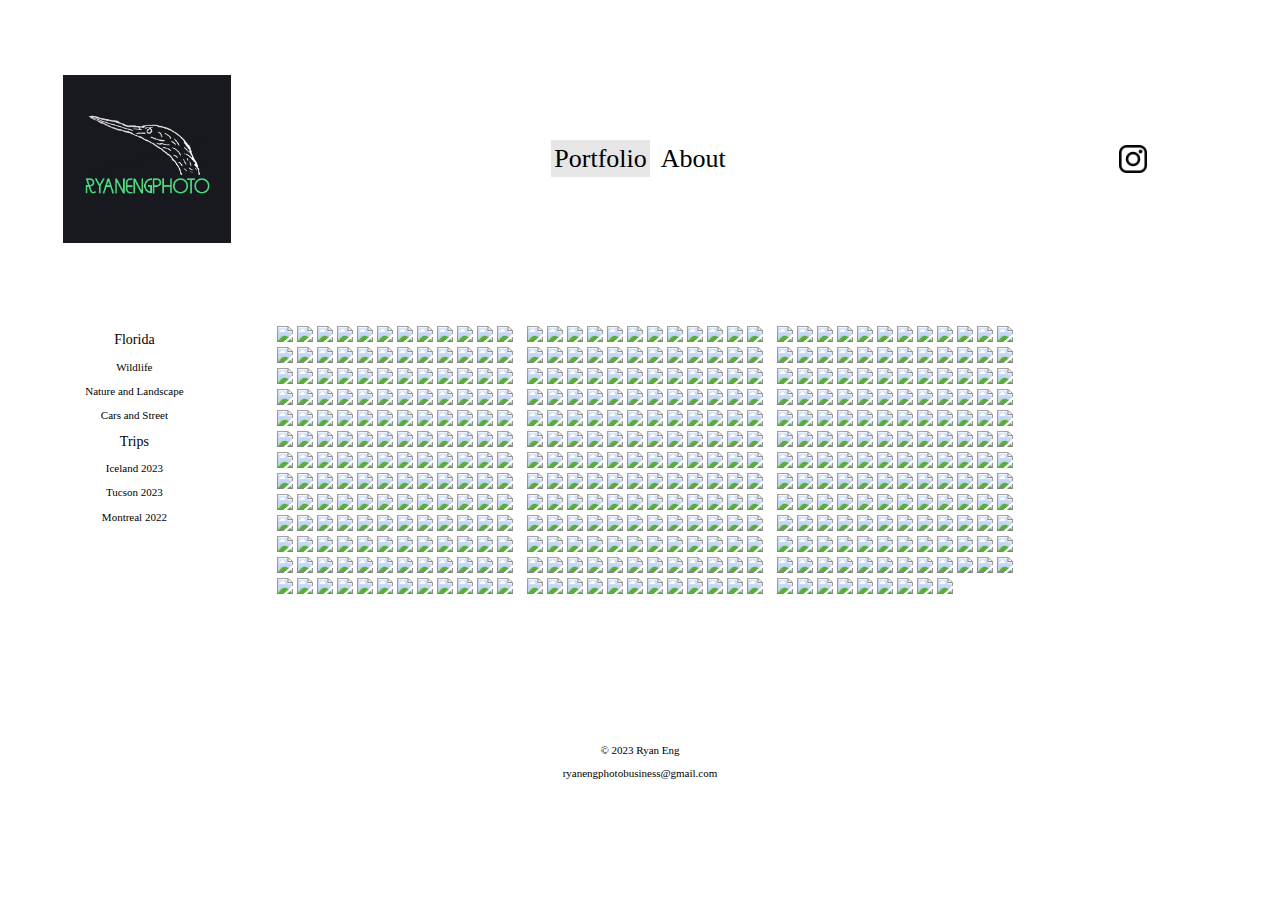
==== commit d7c30063: "Add files via upload" ====
--- a/index.html
+++ b/index.html
@@ -1,12 +1,15 @@
 <!DOCTYPE html>
 
 <head>
-    <meta charset="utf-8" name="viewport" content="width=device-width, initial-scale=1">
-    <link rel="stylesheet" href="portfoliostyle.css">
-
-    <title> Ryan Eng Photo | Wildlife </title>
-    <link rel="shortcut icon" type="image/png" href="photo_logo.png"/>
-
+  <meta charset="utf-8" name="viewport" content="width=device-width, initial-scale=1">
+  <link rel="stylesheet" href="portfoliostyle.css">
+  <title> Ryan Eng Photo | Wildlife </title>
+  <link rel="shortcut icon" type="image/png" href="photo_logo.png"/>
+  <script src="js/hammer.min.js"></script>
+  <script src="js/modal.js"></script>
+  <script src="js/swipe.js"></script>
+  <script src="js/scrolldisable.js"></script>
+  <script src="js/dropdown.js"></script> 
 </head>
 
 <div class="left-sidebar-grid">
@@ -34,9 +37,6 @@
               <a href="montreal.html">Montreal 2022</a>
             </div>
           </div>
-            
-        <script src="dropdown.js"></script>    
-
         </div>
 
         <div class="instagram">
@@ -67,373 +67,482 @@
     </section>
 
     <main class="main-content">
-
+        
       <button onclick="topFunction()" id="myBtn" title="Go to top">Top</button>
-      <script src="button.js"></script>
-
-        <div class="content">
-          <img src="Wildlife/3 19 2023 (1)-CR2_DxO_DeepPRIME.jpg" onclick="openModal();currentSlide(2)" class="hover-shadow cursor"> 
-          <img src="Wildlife/3 19 2023 (89)-CR2_DxO_DeepPRIME.jpg" onclick="openModal();currentSlide(3)" class="hover-shadow cursor"> 
-          <img src="Wildlife/3 19 2023 (227)-CR2_DxO_DeepPRIME.jpg" onclick="openModal();currentSlide(4)" class="hover-shadow cursor"> 
-          <img src="Wildlife/3 19 2023 (363)-CR2_DxO_DeepPRIME.jpg" onclick="openModal();currentSlide(5)" class="hover-shadow cursor"> 
-          <img src="Wildlife/3 19 2023 (528)-CR2_DxO_DeepPRIME.jpg" onclick="openModal();currentSlide(6)" class="hover-shadow cursor"> 
-          <img src="Wildlife/3 19 2023 (768)-CR2_DxO_DeepPRIME.jpg" onclick="openModal();currentSlide(7)" class="hover-shadow cursor"> 
-          <img src="Wildlife/3 19 2023 (858)-CR2_DxO_DeepPRIME.jpg" onclick="openModal();currentSlide(8)" class="hover-shadow cursor"> 
-          <img src="Wildlife/3 19 2023 (923)-CR2_DxO_DeepPRIME.jpg" onclick="openModal();currentSlide(9)" class="hover-shadow cursor"> 
-          <img src="Wildlife/3 19 2023 (968)-CR2_DxO_DeepPRIME.jpg" onclick="openModal();currentSlide(10)" class="hover-shadow cursor"> 
-          <img src="Wildlife/3 19 2023 (997)-CR2_DxO_DeepPRIME.jpg" onclick="openModal();currentSlide(11)" class="hover-shadow cursor"> 
-          <img src="Wildlife/3 19 2023 (1274)-CR2_DxO_DeepPRIME.jpg" onclick="openModal();currentSlide(12)" class="hover-shadow cursor"> 
-          <img src="Wildlife/3 19 2023 (1382)-CR2_DxO_DeepPRIME.jpg" onclick="openModal();currentSlide(13)" class="hover-shadow cursor"> 
-          <img src="Wildlife/3 19 2023 5d (1)-CR2_DxO_DeepPRIME.jpg" onclick="openModal();currentSlide(14)" class="hover-shadow cursor"> 
-          <img src="Wildlife/3 1 2023 (4)-CR2_DxO_DeepPRIME.jpg" onclick="openModal();currentSlide(15)" class="hover-shadow cursor"> 
-          <img src="Wildlife/3 1 2023 (46)-CR2_DxO_DeepPRIME.jpg" onclick="openModal();currentSlide(16)" class="hover-shadow cursor"> 
-          <img src="Wildlife/3 1 2023 (143)-CR2_DxO_DeepPRIME.jpg" onclick="openModal();currentSlide(17)" class="hover-shadow cursor"> 
-          <img src="Wildlife/3 1 2023 (187)-CR2_DxO_DeepPRIME.jpg" onclick="openModal();currentSlide(18)" class="hover-shadow cursor"> 
-          <img src="Wildlife/3 1 2023 (249)-CR2_DxO_DeepPRIME.jpg" onclick="openModal();currentSlide(19)" class="hover-shadow cursor"> 
-          <img src="Wildlife/3 1 2023 (357)-CR2_DxO_DeepPRIME.jpg" onclick="openModal();currentSlide(20)" class="hover-shadow cursor"> 
-          <img src="Wildlife/3 1 2023 (404)-CR2_DxO_DeepPRIME.jpg" onclick="openModal();currentSlide(21)" class="hover-shadow cursor"> 
-          <img src="Wildlife/3 1 2023 (429)-CR2_DxO_DeepPRIME.jpg" onclick="openModal();currentSlide(22)" class="hover-shadow cursor"> 
-          <img src="Wildlife/3 1 2023 (440)-CR2_DxO_DeepPRIME.jpg" onclick="openModal();currentSlide(23)" class="hover-shadow cursor"> 
-          <img src="Wildlife/3 1 2023 (487)-CR2_DxO_DeepPRIME.jpg" onclick="openModal();currentSlide(24)" class="hover-shadow cursor"> 
-          <img src="Wildlife/2 25 2023 (5)-CR2_DxO_DeepPRIME.jpg" onclick="openModal();currentSlide(25)" class="hover-shadow cursor"> 
-          <img src="Wildlife/2 25 2023 (46)-CR2_DxO_DeepPRIME.jpg" onclick="openModal();currentSlide(26)" class="hover-shadow cursor"> 
-          <img src="Wildlife/2 25 2023 (154)-CR2_DxO_DeepPRIME.jpg" onclick="openModal();currentSlide(27)" class="hover-shadow cursor"> 
-          <img src="Wildlife/2 25 2023 (198)-CR2_DxO_DeepPRIME.jpg" onclick="openModal();currentSlide(28)" class="hover-shadow cursor"> 
-          <img src="Wildlife/2 25 2023 (240)-CR2_DxO_DeepPRIME.jpg" onclick="openModal();currentSlide(29)" class="hover-shadow cursor"> 
-          <img src="Wildlife/2 25 2023 (258)-CR2_DxO_DeepPRIME.jpg" onclick="openModal();currentSlide(30)" class="hover-shadow cursor"> 
-          <img src="Wildlife/2 25 2023 (274)-CR2_DxO_DeepPRIME.jpg" onclick="openModal();currentSlide(31)" class="hover-shadow cursor"> 
-          <img src="Wildlife/2 25 2023 (280)-CR2_DxO_DeepPRIME.jpg" onclick="openModal();currentSlide(32)" class="hover-shadow cursor"> 
-          <img src="Wildlife/2 25 2023 (309)-CR2_DxO_DeepPRIME.jpg" onclick="openModal();currentSlide(33)" class="hover-shadow cursor"> 
-          <img src="Wildlife/2 25 2023 (346)-CR2_DxO_DeepPRIME.jpg" onclick="openModal();currentSlide(34)" class="hover-shadow cursor"> 
-          <img src="Wildlife/2 25 2023 (403)-CR2_DxO_DeepPRIME.jpg" onclick="openModal();currentSlide(35)" class="hover-shadow cursor"> 
-          <img src="Wildlife/2 25 2023 (417)-CR2_DxO_DeepPRIME.jpg" onclick="openModal();currentSlide(36)" class="hover-shadow cursor"> 
-          <img src="Wildlife/2 25 2023 (443)-CR2_DxO_DeepPRIME.jpg" onclick="openModal();currentSlide(37)" class="hover-shadow cursor"> 
-          <img src="Wildlife/2 25 2023 (585)-CR2_DxO_DeepPRIME.jpg" onclick="openModal();currentSlide(38)" class="hover-shadow cursor"> 
-          <img src="Wildlife/2 25 2023 (625)-CR2_DxO_DeepPRIME.jpg" onclick="openModal();currentSlide(39)" class="hover-shadow cursor"> 
-          <img src="Wildlife/2 25 2023 (711)-CR2_DxO_DeepPRIME.jpg" onclick="openModal();currentSlide(40)" class="hover-shadow cursor"> 
-          <img src="Wildlife/2 25 2023 (772)-CR2_DxO_DeepPRIME.jpg" onclick="openModal();currentSlide(41)" class="hover-shadow cursor"> 
-          <img src="Wildlife/2 25 2023 (784)-CR2_DxO_DeepPRIME.jpg" onclick="openModal();currentSlide(42)" class="hover-shadow cursor"> 
-          <img src="Wildlife/2 25 2023 (788)-CR2_DxO_DeepPRIME.jpg" onclick="openModal();currentSlide(43)" class="hover-shadow cursor"> 
-          <img src="Wildlife/2 25 2023 (880)-CR2_DxO_DeepPRIME.jpg" onclick="openModal();currentSlide(44)" class="hover-shadow cursor"> 
-          <img src="Wildlife/2 25 2023 (913)-CR2_DxO_DeepPRIME.jpg" onclick="openModal();currentSlide(45)" class="hover-shadow cursor"> 
-          <img src="Wildlife/2 25 2023 (996)-CR2_DxO_DeepPRIME.jpg" onclick="openModal();currentSlide(46)" class="hover-shadow cursor">
-      <img src="Wildlife/2 25 2023 (1026)-CR2_DxO_DeepPRIME.jpg" onclick="openModal();currentSlide(47)" class="hover-shadow cursor"> 
-          <img src="Wildlife/2 25 2023 (1028)-CR2_DxO_DeepPRIME.jpg" onclick="openModal();currentSlide(48)" class="hover-shadow cursor"> 
-          <img src="Wildlife/2 21 2023 (3)-CR2_DxO_DeepPRIME.jpg" onclick="openModal();currentSlide(49)" class="hover-shadow cursor"> 
-          <img src="Wildlife/2 21 2023 (145)-CR2_DxO_DeepPRIME.jpg" onclick="openModal();currentSlide(50)" class="hover-shadow cursor"> 
-          <img src="Wildlife/2 21 2023 (169)-CR2_DxO_DeepPRIME.jpg" onclick="openModal();currentSlide(51)" class="hover-shadow cursor"> 
-          <img src="Wildlife/2 21 2023 (230)-CR2_DxO_DeepPRIME.jpg" onclick="openModal();currentSlide(52)" class="hover-shadow cursor"> 
-          <img src="Wildlife/2 21 2023 (256)-CR2_DxO_DeepPRIME.jpg" onclick="openModal();currentSlide(53)" class="hover-shadow cursor"> 
-          <img src="Wildlife/2 21 2023 (275)-CR2_DxO_DeepPRIME.jpg" onclick="openModal();currentSlide(54)" class="hover-shadow cursor"> 
-          <img src="Wildlife/2 21 2023 (430)-CR2_DxO_DeepPRIME.jpg" onclick="openModal();currentSlide(55)" class="hover-shadow cursor"> 
-          <img src="Wildlife/2 21 2023 (566)-CR2_DxO_DeepPRIME.jpg" onclick="openModal();currentSlide(56)" class="hover-shadow cursor"> 
-          <img src="Wildlife/2 21 2023 (647)-CR2_DxO_DeepPRIME.jpg" onclick="openModal();currentSlide(57)" class="hover-shadow cursor"> 
-          <img src="Wildlife/2 21 2023 (740)-CR2_DxO_DeepPRIME.jpg" onclick="openModal();currentSlide(58)" class="hover-shadow cursor"> 
-          <img src="Wildlife/2 21 2023 (765)-CR2_DxO_DeepPRIME.jpg" onclick="openModal();currentSlide(59)" class="hover-shadow cursor"> 
-          <img src="Wildlife/2 21 2023 (781)-CR2_DxO_DeepPRIME.jpg" onclick="openModal();currentSlide(60)" class="hover-shadow cursor"> 
-          <img src="Wildlife/2 21 2023 (850)-CR2_DxO_DeepPRIME.jpg" onclick="openModal();currentSlide(61)" class="hover-shadow cursor"> 
-          <img src="Wildlife/2 21 2023 (867)-CR2_DxO_DeepPRIME.jpg" onclick="openModal();currentSlide(62)" class="hover-shadow cursor"> 
-          <img src="Wildlife/2 21 2023 (961)-CR2_DxO_DeepPRIME.jpg" onclick="openModal();currentSlide(63)" class="hover-shadow cursor"> 
-          <img src="Wildlife/2 21 2023 (1053)-CR2_DxO_DeepPRIME.jpg" onclick="openModal();currentSlide(64)" class="hover-shadow cursor"> 
-          <img src="Wildlife/2 21 2023 (1148)-CR2_DxO_DeepPRIME.jpg" onclick="openModal();currentSlide(65)" class="hover-shadow cursor"> 
-          <img src="Wildlife/2 21 2023 (1152)-CR2_DxO_DeepPRIME.jpg" onclick="openModal();currentSlide(66)" class="hover-shadow cursor"> 
-          <img src="Wildlife/2 18 2023 (4)-CR2_DxO_DeepPRIME.jpg" onclick="openModal();currentSlide(67)" class="hover-shadow cursor"> 
-          <img src="Wildlife/2 18 2023 (13)-CR2_DxO_DeepPRIME.jpg" onclick="openModal();currentSlide(68)" class="hover-shadow cursor"> 
-          <img src="Wildlife/2 18 2023 (55)-CR2_DxO_DeepPRIME.jpg" onclick="openModal();currentSlide(69)" class="hover-shadow cursor"> 
-          <img src="Wildlife/2 18 2023 (119)-CR2_DxO_DeepPRIME.jpg" onclick="openModal();currentSlide(70)" class="hover-shadow cursor"> 
-          <img src="Wildlife/2 18 2023 (212)-CR2_DxO_DeepPRIME.jpg" onclick="openModal();currentSlide(71)" class="hover-shadow cursor"> 
-          <img src="Wildlife/2 18 2023 (351)-CR2_DxO_DeepPRIME.jpg" onclick="openModal();currentSlide(72)" class="hover-shadow cursor"> 
-          <img src="Wildlife/2 18 2023 (436)-CR2_DxO_DeepPRIME.jpg" onclick="openModal();currentSlide(73)" class="hover-shadow cursor"> 
-          <img src="Wildlife/2 18 2023 (452)-CR2_DxO_DeepPRIME.jpg" onclick="openModal();currentSlide(74)" class="hover-shadow cursor"> 
-          <img src="Wildlife/2 18 2023 (565)-CR2_DxO_DeepPRIME.jpg" onclick="openModal();currentSlide(75)" class="hover-shadow cursor"> 
-          <img src="Wildlife/2 18 2023 (610)-CR2_DxO_DeepPRIME.jpg" onclick="openModal();currentSlide(76)" class="hover-shadow cursor"> 
-          <img src="Wildlife/2 15 2023 (3)-CR2_DxO_DeepPRIME.jpg" onclick="openModal();currentSlide(77)" class="hover-shadow cursor"> 
-          <img src="Wildlife/2 15 2023 (19)-CR2_DxO_DeepPRIME.jpg" onclick="openModal();currentSlide(78)" class="hover-shadow cursor"> 
-          <img src="Wildlife/2 15 2023 (27)-CR2_DxO_DeepPRIME.jpg" onclick="openModal();currentSlide(79)" class="hover-shadow cursor"> 
-          <img src="Wildlife/2 15 2023 (65)-CR2_DxO_DeepPRIME.jpg" onclick="openModal();currentSlide(80)" class="hover-shadow cursor"> 
-          <img src="Wildlife/2 11 2023 (13)-CR2_DxO_DeepPRIME.jpg" onclick="openModal();currentSlide(81)" class="hover-shadow cursor"> 
-          <img src="Wildlife/2 11 2023 (62)-CR2_DxO_DeepPRIME.jpg" onclick="openModal();currentSlide(82)" class="hover-shadow cursor"> 
-          <img src="Wildlife/2 11 2023 (102)-CR2_DxO_DeepPRIME.jpg" onclick="openModal();currentSlide(83)" class="hover-shadow cursor"> 
-          <img src="Wildlife/2 11 2023 (104)-CR2_DxO_DeepPRIME.jpg" onclick="openModal();currentSlide(84)" class="hover-shadow cursor"> 
-          <img src="Wildlife/2 11 2023 (150)-CR2_DxO_DeepPRIME.jpg" onclick="openModal();currentSlide(85)" class="hover-shadow cursor"> 
-          <img src="Wildlife/2 11 2023 (252)-CR2_DxO_DeepPRIME.jpg" onclick="openModal();currentSlide(86)" class="hover-shadow cursor"> 
-          <img src="Wildlife/2 9 2023 (13)-CR2_DxO_DeepPRIME.jpg" onclick="openModal();currentSlide(87)" class="hover-shadow cursor"> 
-          <img src="Wildlife/2 7 2023 (11)-CR2_DxO_DeepPRIME.jpg" onclick="openModal();currentSlide(88)" class="hover-shadow cursor"> 
-          <img src="Wildlife/2 7 2023 (17)-CR2_DxO_DeepPRIME.jpg" onclick="openModal();currentSlide(89)" class="hover-shadow cursor"> 
-          <img src="Wildlife/2 7 2023 (29)-CR2_DxO_DeepPRIME.jpg" onclick="openModal();currentSlide(90)" class="hover-shadow cursor"> 
-          <img src="Wildlife/2 7 2023 (82)-CR2_DxO_DeepPRIME.jpg" onclick="openModal();currentSlide(91)" class="hover-shadow cursor"> 
-          <img src="Wildlife/2 5 2022 (158).jpg" onclick="openModal();currentSlide(92)" class="hover-shadow cursor"> 
-          <img src="Wildlife/2 5 2022 (146).jpg" onclick="openModal();currentSlide(93)" class="hover-shadow cursor"> 
-          <img src="Wildlife/2 4 2023 (12)-CR2_DxO_DeepPRIME.jpg" onclick="openModal();currentSlide(94)" class="hover-shadow cursor"> 
-          <img src="Wildlife/2 4 2023 (25)-CR2_DxO_DeepPRIME.jpg" onclick="openModal();currentSlide(95)" class="hover-shadow cursor"> 
-          <img src="Wildlife/2 4 2023 (57)-CR2_DxO_DeepPRIME.jpg" onclick="openModal();currentSlide(96)" class="hover-shadow cursor"> 
-          <img src="Wildlife/2 4 2023 (79)-CR2_DxO_DeepPRIME.jpg" onclick="openModal();currentSlide(97)" class="hover-shadow cursor"> 
-          <img src="Wildlife/2 4 2023 (100)-CR2_DxO_DeepPRIME.jpg" onclick="openModal();currentSlide(98)" class="hover-shadow cursor"> 
-          <img src="Wildlife/2 4 2023 (149)-CR2_DxO_DeepPRIME.jpg" onclick="openModal();currentSlide(99)" class="hover-shadow cursor"> 
-          <img src="Wildlife/2 4 2023 (155)-CR2_DxO_DeepPRIME.jpg" onclick="openModal();currentSlide(100)" class="hover-shadow cursor"> 
-          <img src="Wildlife/2 4 2023 (181)-CR2_DxO_DeepPRIME.jpg" onclick="openModal();currentSlide(101)" class="hover-shadow cursor"> 
-          <img src="Wildlife/2 2 2023 60d (6)-CR2_DxO_DeepPRIME.jpg" onclick="openModal();currentSlide(102)" class="hover-shadow cursor"> 
-          <img src="Wildlife/2 2 2023 60d (10)-CR2_DxO_DeepPRIME.jpg" onclick="openModal();currentSlide(103)" class="hover-shadow cursor"> 
-          <img src="Wildlife/2 2 2023 60d (27)-CR2_DxO_DeepPRIME.jpg" onclick="openModal();currentSlide(104)" class="hover-shadow cursor"> 
-          <img src="Wildlife/2 2 2023 60d (43)-CR2_DxO_DeepPRIME.jpg" onclick="openModal();currentSlide(105)" class="hover-shadow cursor"> 
-          <img src="Wildlife/2 2 2023 60d (67)-CR2_DxO_DeepPRIME.jpg" onclick="openModal();currentSlide(106)" class="hover-shadow cursor"> 
-          <img src="Wildlife/2 2 2023 60d (79)-CR2_DxO_DeepPRIME.jpg" onclick="openModal();currentSlide(107)" class="hover-shadow cursor"> 
-          <img src="Wildlife/2 2 2023 60d (195)-CR2_DxO_DeepPRIME.jpg" onclick="openModal();currentSlide(108)" class="hover-shadow cursor"> 
-          <img src="Wildlife/1 21 2023 (2)-CR2_DxO_DeepPRIME.jpg" onclick="openModal();currentSlide(109)" class="hover-shadow cursor"> 
-          <img src="Wildlife/1 21 2023 (32)-CR2_DxO_DeepPRIME.jpg" onclick="openModal();currentSlide(110)" class="hover-shadow cursor"> 
-          <img src="Wildlife/1 21 2023 (39)-CR2_DxO_DeepPRIME.jpg" onclick="openModal();currentSlide(111)" class="hover-shadow cursor"> 
-          <img src="Wildlife/1 21 2023 (40)-CR2_DxO_DeepPRIME.jpg" onclick="openModal();currentSlide(112)" class="hover-shadow cursor"> 
-          <img src="Wildlife/1 21 2023 (68)-CR2_DxO_DeepPRIME.jpg" onclick="openModal();currentSlide(113)" class="hover-shadow cursor"> 
-          <img src="Wildlife/1 21 2023 (94)-CR2_DxO_DeepPRIME.jpg" onclick="openModal();currentSlide(114)" class="hover-shadow cursor"> 
-          <img src="Wildlife/1 21 2023 (118)-CR2_DxO_DeepPRIME.jpg" onclick="openModal();currentSlide(115)" class="hover-shadow cursor"> 
-          <img src="Wildlife/1 21 2023 (170)-CR2_DxO_DeepPRIME.jpg" onclick="openModal();currentSlide(116)" class="hover-shadow cursor"> 
-          <img src="Wildlife/1 21 2023 (187)-CR2_DxO_DeepPRIME.jpg" onclick="openModal();currentSlide(117)" class="hover-shadow cursor"> 
-          <img src="Wildlife/1 21 2023 (207)-CR2_DxO_DeepPRIME.jpg" onclick="openModal();currentSlide(118)" class="hover-shadow cursor"> 
-          <img src="Wildlife/1 21 2023 (218)-CR2_DxO_DeepPRIME.jpg" onclick="openModal();currentSlide(119)" class="hover-shadow cursor"> 
-          <img src="Wildlife/1 21 2023 (270)-CR2_DxO_DeepPRIME.jpg" onclick="openModal();currentSlide(120)" class="hover-shadow cursor"> 
-          <img src="Wildlife/1 21 2023 (308)-CR2_DxO_DeepPRIME.jpg" onclick="openModal();currentSlide(121)" class="hover-shadow cursor"> 
-          <img src="Wildlife/1 21 2023 (320)-CR2_DxO_DeepPRIME.jpg" onclick="openModal();currentSlide(122)" class="hover-shadow cursor"> 
-          <img src="Wildlife/1 21 2023 (324)-CR2_DxO_DeepPRIME.jpg" onclick="openModal();currentSlide(123)" class="hover-shadow cursor"> 
-          <img src="Wildlife/1 21 2023 (331)-CR2_DxO_DeepPRIME.jpg" onclick="openModal();currentSlide(124)" class="hover-shadow cursor"> 
-          <img src="Wildlife/1 16 2023 (84)-CR2_DxO_DeepPRIME.jpg" onclick="openModal();currentSlide(125)" class="hover-shadow cursor"> 
-          <img src="Wildlife/1 16 2023 (133)-CR2_DxO_DeepPRIME.jpg" onclick="openModal();currentSlide(126)" class="hover-shadow cursor"> 
-          <img src="Wildlife/1 16 2023 (137)-CR2_DxO_DeepPRIME.jpg" onclick="openModal();currentSlide(127)" class="hover-shadow cursor"> 
-          <img src="Wildlife/1 16 2023 (146)-CR2_DxO_DeepPRIME.jpg" onclick="openModal();currentSlide(128)" class="hover-shadow cursor"> 
-          <img src="Wildlife/1 16 2023 (161)-CR2_DxO_DeepPRIME.jpg" onclick="openModal();currentSlide(129)" class="hover-shadow cursor"> 
-          <img src="Wildlife/1 16 2023 (222)-CR2_DxO_DeepPRIME.jpg" onclick="openModal();currentSlide(130)" class="hover-shadow cursor"> 
-          <img src="Wildlife/1 16 2023 (237)-CR2_DxO_DeepPRIME.jpg" onclick="openModal();currentSlide(131)" class="hover-shadow cursor"> 
-          <img src="Wildlife/1 14 2023 (22)-CR2_DxO_DeepPRIME.jpg" onclick="openModal();currentSlide(132)" class="hover-shadow cursor"> 
-          <img src="Wildlife/1 14 2023 (34)-CR2_DxO_DeepPRIME.jpg" onclick="openModal();currentSlide(133)" class="hover-shadow cursor"> 
-          <img src="Wildlife/1 14 2023 (47)-CR2_DxO_DeepPRIME.jpg" onclick="openModal();currentSlide(134)" class="hover-shadow cursor"> 
-          <img src="Wildlife/1 14 2023 (87)-CR2_DxO_DeepPRIME.jpg" onclick="openModal();currentSlide(135)" class="hover-shadow cursor"> 
-          <img src="Wildlife/1 8 2023 (34) 60d-CR2_DxO_DeepPRIME.jpg" onclick="openModal();currentSlide(136)" class="hover-shadow cursor"> 
-          <img src="Wildlife/1 7 2023 (19)-CR2_DxO_DeepPRIME.jpg" onclick="openModal();currentSlide(137)" class="hover-shadow cursor"> 
-          <img src="Wildlife/1 7 2023 (43)-CR2_DxO_DeepPRIME.jpg" onclick="openModal();currentSlide(138)" class="hover-shadow cursor"> 
-          <img src="Wildlife/1 7 2023 (61)-CR2_DxO_DeepPRIME.jpg" onclick="openModal();currentSlide(139)" class="hover-shadow cursor"> 
-          <img src="Wildlife/1 7 2023 (70)-CR2_DxO_DeepPRIME.jpg" onclick="openModal();currentSlide(140)" class="hover-shadow cursor"> 
-          <img src="Wildlife/1 7 2023 (101)-CR2_DxO_DeepPRIME_02.jpg" onclick="openModal();currentSlide(141)" class="hover-shadow cursor"> 
-          <img src="Wildlife/1 8 2023 (178) 60d-CR2_DxO_DeepPRIME.jpg" onclick="openModal();currentSlide(142)" class="hover-shadow cursor"> 
-          <img src="Wildlife/1 8 2023 (192) 60d-CR2_DxO_DeepPRIME.jpg" onclick="openModal();currentSlide(143)" class="hover-shadow cursor"> 
-          <img src="Wildlife/1 8 2023 (214) 60d-CR2_DxO_DeepPRIME.jpg" onclick="openModal();currentSlide(144)" class="hover-shadow cursor"> 
-          <img src="Wildlife/1 8 2023 (280) 60d-CR2_DxO_DeepPRIME.jpg" onclick="openModal();currentSlide(145)" class="hover-shadow cursor"> 
-          <img src="Wildlife/1 8 2023 (331) 60d-CR2_DxO_DeepPRIME.jpg" onclick="openModal();currentSlide(146)" class="hover-shadow cursor"> 
-          <img src="Wildlife/1 8 2023 (354) 60d-CR2_DxO_DeepPRIME.jpg" onclick="openModal();currentSlide(147)" class="hover-shadow cursor"> 
-          <img src="Wildlife/1 8 2023 (360) 60d-CR2_DxO_DeepPRIME.jpg" onclick="openModal();currentSlide(148)" class="hover-shadow cursor"> 
-          <img src="Wildlife/1 8 2023 (367) 60d-CR2_DxO_DeepPRIME.jpg" onclick="openModal();currentSlide(149)" class="hover-shadow cursor"> 
-          <img src="Wildlife/1 8 2023 (374) 60d-CR2_DxO_DeepPRIME.jpg" onclick="openModal();currentSlide(150)" class="hover-shadow cursor"> 
-          <img src="Wildlife/1 8 2023 (383) 60d-CR2_DxO_DeepPRIME.jpg" onclick="openModal();currentSlide(151)" class="hover-shadow cursor"> 
-          <img src="Wildlife/1 8 2023 (418) 60d-CR2_DxO_DeepPRIME.jpg" onclick="openModal();currentSlide(152)" class="hover-shadow cursor"> 
-          <img src="Wildlife/1 7 2023 (404)-CR2_DxO_DeepPRIME.jpg" onclick="openModal();currentSlide(153)" class="hover-shadow cursor"> 
-          <img src="Wildlife/1 7 2023 (422)-CR2_DxO_DeepPRIME.jpg" onclick="openModal();currentSlide(154)" class="hover-shadow cursor"> 
-          <img src="Wildlife/1 8 2023 (481) 60d-CR2_DxO_DeepPRIME_01.jpg" onclick="openModal();currentSlide(155)" class="hover-shadow cursor"> 
-          <img src="Wildlife/1 8 2023 (495) 60d-CR2_DxO_DeepPRIME.jpg" onclick="openModal();currentSlide(156)" class="hover-shadow cursor"> 
-          <img src="Wildlife/1 8 2023 (500) 60d-CR2_DxO_DeepPRIME.jpg" onclick="openModal();currentSlide(157)" class="hover-shadow cursor"> 
-          <img src="Wildlife/1 8 2023 (507) 60d-CR2_DxO_DeepPRIME_01.jpg" onclick="openModal();currentSlide(158)" class="hover-shadow cursor"> 
-          <img src="Wildlife/1 8 2023 (529) 60d-CR2_DxO_DeepPRIME.jpg" onclick="openModal();currentSlide(159)" class="hover-shadow cursor"> 
-          <img src="Wildlife/1 8 2023 (539) 60d-CR2_DxO_DeepPRIME.jpg" onclick="openModal();currentSlide(160)" class="hover-shadow cursor"> 
-          <img src="Wildlife/1 8 2023 (541) 60d-CR2_DxO_DeepPRIME.jpg" onclick="openModal();currentSlide(161)" class="hover-shadow cursor"> 
-          <img src="Wildlife/1 8 2023 (557) 60d-CR2_DxO_DeepPRIME.jpg" onclick="openModal();currentSlide(162)" class="hover-shadow cursor"> 
-          <img src="Wildlife/1 8 2023 (584) 60d-CR2_DxO_DeepPRIME.jpg" onclick="openModal();currentSlide(163)" class="hover-shadow cursor"> 
-          <img src="Wildlife/1 8 2023 (594) 60d-CR2_DxO_DeepPRIME.jpg" onclick="openModal();currentSlide(164)" class="hover-shadow cursor"> 
-          <img src="Wildlife/1 8 2023 (628) 60d-CR2_DxO_DeepPRIME.jpg" onclick="openModal();currentSlide(165)" class="hover-shadow cursor"> 
-          <img src="Wildlife/12 30 2022 (238)-CR2_DxO_DeepPRIME.jpg" onclick="openModal();currentSlide(166)" class="hover-shadow cursor"> 
-          <img src="Wildlife/12 30 2022 (206)-CR2_DxO_DeepPRIME.jpg" onclick="openModal();currentSlide(167)" class="hover-shadow cursor"> 
-          <img src="Wildlife/12 29 2022 (58)-CR2_DxO_DeepPRIME.jpg" onclick="openModal();currentSlide(168)" class="hover-shadow cursor"> 
-          <img src="Wildlife/12 29 2022 (38)-CR2_DxO_DeepPRIME.jpg" onclick="openModal();currentSlide(169)" class="hover-shadow cursor"> 
-          <img src="Wildlife/12 29 2022 (23)-CR2_DxO_DeepPRIME.jpg" onclick="openModal();currentSlide(170)" class="hover-shadow cursor"> 
-          <img src="Wildlife/12 30 2022 60d (90)-CR2_DxO_DeepPRIME.jpg" onclick="openModal();currentSlide(171)" class="hover-shadow cursor"> 
-          <img src="Wildlife/12 30 2022 60d (23)-CR2_DxO_DeepPRIME.jpg" onclick="openModal();currentSlide(172)" class="hover-shadow cursor"> 
-          <img src="Wildlife/12 25 2022 (24)-CR2_DxO_DeepPRIME.jpg" onclick="openModal();currentSlide(173)" class="hover-shadow cursor"> 
-          <img src="Wildlife/12 25 2022 (26)-CR2_DxO_DeepPRIME.jpg" onclick="openModal();currentSlide(174)" class="hover-shadow cursor"> 
-          <img src="Wildlife/12 25 2022 (28)-CR2_DxO_DeepPRIME.jpg" onclick="openModal();currentSlide(175)" class="hover-shadow cursor"> 
-          <img src="Wildlife/12 25 2022 (33)-CR2_DxO_DeepPRIME.jpg" onclick="openModal();currentSlide(176)" class="hover-shadow cursor"> 
-          <img src="Wildlife/12 25 2022 (37)-CR2_DxO_DeepPRIME.jpg" onclick="openModal();currentSlide(177)" class="hover-shadow cursor"> 
-          <img src="Wildlife/12 25 2022 (43)-CR2_DxO_DeepPRIME.jpg" onclick="openModal();currentSlide(178)" class="hover-shadow cursor"> 
-          <img src="Wildlife/12 25 2022 (45)-CR2_DxO_DeepPRIME.jpg" onclick="openModal();currentSlide(179)" class="hover-shadow cursor"> 
-          <img src="Wildlife/12 25 2022 (57)-CR2_DxO_DeepPRIME.jpg" onclick="openModal();currentSlide(180)" class="hover-shadow cursor"> 
-          <img src="Wildlife/12 25 2022 (61)-CR2_DxO_DeepPRIME.jpg" onclick="openModal();currentSlide(181)" class="hover-shadow cursor"> 
-          <img src="Wildlife/12 25 2022 (2)-CR2_DxO_DeepPRIME.jpg" onclick="openModal();currentSlide(182)" class="hover-shadow cursor"> 
-          <img src="Wildlife/12 25 2022 (6)-CR2_DxO_DeepPRIME.jpg" onclick="openModal();currentSlide(183)" class="hover-shadow cursor"> 
-          <img src="Wildlife/12 25 2022 (12)-CR2_DxO_DeepPRIME.jpg" onclick="openModal();currentSlide(184)" class="hover-shadow cursor"> 
-          <img src="Wildlife/12 24 2022 (2)-CR2_DxO_DeepPRIME.jpg" onclick="openModal();currentSlide(185)" class="hover-shadow cursor"> 
-          <img src="Wildlife/12 24 2022 (19)-CR2_DxO_DeepPRIME.jpg" onclick="openModal();currentSlide(186)" class="hover-shadow cursor"> 
-          <img src="Wildlife/12 24 2022 (38)-CR2_DxO_DeepPRIME.jpg" onclick="openModal();currentSlide(187)" class="hover-shadow cursor"> 
-          <img src="Wildlife/12 24 2022 (77)-CR2_DxO_DeepPRIME.jpg" onclick="openModal();currentSlide(188)" class="hover-shadow cursor"> 
-          <img src="Wildlife/12 24 2022 (82)-CR2_DxO_DeepPRIME.jpg" onclick="openModal();currentSlide(189)" class="hover-shadow cursor"> 
-          <img src="Wildlife/12 24 2022 (102)-CR2_DxO_DeepPRIME.jpg" onclick="openModal();currentSlide(190)" class="hover-shadow cursor"> 
-          <img src="Wildlife/12 24 2022 (116)-CR2_DxO_DeepPRIME.jpg" onclick="openModal();currentSlide(191)" class="hover-shadow cursor"> 
-          <img src="Wildlife/12 23 2022 (5)-CR2_DxO_DeepPRIME.jpg" onclick="openModal();currentSlide(192)" class="hover-shadow cursor"> 
-          <img src="Wildlife/12 23 2022 (28)-CR2_DxO_DeepPRIME.jpg" onclick="openModal();currentSlide(193)" class="hover-shadow cursor"> 
-          <img src="Wildlife/12 23 2022 (51)-CR2_DxO_DeepPRIME.jpg" onclick="openModal();currentSlide(194)" class="hover-shadow cursor"> 
-          <img src="Wildlife/12 23 2022 (56)-CR2_DxO_DeepPRIME.jpg" onclick="openModal();currentSlide(195)" class="hover-shadow cursor"> 
-          <img src="Wildlife/12 20 2022 (5)-CR2_DxO_DeepPRIME.jpg" onclick="openModal();currentSlide(196)" class="hover-shadow cursor"> 
-          <img src="Wildlife/12 17 2022 (117)-CR2_DxO_DeepPRIME.jpg" onclick="openModal();currentSlide(197)" class="hover-shadow cursor"> 
-          <img src="Wildlife/12 15 2022 (185)-CR2_DxO_DeepPRIME.jpg" onclick="openModal();currentSlide(198)" class="hover-shadow cursor"> 
-          <img src="Wildlife/12 15 2022 (184)-CR2_DxO_DeepPRIME.jpg" onclick="openModal();currentSlide(199)" class="hover-shadow cursor"> 
-          <img src="Wildlife/12 15 2022 (174)-CR2_DxO_DeepPRIME.jpg" onclick="openModal();currentSlide(200)" class="hover-shadow cursor"> 
-          <img src="Wildlife/12 15 2022 (149)-CR2_DxO_DeepPRIME.jpg" onclick="openModal();currentSlide(201)" class="hover-shadow cursor"> 
-          <img src="Wildlife/12 15 2022 (111)-CR2_DxO_DeepPRIME.jpg" onclick="openModal();currentSlide(202)" class="hover-shadow cursor"> 
-          <img src="Wildlife/12 15 2022 (73)-CR2_DxO_DeepPRIME.jpg" onclick="openModal();currentSlide(203)" class="hover-shadow cursor"> 
-          <img src="Wildlife/12 12 2022 (136)-CR2_DxO_DeepPRIME.jpg" onclick="openModal();currentSlide(204)" class="hover-shadow cursor"> 
-          <img src="Wildlife/12 12 2022 (76)-CR2_DxO_DeepPRIME.jpg" onclick="openModal();currentSlide(205)" class="hover-shadow cursor"> 
-          <img src="Wildlife/12 12 2022 (32)-CR2_DxO_DeepPRIME.jpg" onclick="openModal();currentSlide(206)" class="hover-shadow cursor"> 
-          <img src="Wildlife/12 12 2022 (1)-CR2_DxO_DeepPRIME.jpg" onclick="openModal();currentSlide(207)" class="hover-shadow cursor"> 
-          <img src="Wildlife/12 10 2022 (4)-CR2_DxO_DeepPRIME.jpg" onclick="openModal();currentSlide(208)" class="hover-shadow cursor"> 
-          <img src="Wildlife/12 10 2022 (31)-CR2_DxO_DeepPRIME_01.jpg" onclick="openModal();currentSlide(209)" class="hover-shadow cursor"> 
-          <img src="Wildlife/12 10 2022 (48)-CR2_DxO_DeepPRIME.jpg" onclick="openModal();currentSlide(210)" class="hover-shadow cursor"> 
-          <img src="Wildlife/12 10 2022 (53)-CR2_DxO_DeepPRIME.jpg" onclick="openModal();currentSlide(211)" class="hover-shadow cursor"> 
-          <img src="Wildlife/12 10 2022 (91)-CR2_DxO_DeepPRIME.jpg" onclick="openModal();currentSlide(212)" class="hover-shadow cursor"> 
-          <img src="Wildlife/12 10 2022 (98)-CR2_DxO_DeepPRIME.jpg" onclick="openModal();currentSlide(213)" class="hover-shadow cursor"> 
-          <img src="Wildlife/12 9 2022 (142)-CR2_DxO_DeepPRIME.jpg" onclick="openModal();currentSlide(214)" class="hover-shadow cursor"> 
-          <img src="Wildlife/12 9 2022 (52)-CR2_DxO_DeepPRIME.jpg" onclick="openModal();currentSlide(215)" class="hover-shadow cursor"> 
-          <img src="Wildlife/12 9 2022 (29)-CR2_DxO_DeepPRIME.jpg" onclick="openModal();currentSlide(216)" class="hover-shadow cursor"> 
-          <img src="Wildlife/12 5 2022 (15)-CR2_DxO_DeepPRIME.jpg" onclick="openModal();currentSlide(217)" class="hover-shadow cursor"> 
-          <img src="Wildlife/12 5 2022 (32)-CR2_DxO_DeepPRIME.jpg" onclick="openModal();currentSlide(218)" class="hover-shadow cursor"> 
-          <img src="Wildlife/12 3 2022 (3)-CR2_DxO_DeepPRIME.jpg" onclick="openModal();currentSlide(219)" class="hover-shadow cursor"> 
-          <img src="Wildlife/12 3 2022 (21)-CR2_DxO_DeepPRIME.jpg" onclick="openModal();currentSlide(220)" class="hover-shadow cursor"> 
-          <img src="Wildlife/12 3 2022 (23)-CR2_DxO_DeepPRIME.jpg" onclick="openModal();currentSlide(221)" class="hover-shadow cursor"> 
-          <img src="Wildlife/12 3 2022 (51)-CR2_DxO_DeepPRIME.jpg" onclick="openModal();currentSlide(222)" class="hover-shadow cursor"> 
-          <img src="Wildlife/12 3 2022 (92)-CR2_DxO_DeepPRIME.jpg" onclick="openModal();currentSlide(223)" class="hover-shadow cursor"> 
-          <img src="Wildlife/12 3 2022 (104)-CR2_DxO_DeepPRIME.jpg" onclick="openModal();currentSlide(224)" class="hover-shadow cursor"> 
-          <img src="Wildlife/12 3 2022 (128)-CR2_DxO_DeepPRIME.jpg" onclick="openModal();currentSlide(225)" class="hover-shadow cursor"> 
-          <img src="Wildlife/12 3 2022 (135)-CR2_DxO_DeepPRIME.jpg" onclick="openModal();currentSlide(226)" class="hover-shadow cursor"> 
-          <img src="Wildlife/12 2 2022 (15)-CR2_DxO_DeepPRIME.jpg" onclick="openModal();currentSlide(227)" class="hover-shadow cursor"> 
-          <img src="Wildlife/12 2 2022 (43)-CR2_DxO_DeepPRIME.jpg" onclick="openModal();currentSlide(228)" class="hover-shadow cursor"> 
-          <img src="Wildlife/12 1 2022 (57)-CR2_DxO_DeepPRIME.jpg" onclick="openModal();currentSlide(229)" class="hover-shadow cursor"> 
-          <img src="Wildlife/12 1 2022 (89)-CR2_DxO_DeepPRIME_01.jpg" onclick="openModal();currentSlide(230)" class="hover-shadow cursor"> 
-          <img src="Wildlife/12 1 2022 (200)-CR2_DxO_DeepPRIME_01.jpg" onclick="openModal();currentSlide(231)" class="hover-shadow cursor"> 
-          <img src="Wildlife/12 1 2022 (272)-CR2_DxO_DeepPRIME.jpg" onclick="openModal();currentSlide(232)" class="hover-shadow cursor"> 
-          <img src="Wildlife/12 1 2022 (336)-CR2_DxO_DeepPRIME.jpg" onclick="openModal();currentSlide(233)" class="hover-shadow cursor"> 
-          <img src="Wildlife/12 1 2022 (343)-CR2_DxO_DeepPRIME.jpg" onclick="openModal();currentSlide(234)" class="hover-shadow cursor"> 
-          <img src="Wildlife/12 1 2022 (384)-CR2_DxO_DeepPRIME.jpg" onclick="openModal();currentSlide(235)" class="hover-shadow cursor"> 
-          <img src="Wildlife/12 1 2022 (445)-CR2_DxO_DeepPRIME.jpg" onclick="openModal();currentSlide(236)" class="hover-shadow cursor"> 
-          <img src="Wildlife/12 1 2022 40d (25)-CR2_DxO_DeepPRIME.jpg" onclick="openModal();currentSlide(237)" class="hover-shadow cursor"> 
-          <img src="Wildlife/11 24 2022 (49)-CR2_DxO_DeepPRIME.jpg" onclick="openModal();currentSlide(238)" class="hover-shadow cursor"> 
-          <img src="Wildlife/11 24 2022 (114)-CR2_DxO_DeepPRIME.jpg" onclick="openModal();currentSlide(239)" class="hover-shadow cursor"> 
-          <img src="Wildlife/11 24 2022 (120)-CR2_DxO_DeepPRIME.jpg" onclick="openModal();currentSlide(240)" class="hover-shadow cursor"> 
-          <img src="Wildlife/11 24 2022 (128)-CR2_DxO_DeepPRIME.jpg" onclick="openModal();currentSlide(241)" class="hover-shadow cursor"> 
-          <img src="Wildlife/11 24 2022 (214)-CR2_DxO_DeepPRIME.jpg" onclick="openModal();currentSlide(242)" class="hover-shadow cursor"> 
-          <img src="Wildlife/11 24 2022 (240)-CR2_DxO_DeepPRIME.jpg" onclick="openModal();currentSlide(243)" class="hover-shadow cursor"> 
-          <img src="Wildlife/11 23 2022 (12)-CR2_DxO_DeepPRIME.jpg" onclick="openModal();currentSlide(244)" class="hover-shadow cursor"> 
-          <img src="Wildlife/11 23 2022 (57)-CR2_DxO_DeepPRIME.jpg" onclick="openModal();currentSlide(245)" class="hover-shadow cursor"> 
-          <img src="Wildlife/11 19 2022 (20)-CR2_DxO_DeepPRIME.jpg" onclick="openModal();currentSlide(246)" class="hover-shadow cursor"> 
-          <img src="Wildlife/11 19 2022 (28)-CR2_DxO_DeepPRIME.jpg" onclick="openModal();currentSlide(247)" class="hover-shadow cursor"> 
-          <img src="Wildlife/11 19 2022 (45)-CR2_DxO_DeepPRIME.jpg" onclick="openModal();currentSlide(248)" class="hover-shadow cursor"> 
-          <img src="Wildlife/11 19 2022 (75)-CR2_DxO_DeepPRIME.jpg" onclick="openModal();currentSlide(249)" class="hover-shadow cursor"> 
-          <img src="Wildlife/11 19 2022 (121)-CR2_DxO_DeepPRIME.jpg" onclick="openModal();currentSlide(250)" class="hover-shadow cursor"> 
-          <img src="Wildlife/11 19 2022 (128)-CR2_DxO_DeepPRIME.jpg" onclick="openModal();currentSlide(251)" class="hover-shadow cursor"> 
-          <img src="Wildlife/11 19 2022 (138)-CR2_DxO_DeepPRIME.jpg" onclick="openModal();currentSlide(252)" class="hover-shadow cursor"> 
-          <img src="Wildlife/11 19 2022 (172)-CR2_DxO_DeepPRIME.jpg" onclick="openModal();currentSlide(253)" class="hover-shadow cursor"> 
-          <img src="Wildlife/11 19 2022 (214)-CR2_DxO_DeepPRIME.jpg" onclick="openModal();currentSlide(254)" class="hover-shadow cursor"> 
-          <img src="Wildlife/11 19 2022 (231)-CR2_DxO_DeepPRIME.jpg" onclick="openModal();currentSlide(255)" class="hover-shadow cursor"> 
-          <img src="Wildlife/11 19 2022 (277)-CR2_DxO_DeepPRIME_01.jpg" onclick="openModal();currentSlide(256)" class="hover-shadow cursor"> 
-          <img src="Wildlife/11 19 2022 (278)-CR2_DxO_DeepPRIME.jpg" onclick="openModal();currentSlide(257)" class="hover-shadow cursor"> 
-          <img src="Wildlife/11 19 2022 (301)-CR2_DxO_DeepPRIME.jpg" onclick="openModal();currentSlide(258)" class="hover-shadow cursor"> 
-          <img src="Wildlife/11 19 2022 (339)-CR2_DxO_DeepPRIME.jpg" onclick="openModal();currentSlide(259)" class="hover-shadow cursor"> 
-          <img src="Wildlife/11 19 2022 (355)-CR2_DxO_DeepPRIME.jpg" onclick="openModal();currentSlide(260)" class="hover-shadow cursor"> 
-          <img src="Wildlife/11 19 2022 (362)-CR2_DxO_DeepPRIME.jpg" onclick="openModal();currentSlide(261)" class="hover-shadow cursor"> 
-          <img src="Wildlife/11 19 2022 (373)-CR2_DxO_DeepPRIME.jpg" onclick="openModal();currentSlide(262)" class="hover-shadow cursor"> 
-          <img src="Wildlife/11 19 2022 (416)-CR2_DxO_DeepPRIME.jpg" onclick="openModal();currentSlide(263)" class="hover-shadow cursor"> 
-          <img src="Wildlife/11 19 2022 (421)-CR2_DxO_DeepPRIME.jpg" onclick="openModal();currentSlide(264)" class="hover-shadow cursor"> 
-          <img src="Wildlife/11 19 2022 (429)-CR2_DxO_DeepPRIME.jpg" onclick="openModal();currentSlide(265)" class="hover-shadow cursor"> 
-          <img src="Wildlife/11 17 2022 (15)-CR2_DxO_DeepPRIME.jpg" onclick="openModal();currentSlide(266)" class="hover-shadow cursor"> 
-          <img src="Wildlife/11 17 2022 (23)-CR2_DxO_DeepPRIME.jpg" onclick="openModal();currentSlide(267)" class="hover-shadow cursor"> 
-          <img src="Wildlife/11 17 2022 (76)-CR2_DxO_DeepPRIME.jpg" onclick="openModal();currentSlide(268)" class="hover-shadow cursor"> 
-          <img src="Wildlife/11 17 2022 (96)-CR2_DxO_DeepPRIME.jpg" onclick="openModal();currentSlide(269)" class="hover-shadow cursor"> 
-          <img src="Wildlife/11 14 2022 (13)-CR2_DxO_DeepPRIME.jpg" onclick="openModal();currentSlide(270)" class="hover-shadow cursor"> 
-          <img src="Wildlife/11 14 2022 (17)-CR2_DxO_DeepPRIME.jpg" onclick="openModal();currentSlide(271)" class="hover-shadow cursor"> 
-          <img src="Wildlife/11 12 2022 (7)-CR2_DxO_DeepPRIME.jpg" onclick="openModal();currentSlide(272)" class="hover-shadow cursor"> 
-          <img src="Wildlife/11 12 2022 (36)-CR2_DxO_DeepPRIME.jpg" onclick="openModal();currentSlide(273)" class="hover-shadow cursor"> 
-          <img src="Wildlife/11 12 2022 (41)-CR2_DxO_DeepPRIME.jpg" onclick="openModal();currentSlide(274)" class="hover-shadow cursor"> 
-          <img src="Wildlife/11 12 2022 (76)-CR2_DxO_DeepPRIME.jpg" onclick="openModal();currentSlide(275)" class="hover-shadow cursor"> 
-          <img src="Wildlife/11 12 2022 (93)-CR2_DxO_DeepPRIME.jpg" onclick="openModal();currentSlide(276)" class="hover-shadow cursor"> 
-          <img src="Wildlife/11 12 2022 (111)-CR2_DxO_DeepPRIME.jpg" onclick="openModal();currentSlide(277)" class="hover-shadow cursor"> 
-          <img src="Wildlife/11 12 2022 (115)-CR2_DxO_DeepPRIME.jpg" onclick="openModal();currentSlide(278)" class="hover-shadow cursor"> 
-          <img src="Wildlife/11 12 2022 (122)-CR2_DxO_DeepPRIME.jpg" onclick="openModal();currentSlide(279)" class="hover-shadow cursor"> 
-          <img src="Wildlife/11 12 2022 (194)-CR2_DxO_DeepPRIME.jpg" onclick="openModal();currentSlide(280)" class="hover-shadow cursor"> 
-          <img src="Wildlife/11 10 2022 (28)-CR2_DxO_DeepPRIME.jpg" onclick="openModal();currentSlide(281)" class="hover-shadow cursor"> 
-          <img src="Wildlife/11 6 2022 (28)-CR2_DxO_DeepPRIME.jpg" onclick="openModal();currentSlide(282)" class="hover-shadow cursor"> 
-          <img src="Wildlife/11 6 2022 (59)-CR2_DxO_DeepPRIME.jpg" onclick="openModal();currentSlide(283)" class="hover-shadow cursor"> 
-          <img src="Wildlife/11 6 2022 (70)-CR2_DxO_DeepPRIME.jpg" onclick="openModal();currentSlide(284)" class="hover-shadow cursor"> 
-          <img src="Wildlife/11 3 2022 (85)-CR2_DxO_DeepPRIME.jpg" onclick="openModal();currentSlide(285)" class="hover-shadow cursor"> 
-          <img src="Wildlife/10 29 2022 (29)-CR2_DxO_DeepPRIME.jpg" onclick="openModal();currentSlide(286)" class="hover-shadow cursor"> 
-          <img src="Wildlife/10 28 2022 (16)-CR2_DxO_DeepPRIME.jpg" onclick="openModal();currentSlide(287)" class="hover-shadow cursor"> 
-          <img src="Wildlife/10 28 2022 (116)-CR2_DxO_DeepPRIME.jpg" onclick="openModal();currentSlide(288)" class="hover-shadow cursor"> 
-          <img src="Wildlife/10 22 2022 (8)-CR2_DxO_DeepPRIME.jpg" onclick="openModal();currentSlide(289)" class="hover-shadow cursor"> 
-          <img src="Wildlife/10 22 2022 (24)-CR2_DxO_DeepPRIME.jpg" onclick="openModal();currentSlide(290)" class="hover-shadow cursor"> 
-          <img src="Wildlife/10 22 2022 (46)-CR2_DxO_DeepPRIME.jpg" onclick="openModal();currentSlide(291)" class="hover-shadow cursor"> 
-          <img src="Wildlife/10 22 2022 (80)-CR2_DxO_DeepPRIME.jpg" onclick="openModal();currentSlide(292)" class="hover-shadow cursor"> 
-          <img src="Wildlife/10 20 2022 (13)-CR2_DxO_DeepPRIME.jpg" onclick="openModal();currentSlide(293)" class="hover-shadow cursor"> 
-          <img src="Wildlife/10 18 2022 (16)-CR2_DxO_DeepPRIME.jpg" onclick="openModal();currentSlide(294)" class="hover-shadow cursor"> 
-          <img src="Wildlife/10 15 2022 (68)-CR2_DxO_DeepPRIME.jpg" onclick="openModal();currentSlide(295)" class="hover-shadow cursor"> 
-          <img src="Wildlife/10 15 2022 (81)-CR2_DxO_DeepPRIME.jpg" onclick="openModal();currentSlide(296)" class="hover-shadow cursor"> 
-          <img src="Wildlife/10 14 2022-2 (9)-CR2_DxO_DeepPRIME.jpg" onclick="openModal();currentSlide(297)" class="hover-shadow cursor"> 
-          <img src="Wildlife/10 14 2022-2 (20)-CR2_DxO_DeepPRIME.jpg" onclick="openModal();currentSlide(298)" class="hover-shadow cursor"> 
-          <img src="Wildlife/10 14 2022-2 (62)-CR2_DxO_DeepPRIME.jpg" onclick="openModal();currentSlide(299)" class="hover-shadow cursor"> 
-          <img src="Wildlife/10 14 2022 (19)-CR2_DxO_DeepPRIME.jpg" onclick="openModal();currentSlide(300)" class="hover-shadow cursor"> 
-          <img src="Wildlife/10 14 2022 (24)-CR2_DxO_DeepPRIME.jpg" onclick="openModal();currentSlide(301)" class="hover-shadow cursor"> 
-          <img src="Wildlife/10 12 2022 (84)-CR2_DxO_DeepPRIME.jpg" onclick="openModal();currentSlide(302)" class="hover-shadow cursor"> 
-          <img src="Wildlife/10 8 2022 (25)-CR2_DxO_DeepPRIME.jpg" onclick="openModal();currentSlide(303)" class="hover-shadow cursor"> 
-          <img src="Wildlife/10 6 2022 (5)-CR2_DxO_DeepPRIME.jpg" onclick="openModal();currentSlide(304)" class="hover-shadow cursor"> 
-          <img src="Wildlife/10 6 2022 (12)-CR2_DxO_DeepPRIME.jpg" onclick="openModal();currentSlide(305)" class="hover-shadow cursor"> 
-          <img src="Wildlife/10 6 2022 (45)-CR2_DxO_DeepPRIME.jpg" onclick="openModal();currentSlide(306)" class="hover-shadow cursor"> 
-          <img src="Wildlife/10 3 2022 (11)-CR2_DxO_DeepPRIME.jpg" onclick="openModal();currentSlide(307)" class="hover-shadow cursor"> 
-          <img src="Wildlife/10 3 2022 (14)-CR2_DxO_DeepPRIME.jpg" onclick="openModal();currentSlide(308)" class="hover-shadow cursor"> 
-          <img src="Wildlife/10 3 2022 (92)-CR2_DxO_DeepPRIME.jpg" onclick="openModal();currentSlide(309)" class="hover-shadow cursor"> 
-          <img src="Wildlife/9 30 2022 (47)-CR2_DxO_DeepPRIME.jpg" onclick="openModal();currentSlide(310)" class="hover-shadow cursor"> 
-          <img src="Wildlife/9 30 2022 (92)-CR2_DxO_DeepPRIME.jpg" onclick="openModal();currentSlide(311)" class="hover-shadow cursor"> 
-          <img src="Wildlife/9 30 2022 (128)-CR2_DxO_DeepPRIME.jpg" onclick="openModal();currentSlide(312)" class="hover-shadow cursor"> 
-          <img src="Wildlife/9 30 2022 (190)-CR2_DxO_DeepPRIME.jpg" onclick="openModal();currentSlide(313)" class="hover-shadow cursor"> 
-          <img src="Wildlife/9 29 2022 (90)-CR2_DxO_DeepPRIME.jpg" onclick="openModal();currentSlide(314)" class="hover-shadow cursor"> 
-          <img src="Wildlife/9 29 2022 (111)-CR2_DxO_DeepPRIME.jpg" onclick="openModal();currentSlide(315)" class="hover-shadow cursor"> 
-          <img src="Wildlife/9 24 2022 (135)-CR2_DxO_DeepPRIME.jpg" onclick="openModal();currentSlide(316)" class="hover-shadow cursor"> 
-          <img src="Wildlife/9 23 2022 (8)-CR2_DxO_DeepPRIME.jpg" onclick="openModal();currentSlide(317)" class="hover-shadow cursor"> 
-          <img src="Wildlife/9 17 (8)-CR2_DxO_DeepPRIME.jpg" onclick="openModal();currentSlide(318)" class="hover-shadow cursor"> 
-          <img src="Wildlife/9 17 (15)-CR2_DxO_DeepPRIME.jpg" onclick="openModal();currentSlide(319)" class="hover-shadow cursor"> 
-          <img src="Wildlife/9 17 (45)-CR2_DxO_DeepPRIME.jpg" onclick="openModal();currentSlide(320)" class="hover-shadow cursor"> 
-          <img src="Wildlife/9 17 (51)-CR2_DxO_DeepPRIME.jpg" onclick="openModal();currentSlide(321)" class="hover-shadow cursor"> 
-          <img src="Wildlife/9 17 (82)-CR2_DxO_DeepPRIME.jpg" onclick="openModal();currentSlide(322)" class="hover-shadow cursor"> 
-          <img src="Wildlife/9 10 2022 (61)-CR2_DxO_DeepPRIME.jpg" onclick="openModal();currentSlide(323)" class="hover-shadow cursor"> 
-          <img src="Wildlife/9 10 2022 (72)-CR2_DxO_DeepPRIME.jpg" onclick="openModal();currentSlide(324)" class="hover-shadow cursor"> 
-          <img src="Wildlife/9 10 2022 (80)-CR2_DxO_DeepPRIME.jpg" onclick="openModal();currentSlide(325)" class="hover-shadow cursor"> 
-          <img src="Wildlife/9 8 2022 (41)-CR2_DxO_DeepPRIME.jpg_2.jpg" onclick="openModal();currentSlide(326)" class="hover-shadow cursor"> 
-          <img src="Wildlife/9 8 2022 (24)-CR2_DxO_DeepPRIME.jpg" onclick="openModal();currentSlide(327)" class="hover-shadow cursor"> 
-          <img src="Wildlife/9 8 2022 (101)-CR2_DxO_DeepPRIME.jpg" onclick="openModal();currentSlide(328)" class="hover-shadow cursor"> 
-          <img src="Wildlife/9 4 2022 2 (105)-CR2_DxO_DeepPRIME.jpg" onclick="openModal();currentSlide(329)" class="hover-shadow cursor"> 
-          <img src="Wildlife/9 1 2022 (40)-CR2_DxO_DeepPRIME.jpg" onclick="openModal();currentSlide(330)" class="hover-shadow cursor"> 
-          <img src="Wildlife/8 28 2022 (11)-CR2_DxO_DeepPRIME.jpg" onclick="openModal();currentSlide(331)" class="hover-shadow cursor"> 
-          <img src="Wildlife/8 20 2022 (37)-CR2_DxO_DeepPRIME.jpg" onclick="openModal();currentSlide(332)" class="hover-shadow cursor"> 
-          <img src="Wildlife/8 20 2022 (159)-CR2_DxO_DeepPRIME_01.jpg" onclick="openModal();currentSlide(333)" class="hover-shadow cursor"> 
-          <img src="Wildlife/8 20 2022 (246)-CR2_DxO_DeepPRIME.jpg" onclick="openModal();currentSlide(334)" class="hover-shadow cursor"> 
-          <img src="Wildlife/8 17 2022 (182)-CR2_DxO_DeepPRIME.jpg" onclick="openModal();currentSlide(335)" class="hover-shadow cursor"> 
-          <img src="Wildlife/8 16 2022 (20)-CR2_DxO_DeepPRIME.jpg" onclick="openModal();currentSlide(336)" class="hover-shadow cursor"> 
-          <img src="Wildlife/8 13 2022 (19)-CR2_DxO_DeepPRIME.jpg" onclick="openModal();currentSlide(337)" class="hover-shadow cursor"> 
-          <img src="Wildlife/8 13 2022 (51)-CR2_DxO_DeepPRIME.jpg" onclick="openModal();currentSlide(338)" class="hover-shadow cursor"> 
-          <img src="Wildlife/8 13 2022 (126)-CR2_DxO_DeepPRIME.jpg" onclick="openModal();currentSlide(339)" class="hover-shadow cursor"> 
-          <img src="Wildlife/8 13 2022 (152)-CR2_DxO_DeepPRIME.jpg" onclick="openModal();currentSlide(340)" class="hover-shadow cursor"> 
-          <img src="Wildlife/8 13 2022 (215)-CR2_DxO_DeepPRIME.jpg" onclick="openModal();currentSlide(341)" class="hover-shadow cursor"> 
-          <img src="Wildlife/8 13 2022 (275)-CR2_DxO_DeepPRIME.jpg" onclick="openModal();currentSlide(342)" class="hover-shadow cursor"> 
-          <img src="Wildlife/8 13 2022 (302)-CR2_DxO_DeepPRIME.jpg" onclick="openModal();currentSlide(343)" class="hover-shadow cursor"> 
-          <img src="Wildlife/8 13 2022 (367)-CR2_DxO_DeepPRIME.jpg" onclick="openModal();currentSlide(344)" class="hover-shadow cursor"> 
-          <img src="Wildlife/8 9 2022 (47).jpg" onclick="openModal();currentSlide(345)" class="hover-shadow cursor"> 
-          <img src="Wildlife/IMG_3353-CR2_DxO_DeepPRIME.jpg" onclick="openModal();currentSlide(346)" class="hover-shadow cursor"> 
-          <img src="Wildlife/IMG_2625.jpg" onclick="openModal();currentSlide(347)" class="hover-shadow cursor"> 
-          <img src="Wildlife/IMG_1887.jpg" onclick="openModal();currentSlide(348)" class="hover-shadow cursor"> 
-          <img src="Wildlife/IMG_0973.jpg" onclick="openModal();currentSlide(349)" class="hover-shadow cursor"> 
-          <img src="Wildlife/IMG_9256.jpg" onclick="openModal();currentSlide(350)" class="hover-shadow cursor"> 
-          <img src="Wildlife/IMG_9250.jpg" onclick="openModal();currentSlide(351)" class="hover-shadow cursor"> 
-          <img src="Wildlife/IMG_8304.jpg" onclick="openModal();currentSlide(352)" class="hover-shadow cursor"> 
-          <img src="Wildlife/IMG_7897.jpg" onclick="openModal();currentSlide(353)" class="hover-shadow cursor"> 
-          <img src="Wildlife/IMG_7055.jpg" onclick="openModal();currentSlide(354)" class="hover-shadow cursor"> 
+      <script src="js/button.js"></script>
+      
+        <div class="content"><img src="Wildlife/3 19 2023 (1)-CR2_DxO_DeepPRIME.jpg" onclick="openModal();currentSlide(1)" class="hover-shadow cursor" loading="lazy"> 
+          <img src="Wildlife/3 19 2023 (89)-CR2_DxO_DeepPRIME.jpg" onclick="openModal();currentSlide(2)" class="hover-shadow cursor" loading="lazy"> 
+          <img src="Wildlife/3 19 2023 (227)-CR2_DxO_DeepPRIME.jpg" onclick="openModal();currentSlide(3)" class="hover-shadow cursor" loading="lazy"> 
+          <img src="Wildlife/3 19 2023 (363)-CR2_DxO_DeepPRIME.jpg" onclick="openModal();currentSlide(4)" class="hover-shadow cursor" loading="lazy"> 
+          <img src="Wildlife/3 19 2023 (528)-CR2_DxO_DeepPRIME.jpg" onclick="openModal();currentSlide(5)" class="hover-shadow cursor" loading="lazy"> 
+          <img src="Wildlife/3 19 2023 (768)-CR2_DxO_DeepPRIME.jpg" onclick="openModal();currentSlide(6)" class="hover-shadow cursor" loading="lazy"> 
+          <img src="Wildlife/3 19 2023 (858)-CR2_DxO_DeepPRIME.jpg" onclick="openModal();currentSlide(7)" class="hover-shadow cursor" loading="lazy"> 
+          <img src="Wildlife/3 19 2023 (923)-CR2_DxO_DeepPRIME.jpg" onclick="openModal();currentSlide(8)" class="hover-shadow cursor" loading="lazy"> 
+          <img src="Wildlife/3 19 2023 (968)-CR2_DxO_DeepPRIME.jpg" onclick="openModal();currentSlide(9)" class="hover-shadow cursor" loading="lazy"> 
+          <img src="Wildlife/3 19 2023 (997)-CR2_DxO_DeepPRIME.jpg" onclick="openModal();currentSlide(10)" class="hover-shadow cursor" loading="lazy"> 
+          <img src="Wildlife/3 19 2023 (1274)-CR2_DxO_DeepPRIME.jpg" onclick="openModal();currentSlide(11)" class="hover-shadow cursor" loading="lazy"> 
+          <img src="Wildlife/3 19 2023 (1382)-CR2_DxO_DeepPRIME.jpg" onclick="openModal();currentSlide(12)" class="hover-shadow cursor" loading="lazy"> 
+          <img src="Wildlife/3 19 2023 5d (1)-CR2_DxO_DeepPRIME.jpg" onclick="openModal();currentSlide(13)" class="hover-shadow cursor" loading="lazy"> 
+          <img src="Wildlife/3 1 2023 (4)-CR2_DxO_DeepPRIME.jpg" onclick="openModal();currentSlide(14)" class="hover-shadow cursor" loading="lazy"> 
+          <img src="Wildlife/3 1 2023 (46)-CR2_DxO_DeepPRIME.jpg" onclick="openModal();currentSlide(15)" class="hover-shadow cursor" loading="lazy"> 
+          <img src="Wildlife/3 1 2023 (143)-CR2_DxO_DeepPRIME.jpg" onclick="openModal();currentSlide(16)" class="hover-shadow cursor" loading="lazy"> 
+          <img src="Wildlife/3 1 2023 (187)-CR2_DxO_DeepPRIME.jpg" onclick="openModal();currentSlide(17)" class="hover-shadow cursor" loading="lazy"> 
+          <img src="Wildlife/3 1 2023 (249)-CR2_DxO_DeepPRIME.jpg" onclick="openModal();currentSlide(18)" class="hover-shadow cursor" loading="lazy"> 
+          <img src="Wildlife/3 1 2023 (357)-CR2_DxO_DeepPRIME.jpg" onclick="openModal();currentSlide(19)" class="hover-shadow cursor" loading="lazy"> 
+          <img src="Wildlife/3 1 2023 (404)-CR2_DxO_DeepPRIME.jpg" onclick="openModal();currentSlide(20)" class="hover-shadow cursor" loading="lazy"> 
+          <img src="Wildlife/3 1 2023 (429)-CR2_DxO_DeepPRIME.jpg" onclick="openModal();currentSlide(21)" class="hover-shadow cursor" loading="lazy"> 
+          <img src="Wildlife/3 1 2023 (440)-CR2_DxO_DeepPRIME.jpg" onclick="openModal();currentSlide(22)" class="hover-shadow cursor" loading="lazy"> 
+          <img src="Wildlife/3 1 2023 (487)-CR2_DxO_DeepPRIME.jpg" onclick="openModal();currentSlide(23)" class="hover-shadow cursor" loading="lazy"> 
+          <img src="Wildlife/2 25 2023 (5)-CR2_DxO_DeepPRIME.jpg" onclick="openModal();currentSlide(24)" class="hover-shadow cursor" loading="lazy"> 
+          <img src="Wildlife/2 25 2023 (46)-CR2_DxO_DeepPRIME.jpg" onclick="openModal();currentSlide(25)" class="hover-shadow cursor" loading="lazy"> 
+          <img src="Wildlife/2 25 2023 (154)-CR2_DxO_DeepPRIME.jpg" onclick="openModal();currentSlide(26)" class="hover-shadow cursor" loading="lazy"> 
+          <img src="Wildlife/2 25 2023 (198)-CR2_DxO_DeepPRIME.jpg" onclick="openModal();currentSlide(27)" class="hover-shadow cursor" loading="lazy"> 
+          <img src="Wildlife/2 25 2023 (240)-CR2_DxO_DeepPRIME.jpg" onclick="openModal();currentSlide(28)" class="hover-shadow cursor" loading="lazy"> 
+          <img src="Wildlife/2 25 2023 (258)-CR2_DxO_DeepPRIME.jpg" onclick="openModal();currentSlide(29)" class="hover-shadow cursor" loading="lazy"> 
+          <img src="Wildlife/2 25 2023 (274)-CR2_DxO_DeepPRIME.jpg" onclick="openModal();currentSlide(30)" class="hover-shadow cursor" loading="lazy"> 
+          <img src="Wildlife/2 25 2023 (280)-CR2_DxO_DeepPRIME.jpg" onclick="openModal();currentSlide(31)" class="hover-shadow cursor" loading="lazy">
+      <img src="Wildlife/2 25 2023 (309)-CR2_DxO_DeepPRIME.jpg" onclick="openModal();currentSlide(32)" class="hover-shadow cursor" loading="lazy"> 
+          <img src="Wildlife/2 25 2023 (346)-CR2_DxO_DeepPRIME.jpg" onclick="openModal();currentSlide(33)" class="hover-shadow cursor" loading="lazy"> 
+          <img src="Wildlife/2 25 2023 (403)-CR2_DxO_DeepPRIME.jpg" onclick="openModal();currentSlide(34)" class="hover-shadow cursor" loading="lazy"> 
+          <img src="Wildlife/2 25 2023 (417)-CR2_DxO_DeepPRIME.jpg" onclick="openModal();currentSlide(35)" class="hover-shadow cursor" loading="lazy"> 
+          <img src="Wildlife/2 25 2023 (443)-CR2_DxO_DeepPRIME.jpg" onclick="openModal();currentSlide(36)" class="hover-shadow cursor" loading="lazy"> 
+          <img src="Wildlife/2 25 2023 (585)-CR2_DxO_DeepPRIME.jpg" onclick="openModal();currentSlide(37)" class="hover-shadow cursor" loading="lazy"> 
+          <img src="Wildlife/2 25 2023 (625)-CR2_DxO_DeepPRIME.jpg" onclick="openModal();currentSlide(38)" class="hover-shadow cursor" loading="lazy"> 
+          <img src="Wildlife/2 25 2023 (711)-CR2_DxO_DeepPRIME.jpg" onclick="openModal();currentSlide(39)" class="hover-shadow cursor" loading="lazy"> 
+          <img src="Wildlife/2 25 2023 (772)-CR2_DxO_DeepPRIME.jpg" onclick="openModal();currentSlide(40)" class="hover-shadow cursor" loading="lazy"> 
+          <img src="Wildlife/2 25 2023 (784)-CR2_DxO_DeepPRIME.jpg" onclick="openModal();currentSlide(41)" class="hover-shadow cursor" loading="lazy"> 
+          <img src="Wildlife/2 25 2023 (788)-CR2_DxO_DeepPRIME.jpg" onclick="openModal();currentSlide(42)" class="hover-shadow cursor" loading="lazy"> 
+          <img src="Wildlife/2 25 2023 (880)-CR2_DxO_DeepPRIME.jpg" onclick="openModal();currentSlide(43)" class="hover-shadow cursor" loading="lazy"> 
+          <img src="Wildlife/2 25 2023 (913)-CR2_DxO_DeepPRIME.jpg" onclick="openModal();currentSlide(44)" class="hover-shadow cursor" loading="lazy"> 
+          <img src="Wildlife/2 25 2023 (996)-CR2_DxO_DeepPRIME.jpg" onclick="openModal();currentSlide(45)" class="hover-shadow cursor" loading="lazy"> 
+          <img src="Wildlife/2 25 2023 (1026)-CR2_DxO_DeepPRIME.jpg" onclick="openModal();currentSlide(46)" class="hover-shadow cursor" loading="lazy"> 
+          <img src="Wildlife/2 25 2023 (1028)-CR2_DxO_DeepPRIME.jpg" onclick="openModal();currentSlide(47)" class="hover-shadow cursor" loading="lazy"> 
+          <img src="Wildlife/2 21 2023 (3)-CR2_DxO_DeepPRIME.jpg" onclick="openModal();currentSlide(48)" class="hover-shadow cursor" loading="lazy"> 
+          <img src="Wildlife/2 21 2023 (145)-CR2_DxO_DeepPRIME.jpg" onclick="openModal();currentSlide(49)" class="hover-shadow cursor" loading="lazy"> 
+          <img src="Wildlife/2 21 2023 (169)-CR2_DxO_DeepPRIME.jpg" onclick="openModal();currentSlide(50)" class="hover-shadow cursor" loading="lazy"> 
+          <img src="Wildlife/2 21 2023 (230)-CR2_DxO_DeepPRIME.jpg" onclick="openModal();currentSlide(51)" class="hover-shadow cursor" loading="lazy"> 
+          <img src="Wildlife/2 21 2023 (256)-CR2_DxO_DeepPRIME.jpg" onclick="openModal();currentSlide(52)" class="hover-shadow cursor" loading="lazy"> 
+          <img src="Wildlife/2 21 2023 (275)-CR2_DxO_DeepPRIME.jpg" onclick="openModal();currentSlide(53)" class="hover-shadow cursor" loading="lazy"> 
+          <img src="Wildlife/2 21 2023 (430)-CR2_DxO_DeepPRIME.jpg" onclick="openModal();currentSlide(54)" class="hover-shadow cursor" loading="lazy"> 
+          <img src="Wildlife/2 21 2023 (566)-CR2_DxO_DeepPRIME.jpg" onclick="openModal();currentSlide(55)" class="hover-shadow cursor" loading="lazy"> 
+          <img src="Wildlife/2 21 2023 (647)-CR2_DxO_DeepPRIME.jpg" onclick="openModal();currentSlide(56)" class="hover-shadow cursor" loading="lazy"> 
+          <img src="Wildlife/2 21 2023 (740)-CR2_DxO_DeepPRIME.jpg" onclick="openModal();currentSlide(57)" class="hover-shadow cursor" loading="lazy"> 
+          <img src="Wildlife/2 21 2023 (765)-CR2_DxO_DeepPRIME.jpg" onclick="openModal();currentSlide(58)" class="hover-shadow cursor" loading="lazy"> 
+          <img src="Wildlife/2 21 2023 (781)-CR2_DxO_DeepPRIME.jpg" onclick="openModal();currentSlide(59)" class="hover-shadow cursor" loading="lazy"> 
+          <img src="Wildlife/2 21 2023 (850)-CR2_DxO_DeepPRIME.jpg" onclick="openModal();currentSlide(60)" class="hover-shadow cursor" loading="lazy"> 
+          <img src="Wildlife/2 21 2023 (867)-CR2_DxO_DeepPRIME.jpg" onclick="openModal();currentSlide(61)" class="hover-shadow cursor" loading="lazy"> 
+          <img src="Wildlife/2 21 2023 (961)-CR2_DxO_DeepPRIME.jpg" onclick="openModal();currentSlide(62)" class="hover-shadow cursor" loading="lazy"> 
+          <img src="Wildlife/2 21 2023 (1053)-CR2_DxO_DeepPRIME.jpg" onclick="openModal();currentSlide(63)" class="hover-shadow cursor" loading="lazy"> 
+          <img src="Wildlife/2 21 2023 (1148)-CR2_DxO_DeepPRIME.jpg" onclick="openModal();currentSlide(64)" class="hover-shadow cursor" loading="lazy"> 
+          <img src="Wildlife/2 21 2023 (1152)-CR2_DxO_DeepPRIME.jpg" onclick="openModal();currentSlide(65)" class="hover-shadow cursor" loading="lazy"> 
+          <img src="Wildlife/2 18 2023 (4)-CR2_DxO_DeepPRIME.jpg" onclick="openModal();currentSlide(66)" class="hover-shadow cursor" loading="lazy"> 
+          <img src="Wildlife/2 18 2023 (13)-CR2_DxO_DeepPRIME.jpg" onclick="openModal();currentSlide(67)" class="hover-shadow cursor" loading="lazy"> 
+          <img src="Wildlife/2 18 2023 (55)-CR2_DxO_DeepPRIME.jpg" onclick="openModal();currentSlide(68)" class="hover-shadow cursor" loading="lazy"> 
+          <img src="Wildlife/2 18 2023 (119)-CR2_DxO_DeepPRIME.jpg" onclick="openModal();currentSlide(69)" class="hover-shadow cursor" loading="lazy"> 
+          <img src="Wildlife/2 18 2023 (212)-CR2_DxO_DeepPRIME.jpg" onclick="openModal();currentSlide(70)" class="hover-shadow cursor" loading="lazy"> 
+          <img src="Wildlife/2 18 2023 (351)-CR2_DxO_DeepPRIME.jpg" onclick="openModal();currentSlide(71)" class="hover-shadow cursor" loading="lazy"> 
+          <img src="Wildlife/2 18 2023 (436)-CR2_DxO_DeepPRIME.jpg" onclick="openModal();currentSlide(72)" class="hover-shadow cursor" loading="lazy"> 
+          <img src="Wildlife/2 18 2023 (452)-CR2_DxO_DeepPRIME.jpg" onclick="openModal();currentSlide(73)" class="hover-shadow cursor" loading="lazy"> 
+          <img src="Wildlife/2 18 2023 (565)-CR2_DxO_DeepPRIME.jpg" onclick="openModal();currentSlide(74)" class="hover-shadow cursor" loading="lazy"> 
+          <img src="Wildlife/2 18 2023 (610)-CR2_DxO_DeepPRIME.jpg" onclick="openModal();currentSlide(75)" class="hover-shadow cursor" loading="lazy"> 
+          <img src="Wildlife/2 15 2023 (3)-CR2_DxO_DeepPRIME.jpg" onclick="openModal();currentSlide(76)" class="hover-shadow cursor" loading="lazy"> 
+          <img src="Wildlife/2 15 2023 (19)-CR2_DxO_DeepPRIME.jpg" onclick="openModal();currentSlide(77)" class="hover-shadow cursor" loading="lazy"> 
+          <img src="Wildlife/2 15 2023 (27)-CR2_DxO_DeepPRIME.jpg" onclick="openModal();currentSlide(78)" class="hover-shadow cursor" loading="lazy"> 
+          <img src="Wildlife/2 15 2023 (65)-CR2_DxO_DeepPRIME.jpg" onclick="openModal();currentSlide(79)" class="hover-shadow cursor" loading="lazy"> 
+          <img src="Wildlife/2 11 2023 (13)-CR2_DxO_DeepPRIME.jpg" onclick="openModal();currentSlide(80)" class="hover-shadow cursor" loading="lazy"> 
+          <img src="Wildlife/2 11 2023 (62)-CR2_DxO_DeepPRIME.jpg" onclick="openModal();currentSlide(81)" class="hover-shadow cursor" loading="lazy"> 
+          <img src="Wildlife/2 11 2023 (102)-CR2_DxO_DeepPRIME.jpg" onclick="openModal();currentSlide(82)" class="hover-shadow cursor" loading="lazy"> 
+          <img src="Wildlife/2 11 2023 (104)-CR2_DxO_DeepPRIME.jpg" onclick="openModal();currentSlide(83)" class="hover-shadow cursor" loading="lazy"> 
+          <img src="Wildlife/2 11 2023 (150)-CR2_DxO_DeepPRIME.jpg" onclick="openModal();currentSlide(84)" class="hover-shadow cursor" loading="lazy"> 
+          <img src="Wildlife/2 11 2023 (252)-CR2_DxO_DeepPRIME.jpg" onclick="openModal();currentSlide(85)" class="hover-shadow cursor" loading="lazy"> 
+          <img src="Wildlife/2 9 2023 (13)-CR2_DxO_DeepPRIME.jpg" onclick="openModal();currentSlide(86)" class="hover-shadow cursor" loading="lazy"> 
+          <img src="Wildlife/2 7 2023 (11)-CR2_DxO_DeepPRIME.jpg" onclick="openModal();currentSlide(87)" class="hover-shadow cursor" loading="lazy"> 
+          <img src="Wildlife/2 7 2023 (17)-CR2_DxO_DeepPRIME.jpg" onclick="openModal();currentSlide(88)" class="hover-shadow cursor" loading="lazy"> 
+          <img src="Wildlife/2 7 2023 (29)-CR2_DxO_DeepPRIME.jpg" onclick="openModal();currentSlide(89)" class="hover-shadow cursor" loading="lazy"> 
+          <img src="Wildlife/2 7 2023 (82)-CR2_DxO_DeepPRIME.jpg" onclick="openModal();currentSlide(90)" class="hover-shadow cursor" loading="lazy"> 
+          <img src="Wildlife/2 5 2022 (158).jpg" onclick="openModal();currentSlide(91)" class="hover-shadow cursor" loading="lazy"> 
+          <img src="Wildlife/2 5 2022 (146).jpg" onclick="openModal();currentSlide(92)" class="hover-shadow cursor" loading="lazy"> 
+          <img src="Wildlife/2 4 2023 (12)-CR2_DxO_DeepPRIME.jpg" onclick="openModal();currentSlide(93)" class="hover-shadow cursor" loading="lazy"> 
+          <img src="Wildlife/2 4 2023 (25)-CR2_DxO_DeepPRIME.jpg" onclick="openModal();currentSlide(94)" class="hover-shadow cursor" loading="lazy"> 
+          <img src="Wildlife/2 4 2023 (57)-CR2_DxO_DeepPRIME.jpg" onclick="openModal();currentSlide(95)" class="hover-shadow cursor" loading="lazy"> 
+          <img src="Wildlife/2 4 2023 (79)-CR2_DxO_DeepPRIME.jpg" onclick="openModal();currentSlide(96)" class="hover-shadow cursor" loading="lazy"> 
+          <img src="Wildlife/2 4 2023 (100)-CR2_DxO_DeepPRIME.jpg" onclick="openModal();currentSlide(97)" class="hover-shadow cursor" loading="lazy"> 
+          <img src="Wildlife/2 4 2023 (149)-CR2_DxO_DeepPRIME.jpg" onclick="openModal();currentSlide(98)" class="hover-shadow cursor" loading="lazy"> 
+          <img src="Wildlife/2 4 2023 (155)-CR2_DxO_DeepPRIME.jpg" onclick="openModal();currentSlide(99)" class="hover-shadow cursor" loading="lazy"> 
+          <img src="Wildlife/2 4 2023 (181)-CR2_DxO_DeepPRIME.jpg" onclick="openModal();currentSlide(100)" class="hover-shadow cursor" loading="lazy"> 
+          <img src="Wildlife/2 2 2023 60d (6)-CR2_DxO_DeepPRIME.jpg" onclick="openModal();currentSlide(101)" class="hover-shadow cursor" loading="lazy"> 
+          <img src="Wildlife/2 2 2023 60d (10)-CR2_DxO_DeepPRIME.jpg" onclick="openModal();currentSlide(102)" class="hover-shadow cursor" loading="lazy"> 
+          <img src="Wildlife/2 2 2023 60d (27)-CR2_DxO_DeepPRIME.jpg" onclick="openModal();currentSlide(103)" class="hover-shadow cursor" loading="lazy"> 
+          <img src="Wildlife/2 2 2023 60d (43)-CR2_DxO_DeepPRIME.jpg" onclick="openModal();currentSlide(104)" class="hover-shadow cursor" loading="lazy"> 
+          <img src="Wildlife/2 2 2023 60d (67)-CR2_DxO_DeepPRIME.jpg" onclick="openModal();currentSlide(105)" class="hover-shadow cursor" loading="lazy"> 
+          <img src="Wildlife/2 2 2023 60d (79)-CR2_DxO_DeepPRIME.jpg" onclick="openModal();currentSlide(106)" class="hover-shadow cursor" loading="lazy"> 
+          <img src="Wildlife/2 2 2023 60d (195)-CR2_DxO_DeepPRIME.jpg" onclick="openModal();currentSlide(107)" class="hover-shadow cursor" loading="lazy"> 
+          <img src="Wildlife/1 21 2023 (2)-CR2_DxO_DeepPRIME.jpg" onclick="openModal();currentSlide(108)" class="hover-shadow cursor" loading="lazy"> 
+          <img src="Wildlife/1 21 2023 (32)-CR2_DxO_DeepPRIME.jpg" onclick="openModal();currentSlide(109)" class="hover-shadow cursor" loading="lazy"> 
+          <img src="Wildlife/1 21 2023 (39)-CR2_DxO_DeepPRIME.jpg" onclick="openModal();currentSlide(110)" class="hover-shadow cursor" loading="lazy"> 
+          <img src="Wildlife/1 21 2023 (40)-CR2_DxO_DeepPRIME.jpg" onclick="openModal();currentSlide(111)" class="hover-shadow cursor" loading="lazy"> 
+          <img src="Wildlife/1 21 2023 (68)-CR2_DxO_DeepPRIME.jpg" onclick="openModal();currentSlide(112)" class="hover-shadow cursor" loading="lazy"> 
+          <img src="Wildlife/1 21 2023 (94)-CR2_DxO_DeepPRIME.jpg" onclick="openModal();currentSlide(113)" class="hover-shadow cursor" loading="lazy"> 
+          <img src="Wildlife/1 21 2023 (118)-CR2_DxO_DeepPRIME.jpg" onclick="openModal();currentSlide(114)" class="hover-shadow cursor" loading="lazy"> 
+          <img src="Wildlife/1 21 2023 (170)-CR2_DxO_DeepPRIME.jpg" onclick="openModal();currentSlide(115)" class="hover-shadow cursor" loading="lazy"> 
+          <img src="Wildlife/1 21 2023 (187)-CR2_DxO_DeepPRIME.jpg" onclick="openModal();currentSlide(116)" class="hover-shadow cursor" loading="lazy"> 
+          <img src="Wildlife/1 21 2023 (207)-CR2_DxO_DeepPRIME.jpg" onclick="openModal();currentSlide(117)" class="hover-shadow cursor" loading="lazy"> 
+          <img src="Wildlife/1 21 2023 (218)-CR2_DxO_DeepPRIME.jpg" onclick="openModal();currentSlide(118)" class="hover-shadow cursor" loading="lazy"> 
+          <img src="Wildlife/1 21 2023 (270)-CR2_DxO_DeepPRIME.jpg" onclick="openModal();currentSlide(119)" class="hover-shadow cursor" loading="lazy"> 
+          <img src="Wildlife/1 21 2023 (308)-CR2_DxO_DeepPRIME.jpg" onclick="openModal();currentSlide(120)" class="hover-shadow cursor" loading="lazy"> 
+          <img src="Wildlife/1 21 2023 (320)-CR2_DxO_DeepPRIME.jpg" onclick="openModal();currentSlide(121)" class="hover-shadow cursor" loading="lazy"> 
+          <img src="Wildlife/1 21 2023 (324)-CR2_DxO_DeepPRIME.jpg" onclick="openModal();currentSlide(122)" class="hover-shadow cursor" loading="lazy"> 
+          <img src="Wildlife/1 21 2023 (331)-CR2_DxO_DeepPRIME.jpg" onclick="openModal();currentSlide(123)" class="hover-shadow cursor" loading="lazy"> 
+          <img src="Wildlife/1 16 2023 (84)-CR2_DxO_DeepPRIME.jpg" onclick="openModal();currentSlide(124)" class="hover-shadow cursor" loading="lazy"> 
+          <img src="Wildlife/1 16 2023 (133)-CR2_DxO_DeepPRIME.jpg" onclick="openModal();currentSlide(125)" class="hover-shadow cursor" loading="lazy"> 
+          <img src="Wildlife/1 16 2023 (137)-CR2_DxO_DeepPRIME.jpg" onclick="openModal();currentSlide(126)" class="hover-shadow cursor" loading="lazy"> 
+          <img src="Wildlife/1 16 2023 (146)-CR2_DxO_DeepPRIME.jpg" onclick="openModal();currentSlide(127)" class="hover-shadow cursor" loading="lazy"> 
+          <img src="Wildlife/1 16 2023 (161)-CR2_DxO_DeepPRIME.jpg" onclick="openModal();currentSlide(128)" class="hover-shadow cursor" loading="lazy"> 
+          <img src="Wildlife/1 16 2023 (222)-CR2_DxO_DeepPRIME.jpg" onclick="openModal();currentSlide(129)" class="hover-shadow cursor" loading="lazy"> 
+          <img src="Wildlife/1 16 2023 (237)-CR2_DxO_DeepPRIME.jpg" onclick="openModal();currentSlide(130)" class="hover-shadow cursor" loading="lazy"> 
+          <img src="Wildlife/1 14 2023 (22)-CR2_DxO_DeepPRIME.jpg" onclick="openModal();currentSlide(131)" class="hover-shadow cursor" loading="lazy"> 
+          <img src="Wildlife/1 14 2023 (34)-CR2_DxO_DeepPRIME.jpg" onclick="openModal();currentSlide(132)" class="hover-shadow cursor" loading="lazy"> 
+          <img src="Wildlife/1 14 2023 (47)-CR2_DxO_DeepPRIME.jpg" onclick="openModal();currentSlide(133)" class="hover-shadow cursor" loading="lazy"> 
+          <img src="Wildlife/1 14 2023 (87)-CR2_DxO_DeepPRIME.jpg" onclick="openModal();currentSlide(134)" class="hover-shadow cursor" loading="lazy"> 
+          <img src="Wildlife/1 8 2023 (34) 60d-CR2_DxO_DeepPRIME.jpg" onclick="openModal();currentSlide(135)" class="hover-shadow cursor" loading="lazy"> 
+          <img src="Wildlife/1 7 2023 (19)-CR2_DxO_DeepPRIME.jpg" onclick="openModal();currentSlide(136)" class="hover-shadow cursor" loading="lazy"> 
+          <img src="Wildlife/1 7 2023 (43)-CR2_DxO_DeepPRIME.jpg" onclick="openModal();currentSlide(137)" class="hover-shadow cursor" loading="lazy"> 
+          <img src="Wildlife/1 7 2023 (61)-CR2_DxO_DeepPRIME.jpg" onclick="openModal();currentSlide(138)" class="hover-shadow cursor" loading="lazy"> 
+          <img src="Wildlife/1 7 2023 (70)-CR2_DxO_DeepPRIME.jpg" onclick="openModal();currentSlide(139)" class="hover-shadow cursor" loading="lazy"> 
+          <img src="Wildlife/1 7 2023 (101)-CR2_DxO_DeepPRIME_02.jpg" onclick="openModal();currentSlide(140)" class="hover-shadow cursor" loading="lazy"> 
+          <img src="Wildlife/1 8 2023 (178) 60d-CR2_DxO_DeepPRIME.jpg" onclick="openModal();currentSlide(141)" class="hover-shadow cursor" loading="lazy"> 
+          <img src="Wildlife/1 8 2023 (192) 60d-CR2_DxO_DeepPRIME.jpg" onclick="openModal();currentSlide(142)" class="hover-shadow cursor" loading="lazy"> 
+          <img src="Wildlife/1 8 2023 (214) 60d-CR2_DxO_DeepPRIME.jpg" onclick="openModal();currentSlide(143)" class="hover-shadow cursor" loading="lazy"> 
+          <img src="Wildlife/1 8 2023 (280) 60d-CR2_DxO_DeepPRIME.jpg" onclick="openModal();currentSlide(144)" class="hover-shadow cursor" loading="lazy"> 
+          <img src="Wildlife/1 8 2023 (331) 60d-CR2_DxO_DeepPRIME.jpg" onclick="openModal();currentSlide(145)" class="hover-shadow cursor" loading="lazy"> 
+          <img src="Wildlife/1 8 2023 (354) 60d-CR2_DxO_DeepPRIME.jpg" onclick="openModal();currentSlide(146)" class="hover-shadow cursor" loading="lazy"> 
+          <img src="Wildlife/1 8 2023 (360) 60d-CR2_DxO_DeepPRIME.jpg" onclick="openModal();currentSlide(147)" class="hover-shadow cursor" loading="lazy"> 
+          <img src="Wildlife/1 8 2023 (367) 60d-CR2_DxO_DeepPRIME.jpg" onclick="openModal();currentSlide(148)" class="hover-shadow cursor" loading="lazy"> 
+          <img src="Wildlife/1 8 2023 (374) 60d-CR2_DxO_DeepPRIME.jpg" onclick="openModal();currentSlide(149)" class="hover-shadow cursor" loading="lazy"> 
+          <img src="Wildlife/1 8 2023 (383) 60d-CR2_DxO_DeepPRIME.jpg" onclick="openModal();currentSlide(150)" class="hover-shadow cursor" loading="lazy"> 
+          <img src="Wildlife/1 8 2023 (418) 60d-CR2_DxO_DeepPRIME.jpg" onclick="openModal();currentSlide(151)" class="hover-shadow cursor" loading="lazy"> 
+          <img src="Wildlife/1 7 2023 (404)-CR2_DxO_DeepPRIME.jpg" onclick="openModal();currentSlide(152)" class="hover-shadow cursor" loading="lazy"> 
+          <img src="Wildlife/1 7 2023 (422)-CR2_DxO_DeepPRIME.jpg" onclick="openModal();currentSlide(153)" class="hover-shadow cursor" loading="lazy"> 
+          <img src="Wildlife/1 8 2023 (481) 60d-CR2_DxO_DeepPRIME_01.jpg" onclick="openModal();currentSlide(154)" class="hover-shadow cursor" loading="lazy"> 
+          <img src="Wildlife/1 8 2023 (495) 60d-CR2_DxO_DeepPRIME.jpg" onclick="openModal();currentSlide(155)" class="hover-shadow cursor" loading="lazy"> 
+          <img src="Wildlife/1 8 2023 (500) 60d-CR2_DxO_DeepPRIME.jpg" onclick="openModal();currentSlide(156)" class="hover-shadow cursor" loading="lazy"> 
+          <img src="Wildlife/1 8 2023 (507) 60d-CR2_DxO_DeepPRIME_01.jpg" onclick="openModal();currentSlide(157)" class="hover-shadow cursor" loading="lazy"> 
+          <img src="Wildlife/1 8 2023 (529) 60d-CR2_DxO_DeepPRIME.jpg" onclick="openModal();currentSlide(158)" class="hover-shadow cursor" loading="lazy"> 
+          <img src="Wildlife/1 8 2023 (539) 60d-CR2_DxO_DeepPRIME.jpg" onclick="openModal();currentSlide(159)" class="hover-shadow cursor" loading="lazy"> 
+          <img src="Wildlife/1 8 2023 (541) 60d-CR2_DxO_DeepPRIME.jpg" onclick="openModal();currentSlide(160)" class="hover-shadow cursor" loading="lazy"> 
+          <img src="Wildlife/1 8 2023 (557) 60d-CR2_DxO_DeepPRIME.jpg" onclick="openModal();currentSlide(161)" class="hover-shadow cursor" loading="lazy"> 
+          <img src="Wildlife/1 8 2023 (584) 60d-CR2_DxO_DeepPRIME.jpg" onclick="openModal();currentSlide(162)" class="hover-shadow cursor" loading="lazy"> 
+          <img src="Wildlife/1 8 2023 (594) 60d-CR2_DxO_DeepPRIME.jpg" onclick="openModal();currentSlide(163)" class="hover-shadow cursor" loading="lazy"> 
+          <img src="Wildlife/1 8 2023 (628) 60d-CR2_DxO_DeepPRIME.jpg" onclick="openModal();currentSlide(164)" class="hover-shadow cursor" loading="lazy"> 
+          <img src="Wildlife/12 30 2022 (238)-CR2_DxO_DeepPRIME.jpg" onclick="openModal();currentSlide(165)" class="hover-shadow cursor" loading="lazy"> 
+          <img src="Wildlife/12 30 2022 (206)-CR2_DxO_DeepPRIME.jpg" onclick="openModal();currentSlide(166)" class="hover-shadow cursor" loading="lazy"> 
+          <img src="Wildlife/12 29 2022 (58)-CR2_DxO_DeepPRIME.jpg" onclick="openModal();currentSlide(167)" class="hover-shadow cursor" loading="lazy"> 
+          <img src="Wildlife/12 29 2022 (38)-CR2_DxO_DeepPRIME.jpg" onclick="openModal();currentSlide(168)" class="hover-shadow cursor" loading="lazy"> 
+          <img src="Wildlife/12 29 2022 (23)-CR2_DxO_DeepPRIME.jpg" onclick="openModal();currentSlide(169)" class="hover-shadow cursor" loading="lazy"> 
+          <img src="Wildlife/12 30 2022 60d (90)-CR2_DxO_DeepPRIME.jpg" onclick="openModal();currentSlide(170)" class="hover-shadow cursor" loading="lazy"> 
+          <img src="Wildlife/12 30 2022 60d (23)-CR2_DxO_DeepPRIME.jpg" onclick="openModal();currentSlide(171)" class="hover-shadow cursor" loading="lazy"> 
+          <img src="Wildlife/12 25 2022 (24)-CR2_DxO_DeepPRIME.jpg" onclick="openModal();currentSlide(172)" class="hover-shadow cursor" loading="lazy"> 
+          <img src="Wildlife/12 25 2022 (26)-CR2_DxO_DeepPRIME.jpg" onclick="openModal();currentSlide(173)" class="hover-shadow cursor" loading="lazy"> 
+          <img src="Wildlife/12 25 2022 (28)-CR2_DxO_DeepPRIME.jpg" onclick="openModal();currentSlide(174)" class="hover-shadow cursor" loading="lazy"> 
+          <img src="Wildlife/12 25 2022 (33)-CR2_DxO_DeepPRIME.jpg" onclick="openModal();currentSlide(175)" class="hover-shadow cursor" loading="lazy"> 
+          <img src="Wildlife/12 25 2022 (37)-CR2_DxO_DeepPRIME.jpg" onclick="openModal();currentSlide(176)" class="hover-shadow cursor" loading="lazy"> 
+          <img src="Wildlife/12 25 2022 (43)-CR2_DxO_DeepPRIME.jpg" onclick="openModal();currentSlide(177)" class="hover-shadow cursor" loading="lazy"> 
+          <img src="Wildlife/12 25 2022 (45)-CR2_DxO_DeepPRIME.jpg" onclick="openModal();currentSlide(178)" class="hover-shadow cursor" loading="lazy"> 
+          <img src="Wildlife/12 25 2022 (57)-CR2_DxO_DeepPRIME.jpg" onclick="openModal();currentSlide(179)" class="hover-shadow cursor" loading="lazy"> 
+          <img src="Wildlife/12 25 2022 (61)-CR2_DxO_DeepPRIME.jpg" onclick="openModal();currentSlide(180)" class="hover-shadow cursor" loading="lazy"> 
+          <img src="Wildlife/12 25 2022 (2)-CR2_DxO_DeepPRIME.jpg" onclick="openModal();currentSlide(181)" class="hover-shadow cursor" loading="lazy"> 
+          <img src="Wildlife/12 25 2022 (6)-CR2_DxO_DeepPRIME.jpg" onclick="openModal();currentSlide(182)" class="hover-shadow cursor" loading="lazy"> 
+          <img src="Wildlife/12 25 2022 (12)-CR2_DxO_DeepPRIME.jpg" onclick="openModal();currentSlide(183)" class="hover-shadow cursor" loading="lazy"> 
+          <img src="Wildlife/12 24 2022 (2)-CR2_DxO_DeepPRIME.jpg" onclick="openModal();currentSlide(184)" class="hover-shadow cursor" loading="lazy"> 
+          <img src="Wildlife/12 24 2022 (19)-CR2_DxO_DeepPRIME.jpg" onclick="openModal();currentSlide(185)" class="hover-shadow cursor" loading="lazy"> 
+          <img src="Wildlife/12 24 2022 (38)-CR2_DxO_DeepPRIME.jpg" onclick="openModal();currentSlide(186)" class="hover-shadow cursor" loading="lazy"> 
+          <img src="Wildlife/12 24 2022 (77)-CR2_DxO_DeepPRIME.jpg" onclick="openModal();currentSlide(187)" class="hover-shadow cursor" loading="lazy"> 
+          <img src="Wildlife/12 24 2022 (82)-CR2_DxO_DeepPRIME.jpg" onclick="openModal();currentSlide(188)" class="hover-shadow cursor" loading="lazy"> 
+          <img src="Wildlife/12 24 2022 (102)-CR2_DxO_DeepPRIME.jpg" onclick="openModal();currentSlide(189)" class="hover-shadow cursor" loading="lazy"> 
+          <img src="Wildlife/12 24 2022 (116)-CR2_DxO_DeepPRIME.jpg" onclick="openModal();currentSlide(190)" class="hover-shadow cursor" loading="lazy"> 
+          <img src="Wildlife/12 23 2022 (5)-CR2_DxO_DeepPRIME.jpg" onclick="openModal();currentSlide(191)" class="hover-shadow cursor" loading="lazy"> 
+          <img src="Wildlife/12 23 2022 (28)-CR2_DxO_DeepPRIME.jpg" onclick="openModal();currentSlide(192)" class="hover-shadow cursor" loading="lazy"> 
+          <img src="Wildlife/12 23 2022 (51)-CR2_DxO_DeepPRIME.jpg" onclick="openModal();currentSlide(193)" class="hover-shadow cursor" loading="lazy"> 
+          <img src="Wildlife/12 23 2022 (56)-CR2_DxO_DeepPRIME.jpg" onclick="openModal();currentSlide(194)" class="hover-shadow cursor" loading="lazy"> 
+          <img src="Wildlife/12 20 2022 (5)-CR2_DxO_DeepPRIME.jpg" onclick="openModal();currentSlide(195)" class="hover-shadow cursor" loading="lazy"> 
+          <img src="Wildlife/12 17 2022 (117)-CR2_DxO_DeepPRIME.jpg" onclick="openModal();currentSlide(196)" class="hover-shadow cursor" loading="lazy"> 
+          <img src="Wildlife/12 15 2022 (185)-CR2_DxO_DeepPRIME.jpg" onclick="openModal();currentSlide(197)" class="hover-shadow cursor" loading="lazy"> 
+          <img src="Wildlife/12 15 2022 (184)-CR2_DxO_DeepPRIME.jpg" onclick="openModal();currentSlide(198)" class="hover-shadow cursor" loading="lazy"> 
+          <img src="Wildlife/12 15 2022 (174)-CR2_DxO_DeepPRIME.jpg" onclick="openModal();currentSlide(199)" class="hover-shadow cursor" loading="lazy"> 
+          <img src="Wildlife/12 15 2022 (149)-CR2_DxO_DeepPRIME.jpg" onclick="openModal();currentSlide(200)" class="hover-shadow cursor" loading="lazy"> 
+          <img src="Wildlife/12 15 2022 (111)-CR2_DxO_DeepPRIME.jpg" onclick="openModal();currentSlide(201)" class="hover-shadow cursor" loading="lazy"> 
+          <img src="Wildlife/12 15 2022 (73)-CR2_DxO_DeepPRIME.jpg" onclick="openModal();currentSlide(202)" class="hover-shadow cursor" loading="lazy"> 
+          <img src="Wildlife/12 12 2022 (136)-CR2_DxO_DeepPRIME.jpg" onclick="openModal();currentSlide(203)" class="hover-shadow cursor" loading="lazy"> 
+          <img src="Wildlife/12 12 2022 (76)-CR2_DxO_DeepPRIME.jpg" onclick="openModal();currentSlide(204)" class="hover-shadow cursor" loading="lazy"> 
+          <img src="Wildlife/12 12 2022 (32)-CR2_DxO_DeepPRIME.jpg" onclick="openModal();currentSlide(205)" class="hover-shadow cursor" loading="lazy"> 
+          <img src="Wildlife/12 12 2022 (1)-CR2_DxO_DeepPRIME.jpg" onclick="openModal();currentSlide(206)" class="hover-shadow cursor" loading="lazy"> 
+          <img src="Wildlife/12 10 2022 (4)-CR2_DxO_DeepPRIME.jpg" onclick="openModal();currentSlide(207)" class="hover-shadow cursor" loading="lazy"> 
+          <img src="Wildlife/12 10 2022 (31)-CR2_DxO_DeepPRIME_01.jpg" onclick="openModal();currentSlide(208)" class="hover-shadow cursor" loading="lazy"> 
+          <img src="Wildlife/12 10 2022 (48)-CR2_DxO_DeepPRIME.jpg" onclick="openModal();currentSlide(209)" class="hover-shadow cursor" loading="lazy"> 
+          <img src="Wildlife/12 10 2022 (53)-CR2_DxO_DeepPRIME.jpg" onclick="openModal();currentSlide(210)" class="hover-shadow cursor" loading="lazy"> 
+          <img src="Wildlife/12 10 2022 (91)-CR2_DxO_DeepPRIME.jpg" onclick="openModal();currentSlide(211)" class="hover-shadow cursor" loading="lazy"> 
+          <img src="Wildlife/12 10 2022 (98)-CR2_DxO_DeepPRIME.jpg" onclick="openModal();currentSlide(212)" class="hover-shadow cursor" loading="lazy"> 
+          <img src="Wildlife/12 9 2022 (142)-CR2_DxO_DeepPRIME.jpg" onclick="openModal();currentSlide(213)" class="hover-shadow cursor" loading="lazy"> 
+          <img src="Wildlife/12 9 2022 (52)-CR2_DxO_DeepPRIME.jpg" onclick="openModal();currentSlide(214)" class="hover-shadow cursor" loading="lazy"> 
+          <img src="Wildlife/12 9 2022 (29)-CR2_DxO_DeepPRIME.jpg" onclick="openModal();currentSlide(215)" class="hover-shadow cursor" loading="lazy"> 
+          <img src="Wildlife/12 5 2022 (15)-CR2_DxO_DeepPRIME.jpg" onclick="openModal();currentSlide(216)" class="hover-shadow cursor" loading="lazy"> 
+          <img src="Wildlife/12 5 2022 (32)-CR2_DxO_DeepPRIME.jpg" onclick="openModal();currentSlide(217)" class="hover-shadow cursor" loading="lazy"> 
+          <img src="Wildlife/12 3 2022 (3)-CR2_DxO_DeepPRIME.jpg" onclick="openModal();currentSlide(218)" class="hover-shadow cursor" loading="lazy"> 
+          <img src="Wildlife/12 3 2022 (21)-CR2_DxO_DeepPRIME.jpg" onclick="openModal();currentSlide(219)" class="hover-shadow cursor" loading="lazy"> 
+          <img src="Wildlife/12 3 2022 (23)-CR2_DxO_DeepPRIME.jpg" onclick="openModal();currentSlide(220)" class="hover-shadow cursor" loading="lazy"> 
+          <img src="Wildlife/12 3 2022 (51)-CR2_DxO_DeepPRIME.jpg" onclick="openModal();currentSlide(221)" class="hover-shadow cursor" loading="lazy"> 
+          <img src="Wildlife/12 3 2022 (92)-CR2_DxO_DeepPRIME.jpg" onclick="openModal();currentSlide(222)" class="hover-shadow cursor" loading="lazy"> 
+          <img src="Wildlife/12 3 2022 (104)-CR2_DxO_DeepPRIME.jpg" onclick="openModal();currentSlide(223)" class="hover-shadow cursor" loading="lazy"> 
+          <img src="Wildlife/12 3 2022 (128)-CR2_DxO_DeepPRIME.jpg" onclick="openModal();currentSlide(224)" class="hover-shadow cursor" loading="lazy"> 
+          <img src="Wildlife/12 3 2022 (135)-CR2_DxO_DeepPRIME.jpg" onclick="openModal();currentSlide(225)" class="hover-shadow cursor" loading="lazy"> 
+          <img src="Wildlife/12 2 2022 (15)-CR2_DxO_DeepPRIME.jpg" onclick="openModal();currentSlide(226)" class="hover-shadow cursor" loading="lazy"> 
+          <img src="Wildlife/12 2 2022 (43)-CR2_DxO_DeepPRIME.jpg" onclick="openModal();currentSlide(227)" class="hover-shadow cursor" loading="lazy"> 
+          <img src="Wildlife/12 1 2022 (57)-CR2_DxO_DeepPRIME.jpg" onclick="openModal();currentSlide(228)" class="hover-shadow cursor" loading="lazy"> 
+          <img src="Wildlife/12 1 2022 (89)-CR2_DxO_DeepPRIME_01.jpg" onclick="openModal();currentSlide(229)" class="hover-shadow cursor" loading="lazy"> 
+          <img src="Wildlife/12 1 2022 (200)-CR2_DxO_DeepPRIME_01.jpg" onclick="openModal();currentSlide(230)" class="hover-shadow cursor" loading="lazy"> 
+          <img src="Wildlife/12 1 2022 (272)-CR2_DxO_DeepPRIME.jpg" onclick="openModal();currentSlide(231)" class="hover-shadow cursor" loading="lazy"> 
+          <img src="Wildlife/12 1 2022 (336)-CR2_DxO_DeepPRIME.jpg" onclick="openModal();currentSlide(232)" class="hover-shadow cursor" loading="lazy"> 
+          <img src="Wildlife/12 1 2022 (343)-CR2_DxO_DeepPRIME.jpg" onclick="openModal();currentSlide(233)" class="hover-shadow cursor" loading="lazy"> 
+          <img src="Wildlife/12 1 2022 (384)-CR2_DxO_DeepPRIME.jpg" onclick="openModal();currentSlide(234)" class="hover-shadow cursor" loading="lazy"> 
+          <img src="Wildlife/12 1 2022 (445)-CR2_DxO_DeepPRIME.jpg" onclick="openModal();currentSlide(235)" class="hover-shadow cursor" loading="lazy"> 
+          <img src="Wildlife/12 1 2022 40d (25)-CR2_DxO_DeepPRIME.jpg" onclick="openModal();currentSlide(236)" class="hover-shadow cursor" loading="lazy"> 
+          <img src="Wildlife/11 24 2022 (49)-CR2_DxO_DeepPRIME.jpg" onclick="openModal();currentSlide(237)" class="hover-shadow cursor" loading="lazy"> 
+          <img src="Wildlife/11 24 2022 (114)-CR2_DxO_DeepPRIME.jpg" onclick="openModal();currentSlide(238)" class="hover-shadow cursor" loading="lazy"> 
+          <img src="Wildlife/11 24 2022 (120)-CR2_DxO_DeepPRIME.jpg" onclick="openModal();currentSlide(239)" class="hover-shadow cursor" loading="lazy"> 
+          <img src="Wildlife/11 24 2022 (128)-CR2_DxO_DeepPRIME.jpg" onclick="openModal();currentSlide(240)" class="hover-shadow cursor" loading="lazy"> 
+          <img src="Wildlife/11 24 2022 (214)-CR2_DxO_DeepPRIME.jpg" onclick="openModal();currentSlide(241)" class="hover-shadow cursor" loading="lazy"> 
+          <img src="Wildlife/11 24 2022 (240)-CR2_DxO_DeepPRIME.jpg" onclick="openModal();currentSlide(242)" class="hover-shadow cursor" loading="lazy"> 
+          <img src="Wildlife/11 23 2022 (12)-CR2_DxO_DeepPRIME.jpg" onclick="openModal();currentSlide(243)" class="hover-shadow cursor" loading="lazy"> 
+          <img src="Wildlife/11 23 2022 (57)-CR2_DxO_DeepPRIME.jpg" onclick="openModal();currentSlide(244)" class="hover-shadow cursor" loading="lazy"> 
+          <img src="Wildlife/11 19 2022 (20)-CR2_DxO_DeepPRIME.jpg" onclick="openModal();currentSlide(245)" class="hover-shadow cursor" loading="lazy"> 
+          <img src="Wildlife/11 19 2022 (28)-CR2_DxO_DeepPRIME.jpg" onclick="openModal();currentSlide(246)" class="hover-shadow cursor" loading="lazy"> 
+          <img src="Wildlife/11 19 2022 (45)-CR2_DxO_DeepPRIME.jpg" onclick="openModal();currentSlide(247)" class="hover-shadow cursor" loading="lazy"> 
+          <img src="Wildlife/11 19 2022 (75)-CR2_DxO_DeepPRIME.jpg" onclick="openModal();currentSlide(248)" class="hover-shadow cursor" loading="lazy"> 
+          <img src="Wildlife/11 19 2022 (121)-CR2_DxO_DeepPRIME.jpg" onclick="openModal();currentSlide(249)" class="hover-shadow cursor" loading="lazy"> 
+          <img src="Wildlife/11 19 2022 (128)-CR2_DxO_DeepPRIME.jpg" onclick="openModal();currentSlide(250)" class="hover-shadow cursor" loading="lazy"> 
+          <img src="Wildlife/11 19 2022 (138)-CR2_DxO_DeepPRIME.jpg" onclick="openModal();currentSlide(251)" class="hover-shadow cursor" loading="lazy"> 
+          <img src="Wildlife/11 19 2022 (172)-CR2_DxO_DeepPRIME.jpg" onclick="openModal();currentSlide(252)" class="hover-shadow cursor" loading="lazy"> 
+          <img src="Wildlife/11 19 2022 (214)-CR2_DxO_DeepPRIME.jpg" onclick="openModal();currentSlide(253)" class="hover-shadow cursor" loading="lazy"> 
+          <img src="Wildlife/11 19 2022 (231)-CR2_DxO_DeepPRIME.jpg" onclick="openModal();currentSlide(254)" class="hover-shadow cursor" loading="lazy"> 
+          <img src="Wildlife/11 19 2022 (277)-CR2_DxO_DeepPRIME_01.jpg" onclick="openModal();currentSlide(255)" class="hover-shadow cursor" loading="lazy"> 
+          <img src="Wildlife/11 19 2022 (278)-CR2_DxO_DeepPRIME.jpg" onclick="openModal();currentSlide(256)" class="hover-shadow cursor" loading="lazy"> 
+          <img src="Wildlife/11 19 2022 (301)-CR2_DxO_DeepPRIME.jpg" onclick="openModal();currentSlide(257)" class="hover-shadow cursor" loading="lazy"> 
+          <img src="Wildlife/11 19 2022 (339)-CR2_DxO_DeepPRIME.jpg" onclick="openModal();currentSlide(258)" class="hover-shadow cursor" loading="lazy"> 
+          <img src="Wildlife/11 19 2022 (355)-CR2_DxO_DeepPRIME.jpg" onclick="openModal();currentSlide(259)" class="hover-shadow cursor" loading="lazy"> 
+          <img src="Wildlife/11 19 2022 (362)-CR2_DxO_DeepPRIME.jpg" onclick="openModal();currentSlide(260)" class="hover-shadow cursor" loading="lazy"> 
+          <img src="Wildlife/11 19 2022 (373)-CR2_DxO_DeepPRIME.jpg" onclick="openModal();currentSlide(261)" class="hover-shadow cursor" loading="lazy"> 
+          <img src="Wildlife/11 19 2022 (416)-CR2_DxO_DeepPRIME.jpg" onclick="openModal();currentSlide(262)" class="hover-shadow cursor" loading="lazy"> 
+          <img src="Wildlife/11 19 2022 (421)-CR2_DxO_DeepPRIME.jpg" onclick="openModal();currentSlide(263)" class="hover-shadow cursor" loading="lazy"> 
+          <img src="Wildlife/11 19 2022 (429)-CR2_DxO_DeepPRIME.jpg" onclick="openModal();currentSlide(264)" class="hover-shadow cursor" loading="lazy"> 
+          <img src="Wildlife/11 17 2022 (15)-CR2_DxO_DeepPRIME.jpg" onclick="openModal();currentSlide(265)" class="hover-shadow cursor" loading="lazy"> 
+          <img src="Wildlife/11 17 2022 (23)-CR2_DxO_DeepPRIME.jpg" onclick="openModal();currentSlide(266)" class="hover-shadow cursor" loading="lazy"> 
+          <img src="Wildlife/11 17 2022 (76)-CR2_DxO_DeepPRIME.jpg" onclick="openModal();currentSlide(267)" class="hover-shadow cursor" loading="lazy"> 
+          <img src="Wildlife/11 17 2022 (96)-CR2_DxO_DeepPRIME.jpg" onclick="openModal();currentSlide(268)" class="hover-shadow cursor" loading="lazy"> 
+          <img src="Wildlife/11 14 2022 (13)-CR2_DxO_DeepPRIME.jpg" onclick="openModal();currentSlide(269)" class="hover-shadow cursor" loading="lazy"> 
+          <img src="Wildlife/11 14 2022 (17)-CR2_DxO_DeepPRIME.jpg" onclick="openModal();currentSlide(270)" class="hover-shadow cursor" loading="lazy"> 
+          <img src="Wildlife/11 12 2022 (7)-CR2_DxO_DeepPRIME.jpg" onclick="openModal();currentSlide(271)" class="hover-shadow cursor" loading="lazy"> 
+          <img src="Wildlife/11 12 2022 (36)-CR2_DxO_DeepPRIME.jpg" onclick="openModal();currentSlide(272)" class="hover-shadow cursor" loading="lazy"> 
+          <img src="Wildlife/11 12 2022 (41)-CR2_DxO_DeepPRIME.jpg" onclick="openModal();currentSlide(273)" class="hover-shadow cursor" loading="lazy"> 
+          <img src="Wildlife/11 12 2022 (76)-CR2_DxO_DeepPRIME.jpg" onclick="openModal();currentSlide(274)" class="hover-shadow cursor" loading="lazy"> 
+          <img src="Wildlife/11 12 2022 (93)-CR2_DxO_DeepPRIME.jpg" onclick="openModal();currentSlide(275)" class="hover-shadow cursor" loading="lazy"> 
+          <img src="Wildlife/11 12 2022 (111)-CR2_DxO_DeepPRIME.jpg" onclick="openModal();currentSlide(276)" class="hover-shadow cursor" loading="lazy"> 
+          <img src="Wildlife/11 12 2022 (115)-CR2_DxO_DeepPRIME.jpg" onclick="openModal();currentSlide(277)" class="hover-shadow cursor" loading="lazy"> 
+          <img src="Wildlife/11 12 2022 (122)-CR2_DxO_DeepPRIME.jpg" onclick="openModal();currentSlide(278)" class="hover-shadow cursor" loading="lazy"> 
+          <img src="Wildlife/11 12 2022 (194)-CR2_DxO_DeepPRIME.jpg" onclick="openModal();currentSlide(279)" class="hover-shadow cursor" loading="lazy"> 
+          <img src="Wildlife/11 10 2022 (28)-CR2_DxO_DeepPRIME.jpg" onclick="openModal();currentSlide(280)" class="hover-shadow cursor" loading="lazy"> 
+          <img src="Wildlife/11 6 2022 (28)-CR2_DxO_DeepPRIME.jpg" onclick="openModal();currentSlide(281)" class="hover-shadow cursor" loading="lazy"> 
+          <img src="Wildlife/11 6 2022 (59)-CR2_DxO_DeepPRIME.jpg" onclick="openModal();currentSlide(282)" class="hover-shadow cursor" loading="lazy"> 
+          <img src="Wildlife/11 6 2022 (70)-CR2_DxO_DeepPRIME.jpg" onclick="openModal();currentSlide(283)" class="hover-shadow cursor" loading="lazy"> 
+          <img src="Wildlife/11 3 2022 (85)-CR2_DxO_DeepPRIME.jpg" onclick="openModal();currentSlide(284)" class="hover-shadow cursor" loading="lazy"> 
+          <img src="Wildlife/10 29 2022 (29)-CR2_DxO_DeepPRIME.jpg" onclick="openModal();currentSlide(285)" class="hover-shadow cursor" loading="lazy"> 
+          <img src="Wildlife/10 28 2022 (16)-CR2_DxO_DeepPRIME.jpg" onclick="openModal();currentSlide(286)" class="hover-shadow cursor" loading="lazy"> 
+          <img src="Wildlife/10 28 2022 (116)-CR2_DxO_DeepPRIME.jpg" onclick="openModal();currentSlide(287)" class="hover-shadow cursor" loading="lazy"> 
+          <img src="Wildlife/10 22 2022 (8)-CR2_DxO_DeepPRIME.jpg" onclick="openModal();currentSlide(288)" class="hover-shadow cursor" loading="lazy"> 
+          <img src="Wildlife/10 22 2022 (24)-CR2_DxO_DeepPRIME.jpg" onclick="openModal();currentSlide(289)" class="hover-shadow cursor" loading="lazy"> 
+          <img src="Wildlife/10 22 2022 (46)-CR2_DxO_DeepPRIME.jpg" onclick="openModal();currentSlide(290)" class="hover-shadow cursor" loading="lazy"> 
+          <img src="Wildlife/10 22 2022 (80)-CR2_DxO_DeepPRIME.jpg" onclick="openModal();currentSlide(291)" class="hover-shadow cursor" loading="lazy"> 
+          <img src="Wildlife/10 20 2022 (13)-CR2_DxO_DeepPRIME.jpg" onclick="openModal();currentSlide(292)" class="hover-shadow cursor" loading="lazy"> 
+          <img src="Wildlife/10 18 2022 (16)-CR2_DxO_DeepPRIME.jpg" onclick="openModal();currentSlide(293)" class="hover-shadow cursor" loading="lazy"> 
+          <img src="Wildlife/10 15 2022 (68)-CR2_DxO_DeepPRIME.jpg" onclick="openModal();currentSlide(294)" class="hover-shadow cursor" loading="lazy"> 
+          <img src="Wildlife/10 15 2022 (81)-CR2_DxO_DeepPRIME.jpg" onclick="openModal();currentSlide(295)" class="hover-shadow cursor" loading="lazy"> 
+          <img src="Wildlife/10 14 2022-2 (9)-CR2_DxO_DeepPRIME.jpg" onclick="openModal();currentSlide(296)" class="hover-shadow cursor" loading="lazy"> 
+          <img src="Wildlife/10 14 2022-2 (20)-CR2_DxO_DeepPRIME.jpg" onclick="openModal();currentSlide(297)" class="hover-shadow cursor" loading="lazy"> 
+          <img src="Wildlife/10 14 2022-2 (62)-CR2_DxO_DeepPRIME.jpg" onclick="openModal();currentSlide(298)" class="hover-shadow cursor" loading="lazy"> 
+          <img src="Wildlife/10 14 2022 (19)-CR2_DxO_DeepPRIME.jpg" onclick="openModal();currentSlide(299)" class="hover-shadow cursor" loading="lazy"> 
+          <img src="Wildlife/10 14 2022 (24)-CR2_DxO_DeepPRIME.jpg" onclick="openModal();currentSlide(300)" class="hover-shadow cursor" loading="lazy"> 
+          <img src="Wildlife/10 12 2022 (84)-CR2_DxO_DeepPRIME.jpg" onclick="openModal();currentSlide(301)" class="hover-shadow cursor" loading="lazy"> 
+          <img src="Wildlife/10 8 2022 (25)-CR2_DxO_DeepPRIME.jpg" onclick="openModal();currentSlide(302)" class="hover-shadow cursor" loading="lazy"> 
+          <img src="Wildlife/10 6 2022 (5)-CR2_DxO_DeepPRIME.jpg" onclick="openModal();currentSlide(303)" class="hover-shadow cursor" loading="lazy"> 
+          <img src="Wildlife/10 6 2022 (12)-CR2_DxO_DeepPRIME.jpg" onclick="openModal();currentSlide(304)" class="hover-shadow cursor" loading="lazy"> 
+          <img src="Wildlife/10 6 2022 (45)-CR2_DxO_DeepPRIME.jpg" onclick="openModal();currentSlide(305)" class="hover-shadow cursor" loading="lazy"> 
+          <img src="Wildlife/10 3 2022 (11)-CR2_DxO_DeepPRIME.jpg" onclick="openModal();currentSlide(306)" class="hover-shadow cursor" loading="lazy"> 
+          <img src="Wildlife/10 3 2022 (14)-CR2_DxO_DeepPRIME.jpg" onclick="openModal();currentSlide(307)" class="hover-shadow cursor" loading="lazy"> 
+          <img src="Wildlife/10 3 2022 (92)-CR2_DxO_DeepPRIME.jpg" onclick="openModal();currentSlide(308)" class="hover-shadow cursor" loading="lazy"> 
+          <img src="Wildlife/9 30 2022 (47)-CR2_DxO_DeepPRIME.jpg" onclick="openModal();currentSlide(309)" class="hover-shadow cursor" loading="lazy"> 
+          <img src="Wildlife/9 30 2022 (92)-CR2_DxO_DeepPRIME.jpg" onclick="openModal();currentSlide(310)" class="hover-shadow cursor" loading="lazy"> 
+          <img src="Wildlife/9 30 2022 (128)-CR2_DxO_DeepPRIME.jpg" onclick="openModal();currentSlide(311)" class="hover-shadow cursor" loading="lazy"> 
+          <img src="Wildlife/9 30 2022 (190)-CR2_DxO_DeepPRIME.jpg" onclick="openModal();currentSlide(312)" class="hover-shadow cursor" loading="lazy"> 
+          <img src="Wildlife/9 29 2022 (90)-CR2_DxO_DeepPRIME.jpg" onclick="openModal();currentSlide(313)" class="hover-shadow cursor" loading="lazy"> 
+          <img src="Wildlife/9 29 2022 (111)-CR2_DxO_DeepPRIME.jpg" onclick="openModal();currentSlide(314)" class="hover-shadow cursor" loading="lazy"> 
+          <img src="Wildlife/9 24 2022 (135)-CR2_DxO_DeepPRIME.jpg" onclick="openModal();currentSlide(315)" class="hover-shadow cursor" loading="lazy"> 
+          <img src="Wildlife/9 23 2022 (8)-CR2_DxO_DeepPRIME.jpg" onclick="openModal();currentSlide(316)" class="hover-shadow cursor" loading="lazy"> 
+          <img src="Wildlife/9 17 (8)-CR2_DxO_DeepPRIME.jpg" onclick="openModal();currentSlide(317)" class="hover-shadow cursor" loading="lazy"> 
+          <img src="Wildlife/9 17 (15)-CR2_DxO_DeepPRIME.jpg" onclick="openModal();currentSlide(318)" class="hover-shadow cursor" loading="lazy"> 
+          <img src="Wildlife/9 17 (45)-CR2_DxO_DeepPRIME.jpg" onclick="openModal();currentSlide(319)" class="hover-shadow cursor" loading="lazy"> 
+          <img src="Wildlife/9 17 (51)-CR2_DxO_DeepPRIME.jpg" onclick="openModal();currentSlide(320)" class="hover-shadow cursor" loading="lazy"> 
+          <img src="Wildlife/9 17 (82)-CR2_DxO_DeepPRIME.jpg" onclick="openModal();currentSlide(321)" class="hover-shadow cursor" loading="lazy"> 
+          <img src="Wildlife/9 10 2022 (61)-CR2_DxO_DeepPRIME.jpg" onclick="openModal();currentSlide(322)" class="hover-shadow cursor" loading="lazy"> 
+          <img src="Wildlife/9 10 2022 (72)-CR2_DxO_DeepPRIME.jpg" onclick="openModal();currentSlide(323)" class="hover-shadow cursor" loading="lazy"> 
+          <img src="Wildlife/9 10 2022 (80)-CR2_DxO_DeepPRIME.jpg" onclick="openModal();currentSlide(324)" class="hover-shadow cursor" loading="lazy"> 
+          <img src="Wildlife/9 8 2022 (41)-CR2_DxO_DeepPRIME.jpg_2.jpg" onclick="openModal();currentSlide(325)" class="hover-shadow cursor" loading="lazy"> 
+          <img src="Wildlife/9 8 2022 (24)-CR2_DxO_DeepPRIME.jpg" onclick="openModal();currentSlide(326)" class="hover-shadow cursor" loading="lazy"> 
+          <img src="Wildlife/9 8 2022 (101)-CR2_DxO_DeepPRIME.jpg" onclick="openModal();currentSlide(327)" class="hover-shadow cursor" loading="lazy"> 
+          <img src="Wildlife/9 4 2022 2 (105)-CR2_DxO_DeepPRIME.jpg" onclick="openModal();currentSlide(328)" class="hover-shadow cursor" loading="lazy"> 
+          <img src="Wildlife/9 1 2022 (40)-CR2_DxO_DeepPRIME.jpg" onclick="openModal();currentSlide(329)" class="hover-shadow cursor" loading="lazy"> 
+          <img src="Wildlife/8 28 2022 (11)-CR2_DxO_DeepPRIME.jpg" onclick="openModal();currentSlide(330)" class="hover-shadow cursor" loading="lazy"> 
+          <img src="Wildlife/8 20 2022 (37)-CR2_DxO_DeepPRIME.jpg" onclick="openModal();currentSlide(331)" class="hover-shadow cursor" loading="lazy"> 
+          <img src="Wildlife/8 20 2022 (159)-CR2_DxO_DeepPRIME_01.jpg" onclick="openModal();currentSlide(332)" class="hover-shadow cursor" loading="lazy"> 
+          <img src="Wildlife/8 20 2022 (246)-CR2_DxO_DeepPRIME.jpg" onclick="openModal();currentSlide(333)" class="hover-shadow cursor" loading="lazy"> 
+          <img src="Wildlife/8 17 2022 (182)-CR2_DxO_DeepPRIME.jpg" onclick="openModal();currentSlide(334)" class="hover-shadow cursor" loading="lazy"> 
+          <img src="Wildlife/8 16 2022 (20)-CR2_DxO_DeepPRIME.jpg" onclick="openModal();currentSlide(335)" class="hover-shadow cursor" loading="lazy"> 
+          <img src="Wildlife/8 13 2022 (19)-CR2_DxO_DeepPRIME.jpg" onclick="openModal();currentSlide(336)" class="hover-shadow cursor" loading="lazy"> 
+          <img src="Wildlife/8 13 2022 (51)-CR2_DxO_DeepPRIME.jpg" onclick="openModal();currentSlide(337)" class="hover-shadow cursor" loading="lazy"> 
+          <img src="Wildlife/8 13 2022 (126)-CR2_DxO_DeepPRIME.jpg" onclick="openModal();currentSlide(338)" class="hover-shadow cursor" loading="lazy"> 
+          <img src="Wildlife/8 13 2022 (152)-CR2_DxO_DeepPRIME.jpg" onclick="openModal();currentSlide(339)" class="hover-shadow cursor" loading="lazy"> 
+          <img src="Wildlife/8 13 2022 (215)-CR2_DxO_DeepPRIME.jpg" onclick="openModal();currentSlide(340)" class="hover-shadow cursor" loading="lazy"> 
+          <img src="Wildlife/8 13 2022 (275)-CR2_DxO_DeepPRIME.jpg" onclick="openModal();currentSlide(341)" class="hover-shadow cursor" loading="lazy"> 
+          <img src="Wildlife/8 13 2022 (302)-CR2_DxO_DeepPRIME.jpg" onclick="openModal();currentSlide(342)" class="hover-shadow cursor" loading="lazy"> 
+          <img src="Wildlife/8 13 2022 (367)-CR2_DxO_DeepPRIME.jpg" onclick="openModal();currentSlide(343)" class="hover-shadow cursor" loading="lazy"> 
+          <img src="Wildlife/8 9 2022 (47).jpg" onclick="openModal();currentSlide(344)" class="hover-shadow cursor" loading="lazy"> 
+          <img src="Wildlife/IMG_3353-CR2_DxO_DeepPRIME.jpg" onclick="openModal();currentSlide(345)" class="hover-shadow cursor" loading="lazy"> 
+          <img src="Wildlife/IMG_2625.jpg" onclick="openModal();currentSlide(346)" class="hover-shadow cursor" loading="lazy"> 
+          <img src="Wildlife/IMG_1887.jpg" onclick="openModal();currentSlide(347)" class="hover-shadow cursor" loading="lazy"> 
+          <img src="Wildlife/IMG_0973.jpg" onclick="openModal();currentSlide(348)" class="hover-shadow cursor" loading="lazy"> 
+          <img src="Wildlife/IMG_9256.jpg" onclick="openModal();currentSlide(349)" class="hover-shadow cursor" loading="lazy"> 
+          <img src="Wildlife/IMG_9250.jpg" onclick="openModal();currentSlide(350)" class="hover-shadow cursor" loading="lazy"> 
+          <img src="Wildlife/IMG_8304.jpg" onclick="openModal();currentSlide(351)" class="hover-shadow cursor" loading="lazy"> 
+          <img src="Wildlife/IMG_7897.jpg" onclick="openModal();currentSlide(352)" class="hover-shadow cursor" loading="lazy"> 
+          <img src="Wildlife/IMG_7055.jpg" onclick="openModal();currentSlide(353)" class="hover-shadow cursor" loading="lazy"> 
+          <img src="Wildlife/4 27 2023 60d (22)-CR2_DxO_DeepPRIME.jpg" onclick="openModal();currentSlide(354)" class="hover-shadow cursor" loading="lazy"> 
+          <img src="Wildlife/4 27 2023 60d (82)-CR2_DxO_DeepPRIME.jpg" onclick="openModal();currentSlide(355)" class="hover-shadow cursor" loading="lazy"> 
+          <img src="Wildlife/4 27 2023 60d (186)-CR2_DxO_DeepPRIME.jpg" onclick="openModal();currentSlide(356)" class="hover-shadow cursor" loading="lazy"> 
+          <img src="Wildlife/4 27 2023 60d (221)-CR2_DxO_DeepPRIME.jpg" onclick="openModal();currentSlide(357)" class="hover-shadow cursor" loading="lazy"> 
+          <img src="Wildlife/4 27 2023 60d (230)-CR2_DxO_DeepPRIME.jpg" onclick="openModal();currentSlide(358)" class="hover-shadow cursor" loading="lazy"> 
+          <img src="Wildlife/4 27 2023 60d (249)-CR2_DxO_DeepPRIME.jpg" onclick="openModal();currentSlide(359)" class="hover-shadow cursor" loading="lazy"> 
+          <img src="Wildlife/4 27 2023 60d (264)-CR2_DxO_DeepPRIME.jpg" onclick="openModal();currentSlide(360)" class="hover-shadow cursor" loading="lazy"> 
+          <img src="Wildlife/4 27 2023 60d (298)-CR2_DxO_DeepPRIME.jpg" onclick="openModal();currentSlide(361)" class="hover-shadow cursor" loading="lazy"> 
+          <img src="Wildlife/4 27 2023 5d (250)-CR2_DxO_DeepPRIME.jpg" onclick="openModal();currentSlide(362)" class="hover-shadow cursor" loading="lazy"> 
+          <img src="Wildlife/4 22 2023 (17)-CR2_DxO_DeepPRIME.jpg" onclick="openModal();currentSlide(363)" class="hover-shadow cursor" loading="lazy"> 
+          <img src="Wildlife/4 22 2023 (74)-CR2_DxO_DeepPRIME.jpg" onclick="openModal();currentSlide(364)" class="hover-shadow cursor" loading="lazy"> 
+          <img src="Wildlife/4 22 2023 (162)-CR2_DxO_DeepPRIME.jpg" onclick="openModal();currentSlide(365)" class="hover-shadow cursor" loading="lazy"> 
+          <img src="Wildlife/4 22 2023 (187)-CR2_DxO_DeepPRIME.jpg" onclick="openModal();currentSlide(366)" class="hover-shadow cursor" loading="lazy"> 
+          <img src="Wildlife/4 22 2023 (283)-CR2_DxO_DeepPRIME.jpg" onclick="openModal();currentSlide(367)" class="hover-shadow cursor" loading="lazy">
+      <img src="Wildlife/4 22 2023 (355)-CR2_DxO_DeepPRIME.jpg" onclick="openModal();currentSlide(368)" class="hover-shadow cursor" loading="lazy"> 
+          <img src="Wildlife/4 22 2023 (419)-CR2_DxO_DeepPRIME.jpg" onclick="openModal();currentSlide(369)" class="hover-shadow cursor" loading="lazy"> 
+          <img src="Wildlife/4 22 2023 (430)-CR2_DxO_DeepPRIME.jpg" onclick="openModal();currentSlide(370)" class="hover-shadow cursor" loading="lazy"> 
+          <img src="Wildlife/4 22 2023 (750)-CR2_DxO_DeepPRIME.jpg" onclick="openModal();currentSlide(371)" class="hover-shadow cursor" loading="lazy"> 
+          <img src="Wildlife/4 22 2023 (763)-CR2_DxO_DeepPRIME.jpg" onclick="openModal();currentSlide(372)" class="hover-shadow cursor" loading="lazy"> 
+          <img src="Wildlife/4 22 2023 (871)-CR2_DxO_DeepPRIME.jpg" onclick="openModal();currentSlide(373)" class="hover-shadow cursor" loading="lazy"> 
+          <img src="Wildlife/4 8 2023 60d (86)-CR2_DxO_DeepPRIME.jpg" onclick="openModal();currentSlide(374)" class="hover-shadow cursor" loading="lazy"> 
+          <img src="Wildlife/4 8 2023 60d (139)-CR2_DxO_DeepPRIME.jpg" onclick="openModal();currentSlide(375)" class="hover-shadow cursor" loading="lazy"> 
+          <img src="Wildlife/4 8 2023 60d (155)-CR2_DxO_DeepPRIME.jpg" onclick="openModal();currentSlide(376)" class="hover-shadow cursor" loading="lazy"> 
+          <img src="Wildlife/4 8 2023 60d (200)-CR2_DxO_DeepPRIME.jpg" onclick="openModal();currentSlide(377)" class="hover-shadow cursor" loading="lazy"> 
+          <img src="Wildlife/4 8 2023 60d (278)-CR2_DxO_DeepPRIME.jpg" onclick="openModal();currentSlide(378)" class="hover-shadow cursor" loading="lazy"> 
+          <img src="Wildlife/4 8 2023 60d (313)-CR2_DxO_DeepPRIME.jpg" onclick="openModal();currentSlide(379)" class="hover-shadow cursor" loading="lazy"> 
+          <img src="Wildlife/4 8 2023 60d (346)-CR2_DxO_DeepPRIME.jpg" onclick="openModal();currentSlide(380)" class="hover-shadow cursor" loading="lazy"> 
+          <img src="Wildlife/4 8 2023 60d (362)-CR2_DxO_DeepPRIME.jpg" onclick="openModal();currentSlide(381)" class="hover-shadow cursor" loading="lazy"> 
+          <img src="Wildlife/4 8 2023 5d (755)-CR2_DxO_DeepPRIME.jpg" onclick="openModal();currentSlide(382)" class="hover-shadow cursor" loading="lazy"> 
+          <img src="Wildlife/4 8 2023 5d (650)-CR2_DxO_DeepPRIME.jpg" onclick="openModal();currentSlide(383)" class="hover-shadow cursor" loading="lazy"> 
+          <img src="Wildlife/4 8 2023 5d (634)-CR2_DxO_DeepPRIME.jpg" onclick="openModal();currentSlide(384)" class="hover-shadow cursor" loading="lazy"> 
+          <img src="Wildlife/4 8 2023 60d (396)-CR2_DxO_DeepPRIME.jpg" onclick="openModal();currentSlide(385)" class="hover-shadow cursor" loading="lazy"> 
+          <img src="Wildlife/4 8 2023 60d (429)-CR2_DxO_DeepPRIME.jpg" onclick="openModal();currentSlide(386)" class="hover-shadow cursor" loading="lazy"> 
+          <img src="Wildlife/4 8 2023 60d (524)-CR2_DxO_DeepPRIME.jpg" onclick="openModal();currentSlide(387)" class="hover-shadow cursor" loading="lazy"> 
+          <img src="Wildlife/4 8 2023 60d (574)-CR2_DxO_DeepPRIME.jpg" onclick="openModal();currentSlide(388)" class="hover-shadow cursor" loading="lazy"> 
+          <img src="Wildlife/4 8 2023 60d (580)-CR2_DxO_DeepPRIME.jpg" onclick="openModal();currentSlide(389)" class="hover-shadow cursor" loading="lazy"> 
+          <img src="Wildlife/4 8 2023 5d (221)-CR2_DxO_DeepPRIME.jpg" onclick="openModal();currentSlide(390)" class="hover-shadow cursor" loading="lazy"> 
+          <img src="Wildlife/4 8 2023 5d (108)-CR2_DxO_DeepPRIME.jpg" onclick="openModal();currentSlide(391)" class="hover-shadow cursor" loading="lazy"> 
+          <img src="Wildlife/4 8 2023 5d (55)-CR2_DxO_DeepPRIME.jpg" onclick="openModal();currentSlide(392)" class="hover-shadow cursor" loading="lazy"> 
+          <img src="Wildlife/4 8 2023 5d (14)-CR2_DxO_DeepPRIME.jpg" onclick="openModal();currentSlide(393)" class="hover-shadow cursor" loading="lazy"> 
+          <img src="Wildlife/4 2 2023 60d (98)-CR2_DxO_DeepPRIME.jpg" onclick="openModal();currentSlide(394)" class="hover-shadow cursor" loading="lazy"> 
+          <img src="Wildlife/4 2 2023 60d (440)-CR2_DxO_DeepPRIME.jpg" onclick="openModal();currentSlide(395)" class="hover-shadow cursor" loading="lazy"> 
+          <img src="Wildlife/4 2 2023 60d (519)-CR2_DxO_DeepPRIME.jpg" onclick="openModal();currentSlide(396)" class="hover-shadow cursor" loading="lazy"> 
+          <img src="Wildlife/4 2 2023 60d (583)-CR2_DxO_DeepPRIME.jpg" onclick="openModal();currentSlide(397)" class="hover-shadow cursor" loading="lazy"> 
+          <img src="Wildlife/4 2 2023 60d (688)-CR2_DxO_DeepPRIME.jpg" onclick="openModal();currentSlide(398)" class="hover-shadow cursor" loading="lazy"> 
+          <img src="Wildlife/4 2 2023 60d (709)-CR2_DxO_DeepPRIME.jpg" onclick="openModal();currentSlide(399)" class="hover-shadow cursor" loading="lazy"> 
+          <img src="Wildlife/4 2 2023 60d (798)-CR2_DxO_DeepPRIME.jpg" onclick="openModal();currentSlide(400)" class="hover-shadow cursor" loading="lazy"> 
+          <img src="Wildlife/4 2 2023 60d (865)-CR2_DxO_DeepPRIME.jpg" onclick="openModal();currentSlide(401)" class="hover-shadow cursor" loading="lazy"> 
+          <img src="Wildlife/4 2 2023 60d (966)-CR2_DxO_DeepPRIME.jpg" onclick="openModal();currentSlide(402)" class="hover-shadow cursor" loading="lazy"> 
+          <img src="Wildlife/4 2 2023 60d (993)-CR2_DxO_DeepPRIME.jpg" onclick="openModal();currentSlide(403)" class="hover-shadow cursor" loading="lazy"> 
+          <img src="Wildlife/4 2 2023 60d (1099)-CR2_DxO_DeepPRIME.jpg" onclick="openModal();currentSlide(404)" class="hover-shadow cursor" loading="lazy"> 
+          <img src="Wildlife/4 2 2023 5d (552)-CR2_DxO_DeepPRIME.jpg" onclick="openModal();currentSlide(405)" class="hover-shadow cursor" loading="lazy"> 
+          <img src="Wildlife/4 2 2023 5d (360)-CR2_DxO_DeepPRIME.jpg" onclick="openModal();currentSlide(406)" class="hover-shadow cursor" loading="lazy"> 
+          <img src="Wildlife/4 2 2023 5d (201)-CR2_DxO_DeepPRIME.jpg" onclick="openModal();currentSlide(407)" class="hover-shadow cursor" loading="lazy"> 
+          <img src="Wildlife/4 2 2023 5d (124)-CR2_DxO_DeepPRIME.jpg" onclick="openModal();currentSlide(408)" class="hover-shadow cursor" loading="lazy"> 
+          <img src="Wildlife/4 2 2023 5d (117)-CR2_DxO_DeepPRIME.jpg" onclick="openModal();currentSlide(409)" class="hover-shadow cursor" loading="lazy"> 
+          <img src="Wildlife/3 25 2023 (4)-CR2_DxO_DeepPRIME.jpg" onclick="openModal();currentSlide(410)" class="hover-shadow cursor" loading="lazy"> 
+          <img src="Wildlife/3 25 2023 (104)-CR2_DxO_DeepPRIME.jpg" onclick="openModal();currentSlide(411)" class="hover-shadow cursor" loading="lazy"> 
+          <img src="Wildlife/3 25 2023 (201)-CR2_DxO_DeepPRIME.jpg" onclick="openModal();currentSlide(412)" class="hover-shadow cursor" loading="lazy"> 
+          <img src="Wildlife/3 25 2023 (262)-CR2_DxO_DeepPRIME.jpg" onclick="openModal();currentSlide(413)" class="hover-shadow cursor" loading="lazy"> 
+          <img src="Wildlife/3 25 2023 (289)-CR2_DxO_DeepPRIME.jpg" onclick="openModal();currentSlide(414)" class="hover-shadow cursor" loading="lazy"> 
+          <img src="Wildlife/3 25 2023 (308)-CR2_DxO_DeepPRIME.jpg" onclick="openModal();currentSlide(415)" class="hover-shadow cursor" loading="lazy"> 
+          <img src="Wildlife/3 25 2023 (437)-CR2_DxO_DeepPRIME.jpg" onclick="openModal();currentSlide(416)" class="hover-shadow cursor" loading="lazy"> 
+          <img src="Wildlife/3 25 2023 (509)-CR2_DxO_DeepPRIME.jpg" onclick="openModal();currentSlide(417)" class="hover-shadow cursor" loading="lazy"> 
+          <img src="Wildlife/3 25 2023 (513)-CR2_DxO_DeepPRIME.jpg" onclick="openModal();currentSlide(418)" class="hover-shadow cursor" loading="lazy"> 
+          <img src="Wildlife/3 25 2023 (535)-CR2_DxO_DeepPRIME.jpg" onclick="openModal();currentSlide(419)" class="hover-shadow cursor" loading="lazy"> 
+          <img src="Wildlife/3 25 2023 (674)-CR2_DxO_DeepPRIME.jpg" onclick="openModal();currentSlide(420)" class="hover-shadow cursor" loading="lazy"> 
+          <img src="Wildlife/3 25 2023 (722)-CR2_DxO_DeepPRIME.jpg" onclick="openModal();currentSlide(421)" class="hover-shadow cursor" loading="lazy"> 
+          <img src="Wildlife/3 25 2023 (771)-CR2_DxO_DeepPRIME.jpg" onclick="openModal();currentSlide(422)" class="hover-shadow cursor" loading="lazy"> 
+          <img src="Wildlife/3 25 2023 (1017)-CR2_DxO_DeepPRIME.jpg" onclick="openModal();currentSlide(423)" class="hover-shadow cursor" loading="lazy"> 
+          <img src="Wildlife/3 25 2023 (1110)-CR2_DxO_DeepPRIME.jpg" onclick="openModal();currentSlide(424)" class="hover-shadow cursor" loading="lazy"> 
+          <img src="Wildlife/3 25 2023 (1154)-CR2_DxO_DeepPRIME.jpg" onclick="openModal();currentSlide(425)" class="hover-shadow cursor" loading="lazy"> 
+          <img src="Wildlife/3 25 2023 (1232)-CR2_DxO_DeepPRIME.jpg" onclick="openModal();currentSlide(426)" class="hover-shadow cursor" loading="lazy"> 
+          <img src="Wildlife/5 8 2023 (18)-CR2_DxO_DeepPRIME.jpg" onclick="openModal();currentSlide(427)" class="hover-shadow cursor" loading="lazy"> 
+          <img src="Wildlife/5 8 2023 (43)-CR2_DxO_DeepPRIME.jpg" onclick="openModal();currentSlide(428)" class="hover-shadow cursor" loading="lazy"> 
+          <img src="Wildlife/5 8 2023 (73)-CR2_DxO_DeepPRIME.jpg" onclick="openModal();currentSlide(429)" class="hover-shadow cursor" loading="lazy"> 
+          <img src="Wildlife/5 8 2023 (122)-CR2_DxO_DeepPRIME.jpg" onclick="openModal();currentSlide(430)" class="hover-shadow cursor" loading="lazy"> 
+          <img src="Wildlife/5 8 2023 (159)-CR2_DxO_DeepPRIME.jpg" onclick="openModal();currentSlide(431)" class="hover-shadow cursor" loading="lazy"> 
+          <img src="Wildlife/5 8 2023 (220)-CR2_DxO_DeepPRIME.jpg" onclick="openModal();currentSlide(432)" class="hover-shadow cursor" loading="lazy"> 
+          <img src="Wildlife/5 8 2023 (279)-CR2_DxO_DeepPRIME.jpg" onclick="openModal();currentSlide(433)" class="hover-shadow cursor" loading="lazy"> 
+          <img src="Wildlife/5 8 2023 (333)-CR2_DxO_DeepPRIME.jpg" onclick="openModal();currentSlide(434)" class="hover-shadow cursor" loading="lazy"> 
+          <img src="Wildlife/5 6 2023 60d (57)-CR2_DxO_DeepPRIME.jpg" onclick="openModal();currentSlide(435)" class="hover-shadow cursor" loading="lazy"> 
+          <img src="Wildlife/5 6 2023 60d (112)-CR2_DxO_DeepPRIME.jpg" onclick="openModal();currentSlide(436)" class="hover-shadow cursor" loading="lazy"> 
+          <img src="Wildlife/5 6 2023 60d (136)-CR2_DxO_DeepPRIME.jpg" onclick="openModal();currentSlide(437)" class="hover-shadow cursor" loading="lazy"> 
+          <img src="Wildlife/5 6 2023 60d (176)-CR2_DxO_DeepPRIME.jpg" onclick="openModal();currentSlide(438)" class="hover-shadow cursor" loading="lazy"> 
+          <img src="Wildlife/5 6 2023 60d (208)-CR2_DxO_DeepPRIME.jpg" onclick="openModal();currentSlide(439)" class="hover-shadow cursor" loading="lazy"> 
+          <img src="Wildlife/5 6 2023 60d (211)-CR2_DxO_DeepPRIME.jpg" onclick="openModal();currentSlide(440)" class="hover-shadow cursor" loading="lazy"> 
+          <img src="Wildlife/5 6 2023 60d (224)-CR2_DxO_DeepPRIME.jpg" onclick="openModal();currentSlide(441)" class="hover-shadow cursor" loading="lazy"> 
+          <img src="Wildlife/5 6 2023 60d (246)-CR2_DxO_DeepPRIME.jpg" onclick="openModal();currentSlide(442)" class="hover-shadow cursor" loading="lazy"> 
+          <img src="Wildlife/5 6 2023 60d (267)-CR2_DxO_DeepPRIME.jpg" onclick="openModal();currentSlide(443)" class="hover-shadow cursor" loading="lazy"> 
+          <img src="Wildlife/5 6 2023 60d (304)-CR2_DxO_DeepPRIME.jpg" onclick="openModal();currentSlide(444)" class="hover-shadow cursor" loading="lazy"> 
+          <img src="Wildlife/5 6 2023 60d (312)-CR2_DxO_DeepPRIME.jpg" onclick="openModal();currentSlide(445)" class="hover-shadow cursor" loading="lazy"> 
+          <img src="Wildlife/5 6 2023 60d (340)-CR2_DxO_DeepPRIME.jpg" onclick="openModal();currentSlide(446)" class="hover-shadow cursor" loading="lazy"> 
+          <img src="Wildlife/5 6 2023 60d (537)-CR2_DxO_DeepPRIME.jpg" onclick="openModal();currentSlide(447)" class="hover-shadow cursor" loading="lazy"> 
+          <img src="Wildlife/5 6 2023 60d (602)-CR2_DxO_DeepPRIME.jpg" onclick="openModal();currentSlide(448)" class="hover-shadow cursor" loading="lazy"> 
+          <img src="Wildlife/5 6 2023 60d (634)-CR2_DxO_DeepPRIME.jpg" onclick="openModal();currentSlide(449)" class="hover-shadow cursor" loading="lazy"> 
+          <img src="Wildlife/5 6 2023 60d (707)-CR2_DxO_DeepPRIME.jpg" onclick="openModal();currentSlide(450)" class="hover-shadow cursor" loading="lazy"> 
+          <img src="Wildlife/5 6 2023 60d (746)-CR2_DxO_DeepPRIME.jpg" onclick="openModal();currentSlide(451)" class="hover-shadow cursor" loading="lazy"> 
+          <img src="Wildlife/5 6 2023 60d (769)-CR2_DxO_DeepPRIME.jpg" onclick="openModal();currentSlide(452)" class="hover-shadow cursor" loading="lazy"> 
+          <img src="Wildlife/5 6 2023 60d (787)-CR2_DxO_DeepPRIME.jpg" onclick="openModal();currentSlide(453)" class="hover-shadow cursor" loading="lazy"> 
+          <img src="Wildlife/5 3 2023 (142)-CR2_DxO_DeepPRIME.jpg" onclick="openModal();currentSlide(454)" class="hover-shadow cursor" loading="lazy"> 
+          <img src="Wildlife/5 3 2023 (291)-CR2_DxO_DeepPRIME.jpg" onclick="openModal();currentSlide(455)" class="hover-shadow cursor" loading="lazy"> 
+          <img src="Wildlife/5 3 2023 (577)-CR2_DxO_DeepPRIME.jpg" onclick="openModal();currentSlide(456)" class="hover-shadow cursor" loading="lazy"> 
+          <img src="Wildlife/5 3 2023 (648)-CR2_DxO_DeepPRIME.jpg" onclick="openModal();currentSlide(457)" class="hover-shadow cursor" loading="lazy"> 
+          <img src="Wildlife/5 3 2023 (649)-CR2_DxO_DeepPRIME.jpg" onclick="openModal();currentSlide(458)" class="hover-shadow cursor" loading="lazy"> 
+          <img src="Wildlife/5 3 2023 (650)-CR2_DxO_DeepPRIME.jpg" onclick="openModal();currentSlide(459)" class="hover-shadow cursor" loading="lazy"> 
+          <img src="Wildlife/5 3 2023 (656)-CR2_DxO_DeepPRIME.jpg" onclick="openModal();currentSlide(460)" class="hover-shadow cursor" loading="lazy"> 
+          <img src="Wildlife/5 3 2023 (724)-CR2_DxO_DeepPRIME.jpg" onclick="openModal();currentSlide(461)" class="hover-shadow cursor" loading="lazy"> 
+          <img src="Wildlife/5 3 2023 (774)-CR2_DxO_DeepPRIME.jpg" onclick="openModal();currentSlide(462)" class="hover-shadow cursor" loading="lazy"> 
+          <img src="Wildlife/5 3 2023 (919)-CR2_DxO_DeepPRIME.jpg" onclick="openModal();currentSlide(463)" class="hover-shadow cursor" loading="lazy"> 
+          <img src="Wildlife/5 3 2023 (936)-CR2_DxO_DeepPRIME.jpg" onclick="openModal();currentSlide(464)" class="hover-shadow cursor" loading="lazy"> 
+          <img src="Wildlife/5 3 2023 (996)-CR2_DxO_DeepPRIME.jpg" onclick="openModal();currentSlide(465)" class="hover-shadow cursor" loading="lazy"> 
           </div>
       
       <div id="myModal" class="modal">
           <span class="close cursor" onclick="closeModal()">&times;</span>
+          <div id="modal">
           <div class="modal-content">
           <div class="mySlides">
-              <img src="Wildlife/.." style="width:100%">
-            </div>
-            <div class="mySlides">
               <img src="Wildlife/3 19 2023 (1)-CR2_DxO_DeepPRIME.jpg" style="width:100%">
             </div>
             <div class="mySlides">
@@ -997,514 +1106,846 @@
             <div class="mySlides">
               <img src="Wildlife/12 24 2022 (82)-CR2_DxO_DeepPRIME.jpg" style="width:100%">
             </div>
+            <div class="mySlides">
+              <img src="Wildlife/12 24 2022 (102)-CR2_DxO_DeepPRIME.jpg" style="width:100%">
+            </div>
+            <div class="mySlides">
+              <img src="Wildlife/12 24 2022 (116)-CR2_DxO_DeepPRIME.jpg" style="width:100%">
+            </div>
+            <div class="mySlides">
+              <img src="Wildlife/12 23 2022 (5)-CR2_DxO_DeepPRIME.jpg" style="width:100%">
+            </div>
+            <div class="mySlides">
+              <img src="Wildlife/12 23 2022 (28)-CR2_DxO_DeepPRIME.jpg" style="width:100%">
+            </div>
+            <div class="mySlides">
+              <img src="Wildlife/12 23 2022 (51)-CR2_DxO_DeepPRIME.jpg" style="width:100%">
+            </div>
+            <div class="mySlides">
+              <img src="Wildlife/12 23 2022 (56)-CR2_DxO_DeepPRIME.jpg" style="width:100%">
+            </div>
+            <div class="mySlides">
+              <img src="Wildlife/12 20 2022 (5)-CR2_DxO_DeepPRIME.jpg" style="width:100%">
+            </div>
+            <div class="mySlides">
+              <img src="Wildlife/12 17 2022 (117)-CR2_DxO_DeepPRIME.jpg" style="width:100%">
+            </div>
+            <div class="mySlides">
+              <img src="Wildlife/12 15 2022 (185)-CR2_DxO_DeepPRIME.jpg" style="width:100%">
+            </div>
+            <div class="mySlides">
+              <img src="Wildlife/12 15 2022 (184)-CR2_DxO_DeepPRIME.jpg" style="width:100%">
+            </div>
+            <div class="mySlides">
+              <img src="Wildlife/12 15 2022 (174)-CR2_DxO_DeepPRIME.jpg" style="width:100%">
+            </div>
+            <div class="mySlides">
+              <img src="Wildlife/12 15 2022 (149)-CR2_DxO_DeepPRIME.jpg" style="width:100%">
+            </div>
+            <div class="mySlides">
+              <img src="Wildlife/12 15 2022 (111)-CR2_DxO_DeepPRIME.jpg" style="width:100%">
+            </div>
+            <div class="mySlides">
+              <img src="Wildlife/12 15 2022 (73)-CR2_DxO_DeepPRIME.jpg" style="width:100%">
+            </div>
+            <div class="mySlides">
+              <img src="Wildlife/12 12 2022 (136)-CR2_DxO_DeepPRIME.jpg" style="width:100%">
+            </div>
+            <div class="mySlides">
+              <img src="Wildlife/12 12 2022 (76)-CR2_DxO_DeepPRIME.jpg" style="width:100%">
+            </div>
+            <div class="mySlides">
+              <img src="Wildlife/12 12 2022 (32)-CR2_DxO_DeepPRIME.jpg" style="width:100%">
+            </div>
+            <div class="mySlides">
+              <img src="Wildlife/12 12 2022 (1)-CR2_DxO_DeepPRIME.jpg" style="width:100%">
+            </div>
+            <div class="mySlides">
+              <img src="Wildlife/12 10 2022 (4)-CR2_DxO_DeepPRIME.jpg" style="width:100%">
+            </div>
+            <div class="mySlides">
+              <img src="Wildlife/12 10 2022 (31)-CR2_DxO_DeepPRIME_01.jpg" style="width:100%">
+            </div>
+            <div class="mySlides">
+              <img src="Wildlife/12 10 2022 (48)-CR2_DxO_DeepPRIME.jpg" style="width:100%">
+            </div>
+            <div class="mySlides">
+              <img src="Wildlife/12 10 2022 (53)-CR2_DxO_DeepPRIME.jpg" style="width:100%">
+            </div>
+            <div class="mySlides">
+              <img src="Wildlife/12 10 2022 (91)-CR2_DxO_DeepPRIME.jpg" style="width:100%">
+            </div>
+            <div class="mySlides">
+              <img src="Wildlife/12 10 2022 (98)-CR2_DxO_DeepPRIME.jpg" style="width:100%">
+            </div>
+            <div class="mySlides">
+              <img src="Wildlife/12 9 2022 (142)-CR2_DxO_DeepPRIME.jpg" style="width:100%">
+            </div>
+            <div class="mySlides">
+              <img src="Wildlife/12 9 2022 (52)-CR2_DxO_DeepPRIME.jpg" style="width:100%">
+            </div>
+            <div class="mySlides">
+              <img src="Wildlife/12 9 2022 (29)-CR2_DxO_DeepPRIME.jpg" style="width:100%">
+            </div>
+            <div class="mySlides">
+              <img src="Wildlife/12 5 2022 (15)-CR2_DxO_DeepPRIME.jpg" style="width:100%">
+            </div>
+            <div class="mySlides">
+              <img src="Wildlife/12 5 2022 (32)-CR2_DxO_DeepPRIME.jpg" style="width:100%">
+            </div>
+            <div class="mySlides">
+              <img src="Wildlife/12 3 2022 (3)-CR2_DxO_DeepPRIME.jpg" style="width:100%">
+            </div>
+            <div class="mySlides">
+              <img src="Wildlife/12 3 2022 (21)-CR2_DxO_DeepPRIME.jpg" style="width:100%">
+            </div>
+            <div class="mySlides">
+              <img src="Wildlife/12 3 2022 (23)-CR2_DxO_DeepPRIME.jpg" style="width:100%">
+            </div>
+            <div class="mySlides">
+              <img src="Wildlife/12 3 2022 (51)-CR2_DxO_DeepPRIME.jpg" style="width:100%">
+            </div>
+            <div class="mySlides">
+              <img src="Wildlife/12 3 2022 (92)-CR2_DxO_DeepPRIME.jpg" style="width:100%">
+            </div>
+            <div class="mySlides">
+              <img src="Wildlife/12 3 2022 (104)-CR2_DxO_DeepPRIME.jpg" style="width:100%">
+            </div>
+            <div class="mySlides">
+              <img src="Wildlife/12 3 2022 (128)-CR2_DxO_DeepPRIME.jpg" style="width:100%">
+            </div>
+            <div class="mySlides">
+              <img src="Wildlife/12 3 2022 (135)-CR2_DxO_DeepPRIME.jpg" style="width:100%">
+            </div>
+            <div class="mySlides">
+              <img src="Wildlife/12 2 2022 (15)-CR2_DxO_DeepPRIME.jpg" style="width:100%">
+            </div>
+            <div class="mySlides">
+              <img src="Wildlife/12 2 2022 (43)-CR2_DxO_DeepPRIME.jpg" style="width:100%">
+            </div>
+            <div class="mySlides">
+              <img src="Wildlife/12 1 2022 (57)-CR2_DxO_DeepPRIME.jpg" style="width:100%">
+            </div>
+            <div class="mySlides">
+              <img src="Wildlife/12 1 2022 (89)-CR2_DxO_DeepPRIME_01.jpg" style="width:100%">
+            </div>
+            <div class="mySlides">
+              <img src="Wildlife/12 1 2022 (200)-CR2_DxO_DeepPRIME_01.jpg" style="width:100%">
+            </div>
+            <div class="mySlides">
+              <img src="Wildlife/12 1 2022 (272)-CR2_DxO_DeepPRIME.jpg" style="width:100%">
+            </div>
+            <div class="mySlides">
+              <img src="Wildlife/12 1 2022 (336)-CR2_DxO_DeepPRIME.jpg" style="width:100%">
+            </div>
+            <div class="mySlides">
+              <img src="Wildlife/12 1 2022 (343)-CR2_DxO_DeepPRIME.jpg" style="width:100%">
+            </div>
+            <div class="mySlides">
+              <img src="Wildlife/12 1 2022 (384)-CR2_DxO_DeepPRIME.jpg" style="width:100%">
+            </div>
+            <div class="mySlides">
+              <img src="Wildlife/12 1 2022 (445)-CR2_DxO_DeepPRIME.jpg" style="width:100%">
+            </div>
+            <div class="mySlides">
+              <img src="Wildlife/12 1 2022 40d (25)-CR2_DxO_DeepPRIME.jpg" style="width:100%">
+            </div>
+            <div class="mySlides">
+              <img src="Wildlife/11 24 2022 (49)-CR2_DxO_DeepPRIME.jpg" style="width:100%">
+            </div>
+            <div class="mySlides">
+              <img src="Wildlife/11 24 2022 (114)-CR2_DxO_DeepPRIME.jpg" style="width:100%">
+            </div>
+            <div class="mySlides">
+              <img src="Wildlife/11 24 2022 (120)-CR2_DxO_DeepPRIME.jpg" style="width:100%">
+            </div>
+            <div class="mySlides">
+              <img src="Wildlife/11 24 2022 (128)-CR2_DxO_DeepPRIME.jpg" style="width:100%">
+            </div>
+            <div class="mySlides">
+              <img src="Wildlife/11 24 2022 (214)-CR2_DxO_DeepPRIME.jpg" style="width:100%">
+            </div>
+            <div class="mySlides">
+              <img src="Wildlife/11 24 2022 (240)-CR2_DxO_DeepPRIME.jpg" style="width:100%">
+            </div>
+            <div class="mySlides">
+              <img src="Wildlife/11 23 2022 (12)-CR2_DxO_DeepPRIME.jpg" style="width:100%">
+            </div>
+            <div class="mySlides">
+              <img src="Wildlife/11 23 2022 (57)-CR2_DxO_DeepPRIME.jpg" style="width:100%">
+            </div>
+            <div class="mySlides">
+              <img src="Wildlife/11 19 2022 (20)-CR2_DxO_DeepPRIME.jpg" style="width:100%">
+            </div>
+            <div class="mySlides">
+              <img src="Wildlife/11 19 2022 (28)-CR2_DxO_DeepPRIME.jpg" style="width:100%">
+            </div>
+            <div class="mySlides">
+              <img src="Wildlife/11 19 2022 (45)-CR2_DxO_DeepPRIME.jpg" style="width:100%">
+            </div>
+            <div class="mySlides">
+              <img src="Wildlife/11 19 2022 (75)-CR2_DxO_DeepPRIME.jpg" style="width:100%">
+            </div>
+            <div class="mySlides">
+              <img src="Wildlife/11 19 2022 (121)-CR2_DxO_DeepPRIME.jpg" style="width:100%">
+            </div>
+            <div class="mySlides">
+              <img src="Wildlife/11 19 2022 (128)-CR2_DxO_DeepPRIME.jpg" style="width:100%">
+            </div>
+            <div class="mySlides">
+              <img src="Wildlife/11 19 2022 (138)-CR2_DxO_DeepPRIME.jpg" style="width:100%">
+            </div>
+            <div class="mySlides">
+              <img src="Wildlife/11 19 2022 (172)-CR2_DxO_DeepPRIME.jpg" style="width:100%">
+            </div>
+            <div class="mySlides">
+              <img src="Wildlife/11 19 2022 (214)-CR2_DxO_DeepPRIME.jpg" style="width:100%">
+            </div>
+            <div class="mySlides">
+              <img src="Wildlife/11 19 2022 (231)-CR2_DxO_DeepPRIME.jpg" style="width:100%">
+            </div>
+            <div class="mySlides">
+              <img src="Wildlife/11 19 2022 (277)-CR2_DxO_DeepPRIME_01.jpg" style="width:100%">
+            </div>
+            <div class="mySlides">
+              <img src="Wildlife/11 19 2022 (278)-CR2_DxO_DeepPRIME.jpg" style="width:100%">
+            </div>
+            <div class="mySlides">
+              <img src="Wildlife/11 19 2022 (301)-CR2_DxO_DeepPRIME.jpg" style="width:100%">
+            </div>
+            <div class="mySlides">
+              <img src="Wildlife/11 19 2022 (339)-CR2_DxO_DeepPRIME.jpg" style="width:100%">
+            </div>
+            <div class="mySlides">
+              <img src="Wildlife/11 19 2022 (355)-CR2_DxO_DeepPRIME.jpg" style="width:100%">
+            </div>
+            <div class="mySlides">
+              <img src="Wildlife/11 19 2022 (362)-CR2_DxO_DeepPRIME.jpg" style="width:100%">
+            </div>
+            <div class="mySlides">
+              <img src="Wildlife/11 19 2022 (373)-CR2_DxO_DeepPRIME.jpg" style="width:100%">
+            </div>
+            <div class="mySlides">
+              <img src="Wildlife/11 19 2022 (416)-CR2_DxO_DeepPRIME.jpg" style="width:100%">
+            </div>
+            <div class="mySlides">
+              <img src="Wildlife/11 19 2022 (421)-CR2_DxO_DeepPRIME.jpg" style="width:100%">
+            </div>
+            <div class="mySlides">
+              <img src="Wildlife/11 19 2022 (429)-CR2_DxO_DeepPRIME.jpg" style="width:100%">
+            </div>
+            <div class="mySlides">
+              <img src="Wildlife/11 17 2022 (15)-CR2_DxO_DeepPRIME.jpg" style="width:100%">
+            </div>
+            <div class="mySlides">
+              <img src="Wildlife/11 17 2022 (23)-CR2_DxO_DeepPRIME.jpg" style="width:100%">
+            </div>
+            <div class="mySlides">
+              <img src="Wildlife/11 17 2022 (76)-CR2_DxO_DeepPRIME.jpg" style="width:100%">
+            </div>
+            <div class="mySlides">
+              <img src="Wildlife/11 17 2022 (96)-CR2_DxO_DeepPRIME.jpg" style="width:100%">
+            </div>
+            <div class="mySlides">
+              <img src="Wildlife/11 14 2022 (13)-CR2_DxO_DeepPRIME.jpg" style="width:100%">
+            </div>
+            <div class="mySlides">
+              <img src="Wildlife/11 14 2022 (17)-CR2_DxO_DeepPRIME.jpg" style="width:100%">
+            </div>
+            <div class="mySlides">
+              <img src="Wildlife/11 12 2022 (7)-CR2_DxO_DeepPRIME.jpg" style="width:100%">
+            </div>
+            <div class="mySlides">
+              <img src="Wildlife/11 12 2022 (36)-CR2_DxO_DeepPRIME.jpg" style="width:100%">
+            </div>
+            <div class="mySlides">
+              <img src="Wildlife/11 12 2022 (41)-CR2_DxO_DeepPRIME.jpg" style="width:100%">
+            </div>
+            <div class="mySlides">
+              <img src="Wildlife/11 12 2022 (76)-CR2_DxO_DeepPRIME.jpg" style="width:100%">
+            </div>
+            <div class="mySlides">
+              <img src="Wildlife/11 12 2022 (93)-CR2_DxO_DeepPRIME.jpg" style="width:100%">
+            </div>
+            <div class="mySlides">
+              <img src="Wildlife/11 12 2022 (111)-CR2_DxO_DeepPRIME.jpg" style="width:100%">
+            </div>
+            <div class="mySlides">
+              <img src="Wildlife/11 12 2022 (115)-CR2_DxO_DeepPRIME.jpg" style="width:100%">
+            </div>
+            <div class="mySlides">
+              <img src="Wildlife/11 12 2022 (122)-CR2_DxO_DeepPRIME.jpg" style="width:100%">
+            </div>
+            <div class="mySlides">
+              <img src="Wildlife/11 12 2022 (194)-CR2_DxO_DeepPRIME.jpg" style="width:100%">
+            </div>
+            <div class="mySlides">
+              <img src="Wildlife/11 10 2022 (28)-CR2_DxO_DeepPRIME.jpg" style="width:100%">
+            </div>
+            <div class="mySlides">
+              <img src="Wildlife/11 6 2022 (28)-CR2_DxO_DeepPRIME.jpg" style="width:100%">
+            </div>
+            <div class="mySlides">
+              <img src="Wildlife/11 6 2022 (59)-CR2_DxO_DeepPRIME.jpg" style="width:100%">
+            </div>
+            <div class="mySlides">
+              <img src="Wildlife/11 6 2022 (70)-CR2_DxO_DeepPRIME.jpg" style="width:100%">
+            </div>
+            <div class="mySlides">
+              <img src="Wildlife/11 3 2022 (85)-CR2_DxO_DeepPRIME.jpg" style="width:100%">
+            </div>
+            <div class="mySlides">
+              <img src="Wildlife/10 29 2022 (29)-CR2_DxO_DeepPRIME.jpg" style="width:100%">
+            </div>
+            <div class="mySlides">
+              <img src="Wildlife/10 28 2022 (16)-CR2_DxO_DeepPRIME.jpg" style="width:100%">
+            </div>
+            <div class="mySlides">
+              <img src="Wildlife/10 28 2022 (116)-CR2_DxO_DeepPRIME.jpg" style="width:100%">
+            </div>
+            <div class="mySlides">
+              <img src="Wildlife/10 22 2022 (8)-CR2_DxO_DeepPRIME.jpg" style="width:100%">
+            </div>
+            <div class="mySlides">
+              <img src="Wildlife/10 22 2022 (24)-CR2_DxO_DeepPRIME.jpg" style="width:100%">
+            </div>
+            <div class="mySlides">
+              <img src="Wildlife/10 22 2022 (46)-CR2_DxO_DeepPRIME.jpg" style="width:100%">
+            </div>
+            <div class="mySlides">
+              <img src="Wildlife/10 22 2022 (80)-CR2_DxO_DeepPRIME.jpg" style="width:100%">
+            </div>
+            <div class="mySlides">
+              <img src="Wildlife/10 20 2022 (13)-CR2_DxO_DeepPRIME.jpg" style="width:100%">
+            </div>
+            <div class="mySlides">
+              <img src="Wildlife/10 18 2022 (16)-CR2_DxO_DeepPRIME.jpg" style="width:100%">
+            </div>
+            <div class="mySlides">
+              <img src="Wildlife/10 15 2022 (68)-CR2_DxO_DeepPRIME.jpg" style="width:100%">
+            </div>
+            <div class="mySlides">
+              <img src="Wildlife/10 15 2022 (81)-CR2_DxO_DeepPRIME.jpg" style="width:100%">
+            </div>
+            <div class="mySlides">
+              <img src="Wildlife/10 14 2022-2 (9)-CR2_DxO_DeepPRIME.jpg" style="width:100%">
+            </div>
+            <div class="mySlides">
+              <img src="Wildlife/10 14 2022-2 (20)-CR2_DxO_DeepPRIME.jpg" style="width:100%">
+            </div>
+            <div class="mySlides">
+              <img src="Wildlife/10 14 2022-2 (62)-CR2_DxO_DeepPRIME.jpg" style="width:100%">
+            </div>
+            <div class="mySlides">
+              <img src="Wildlife/10 14 2022 (19)-CR2_DxO_DeepPRIME.jpg" style="width:100%">
+            </div>
+            <div class="mySlides">
+              <img src="Wildlife/10 14 2022 (24)-CR2_DxO_DeepPRIME.jpg" style="width:100%">
+            </div>
+            <div class="mySlides">
+              <img src="Wildlife/10 12 2022 (84)-CR2_DxO_DeepPRIME.jpg" style="width:100%">
+            </div>
+            <div class="mySlides">
+              <img src="Wildlife/10 8 2022 (25)-CR2_DxO_DeepPRIME.jpg" style="width:100%">
+            </div>
+            <div class="mySlides">
+              <img src="Wildlife/10 6 2022 (5)-CR2_DxO_DeepPRIME.jpg" style="width:100%">
+            </div>
+            <div class="mySlides">
+              <img src="Wildlife/10 6 2022 (12)-CR2_DxO_DeepPRIME.jpg" style="width:100%">
+            </div>
+            <div class="mySlides">
+              <img src="Wildlife/10 6 2022 (45)-CR2_DxO_DeepPRIME.jpg" style="width:100%">
+            </div>
+            <div class="mySlides">
+              <img src="Wildlife/10 3 2022 (11)-CR2_DxO_DeepPRIME.jpg" style="width:100%">
+            </div>
+            <div class="mySlides">
+              <img src="Wildlife/10 3 2022 (14)-CR2_DxO_DeepPRIME.jpg" style="width:100%">
+            </div>
+            <div class="mySlides">
+              <img src="Wildlife/10 3 2022 (92)-CR2_DxO_DeepPRIME.jpg" style="width:100%">
+            </div>
+            <div class="mySlides">
+              <img src="Wildlife/9 30 2022 (47)-CR2_DxO_DeepPRIME.jpg" style="width:100%">
+            </div>
+            <div class="mySlides">
+              <img src="Wildlife/9 30 2022 (92)-CR2_DxO_DeepPRIME.jpg" style="width:100%">
+            </div>
+            <div class="mySlides">
+              <img src="Wildlife/9 30 2022 (128)-CR2_DxO_DeepPRIME.jpg" style="width:100%">
+            </div>
+            <div class="mySlides">
+              <img src="Wildlife/9 30 2022 (190)-CR2_DxO_DeepPRIME.jpg" style="width:100%">
+            </div>
+            <div class="mySlides">
+              <img src="Wildlife/9 29 2022 (90)-CR2_DxO_DeepPRIME.jpg" style="width:100%">
+            </div>
+            <div class="mySlides">
+              <img src="Wildlife/9 29 2022 (111)-CR2_DxO_DeepPRIME.jpg" style="width:100%">
+            </div>
+            <div class="mySlides">
+              <img src="Wildlife/9 24 2022 (135)-CR2_DxO_DeepPRIME.jpg" style="width:100%">
+            </div>
+            <div class="mySlides">
+              <img src="Wildlife/9 23 2022 (8)-CR2_DxO_DeepPRIME.jpg" style="width:100%">
+            </div>
+            <div class="mySlides">
+              <img src="Wildlife/9 17 (8)-CR2_DxO_DeepPRIME.jpg" style="width:100%">
+            </div>
+            <div class="mySlides">
+              <img src="Wildlife/9 17 (15)-CR2_DxO_DeepPRIME.jpg" style="width:100%">
+            </div>
+            <div class="mySlides">
+              <img src="Wildlife/9 17 (45)-CR2_DxO_DeepPRIME.jpg" style="width:100%">
+            </div>
+            <div class="mySlides">
+              <img src="Wildlife/9 17 (51)-CR2_DxO_DeepPRIME.jpg" style="width:100%">
+            </div>
+            <div class="mySlides">
+              <img src="Wildlife/9 17 (82)-CR2_DxO_DeepPRIME.jpg" style="width:100%">
+            </div>
+            <div class="mySlides">
+              <img src="Wildlife/9 10 2022 (61)-CR2_DxO_DeepPRIME.jpg" style="width:100%">
+            </div>
+            <div class="mySlides">
+              <img src="Wildlife/9 10 2022 (72)-CR2_DxO_DeepPRIME.jpg" style="width:100%">
+            </div>
+            <div class="mySlides">
+              <img src="Wildlife/9 10 2022 (80)-CR2_DxO_DeepPRIME.jpg" style="width:100%">
+            </div>
+            <div class="mySlides">
+              <img src="Wildlife/9 8 2022 (41)-CR2_DxO_DeepPRIME.jpg_2.jpg" style="width:100%">
+            </div>
+            <div class="mySlides">
+              <img src="Wildlife/9 8 2022 (24)-CR2_DxO_DeepPRIME.jpg" style="width:100%">
+            </div>
+            <div class="mySlides">
+              <img src="Wildlife/9 8 2022 (101)-CR2_DxO_DeepPRIME.jpg" style="width:100%">
+            </div>
+            <div class="mySlides">
+              <img src="Wildlife/9 4 2022 2 (105)-CR2_DxO_DeepPRIME.jpg" style="width:100%">
+            </div>
+            <div class="mySlides">
+              <img src="Wildlife/9 1 2022 (40)-CR2_DxO_DeepPRIME.jpg" style="width:100%">
+            </div>
+            <div class="mySlides">
+              <img src="Wildlife/8 28 2022 (11)-CR2_DxO_DeepPRIME.jpg" style="width:100%">
+            </div>
+            <div class="mySlides">
+              <img src="Wildlife/8 20 2022 (37)-CR2_DxO_DeepPRIME.jpg" style="width:100%">
+            </div>
+            <div class="mySlides">
+              <img src="Wildlife/8 20 2022 (159)-CR2_DxO_DeepPRIME_01.jpg" style="width:100%">
+            </div>
+            <div class="mySlides">
+              <img src="Wildlife/8 20 2022 (246)-CR2_DxO_DeepPRIME.jpg" style="width:100%">
+            </div>
+            <div class="mySlides">
+              <img src="Wildlife/8 17 2022 (182)-CR2_DxO_DeepPRIME.jpg" style="width:100%">
+            </div>
+            <div class="mySlides">
+              <img src="Wildlife/8 16 2022 (20)-CR2_DxO_DeepPRIME.jpg" style="width:100%">
+            </div>
+            <div class="mySlides">
+              <img src="Wildlife/8 13 2022 (19)-CR2_DxO_DeepPRIME.jpg" style="width:100%">
+            </div>
+            <div class="mySlides">
+              <img src="Wildlife/8 13 2022 (51)-CR2_DxO_DeepPRIME.jpg" style="width:100%">
+            </div>
+            <div class="mySlides">
+              <img src="Wildlife/8 13 2022 (126)-CR2_DxO_DeepPRIME.jpg" style="width:100%">
+            </div>
+            <div class="mySlides">
+              <img src="Wildlife/8 13 2022 (152)-CR2_DxO_DeepPRIME.jpg" style="width:100%">
+            </div>
+            <div class="mySlides">
+              <img src="Wildlife/8 13 2022 (215)-CR2_DxO_DeepPRIME.jpg" style="width:100%">
+            </div>
+            <div class="mySlides">
+              <img src="Wildlife/8 13 2022 (275)-CR2_DxO_DeepPRIME.jpg" style="width:100%">
+            </div>
+            <div class="mySlides">
+              <img src="Wildlife/8 13 2022 (302)-CR2_DxO_DeepPRIME.jpg" style="width:100%">
+            </div>
+            <div class="mySlides">
+              <img src="Wildlife/8 13 2022 (367)-CR2_DxO_DeepPRIME.jpg" style="width:100%">
+            </div>
+            <div class="mySlides">
+              <img src="Wildlife/8 9 2022 (47).jpg" style="width:100%">
+            </div>
+            <div class="mySlides">
+              <img src="Wildlife/IMG_3353-CR2_DxO_DeepPRIME.jpg" style="width:100%">
+            </div>
+            <div class="mySlides">
+              <img src="Wildlife/IMG_2625.jpg" style="width:100%">
+            </div>
+            <div class="mySlides">
+              <img src="Wildlife/IMG_1887.jpg" style="width:100%">
+            </div>
+            <div class="mySlides">
+              <img src="Wildlife/IMG_0973.jpg" style="width:100%">
+            </div>
+            <div class="mySlides">
+              <img src="Wildlife/IMG_9256.jpg" style="width:100%">
+            </div>
+            <div class="mySlides">
+              <img src="Wildlife/IMG_9250.jpg" style="width:100%">
+            </div>
+            <div class="mySlides">
+              <img src="Wildlife/IMG_8304.jpg" style="width:100%">
+            </div>
+            <div class="mySlides">
+              <img src="Wildlife/IMG_7897.jpg" style="width:100%">
+            </div>
+            <div class="mySlides">
+              <img src="Wildlife/IMG_7055.jpg" style="width:100%">
+            </div>
+            <div class="mySlides">
+              <img src="Wildlife/4 27 2023 60d (22)-CR2_DxO_DeepPRIME.jpg" style="width:100%">
+            </div>
+            <div class="mySlides">
+              <img src="Wildlife/4 27 2023 60d (82)-CR2_DxO_DeepPRIME.jpg" style="width:100%">
+            </div>
+            <div class="mySlides">
+              <img src="Wildlife/4 27 2023 60d (186)-CR2_DxO_DeepPRIME.jpg" style="width:100%">
+            </div>
+            <div class="mySlides">
+              <img src="Wildlife/4 27 2023 60d (221)-CR2_DxO_DeepPRIME.jpg" style="width:100%">
+            </div>
+            <div class="mySlides">
+              <img src="Wildlife/4 27 2023 60d (230)-CR2_DxO_DeepPRIME.jpg" style="width:100%">
+            </div>
+            <div class="mySlides">
+              <img src="Wildlife/4 27 2023 60d (249)-CR2_DxO_DeepPRIME.jpg" style="width:100%">
+            </div>
+            <div class="mySlides">
+              <img src="Wildlife/4 27 2023 60d (264)-CR2_DxO_DeepPRIME.jpg" style="width:100%">
+            </div>
+            <div class="mySlides">
+              <img src="Wildlife/4 27 2023 60d (298)-CR2_DxO_DeepPRIME.jpg" style="width:100%">
+            </div>
+            <div class="mySlides">
+              <img src="Wildlife/4 27 2023 5d (250)-CR2_DxO_DeepPRIME.jpg" style="width:100%">
+            </div>
+            <div class="mySlides">
+              <img src="Wildlife/4 22 2023 (17)-CR2_DxO_DeepPRIME.jpg" style="width:100%">
+            </div>
+            <div class="mySlides">
+              <img src="Wildlife/4 22 2023 (74)-CR2_DxO_DeepPRIME.jpg" style="width:100%">
+            </div>
+            <div class="mySlides">
+              <img src="Wildlife/4 22 2023 (162)-CR2_DxO_DeepPRIME.jpg" style="width:100%">
+            </div>
+            <div class="mySlides">
+              <img src="Wildlife/4 22 2023 (187)-CR2_DxO_DeepPRIME.jpg" style="width:100%">
+            </div>
+            <div class="mySlides">
+              <img src="Wildlife/4 22 2023 (283)-CR2_DxO_DeepPRIME.jpg" style="width:100%">
+            </div>
+            <div class="mySlides">
+              <img src="Wildlife/4 22 2023 (355)-CR2_DxO_DeepPRIME.jpg" style="width:100%">
+            </div>
+            <div class="mySlides">
+              <img src="Wildlife/4 22 2023 (419)-CR2_DxO_DeepPRIME.jpg" style="width:100%">
+            </div>
+            <div class="mySlides">
+              <img src="Wildlife/4 22 2023 (430)-CR2_DxO_DeepPRIME.jpg" style="width:100%">
+            </div>
+            <div class="mySlides">
+              <img src="Wildlife/4 22 2023 (750)-CR2_DxO_DeepPRIME.jpg" style="width:100%">
+            </div>
+            <div class="mySlides">
+              <img src="Wildlife/4 22 2023 (763)-CR2_DxO_DeepPRIME.jpg" style="width:100%">
+            </div>
+            <div class="mySlides">
+              <img src="Wildlife/4 22 2023 (871)-CR2_DxO_DeepPRIME.jpg" style="width:100%">
+            </div>
+            <div class="mySlides">
+              <img src="Wildlife/4 8 2023 60d (86)-CR2_DxO_DeepPRIME.jpg" style="width:100%">
+            </div>
+            <div class="mySlides">
+              <img src="Wildlife/4 8 2023 60d (139)-CR2_DxO_DeepPRIME.jpg" style="width:100%">
+            </div>
+            <div class="mySlides">
+              <img src="Wildlife/4 8 2023 60d (155)-CR2_DxO_DeepPRIME.jpg" style="width:100%">
+            </div>
+            <div class="mySlides">
+              <img src="Wildlife/4 8 2023 60d (200)-CR2_DxO_DeepPRIME.jpg" style="width:100%">
+            </div>
+            <div class="mySlides">
+              <img src="Wildlife/4 8 2023 60d (278)-CR2_DxO_DeepPRIME.jpg" style="width:100%">
+            </div>
+            <div class="mySlides">
+              <img src="Wildlife/4 8 2023 60d (313)-CR2_DxO_DeepPRIME.jpg" style="width:100%">
+            </div>
+            <div class="mySlides">
+              <img src="Wildlife/4 8 2023 60d (346)-CR2_DxO_DeepPRIME.jpg" style="width:100%">
+            </div>
+            <div class="mySlides">
+              <img src="Wildlife/4 8 2023 60d (362)-CR2_DxO_DeepPRIME.jpg" style="width:100%">
+            </div>
+            <div class="mySlides">
+              <img src="Wildlife/4 8 2023 5d (755)-CR2_DxO_DeepPRIME.jpg" style="width:100%">
+            </div>
+            <div class="mySlides">
+              <img src="Wildlife/4 8 2023 5d (650)-CR2_DxO_DeepPRIME.jpg" style="width:100%">
+            </div>
+            <div class="mySlides">
+              <img src="Wildlife/4 8 2023 5d (634)-CR2_DxO_DeepPRIME.jpg" style="width:100%">
+            </div>
+            <div class="mySlides">
+              <img src="Wildlife/4 8 2023 60d (396)-CR2_DxO_DeepPRIME.jpg" style="width:100%">
+            </div>
+            <div class="mySlides">
+              <img src="Wildlife/4 8 2023 60d (429)-CR2_DxO_DeepPRIME.jpg" style="width:100%">
+            </div>
+            <div class="mySlides">
+              <img src="Wildlife/4 8 2023 60d (524)-CR2_DxO_DeepPRIME.jpg" style="width:100%">
+            </div>
+            <div class="mySlides">
+              <img src="Wildlife/4 8 2023 60d (574)-CR2_DxO_DeepPRIME.jpg" style="width:100%">
+            </div>
+            <div class="mySlides">
+              <img src="Wildlife/4 8 2023 60d (580)-CR2_DxO_DeepPRIME.jpg" style="width:100%">
+            </div>
       <div class="mySlides">
-              <img src="Wildlife/12 24 2022 (102)-CR2_DxO_DeepPRIME.jpg" style="width:100%">
-            </div>
-            <div class="mySlides">
-              <img src="Wildlife/12 24 2022 (116)-CR2_DxO_DeepPRIME.jpg" style="width:100%">
-            </div>
-            <div class="mySlides">
-              <img src="Wildlife/12 23 2022 (5)-CR2_DxO_DeepPRIME.jpg" style="width:100%">
-            </div>
-            <div class="mySlides">
-              <img src="Wildlife/12 23 2022 (28)-CR2_DxO_DeepPRIME.jpg" style="width:100%">
-            </div>
-            <div class="mySlides">
-              <img src="Wildlife/12 23 2022 (51)-CR2_DxO_DeepPRIME.jpg" style="width:100%">
-            </div>
-            <div class="mySlides">
-              <img src="Wildlife/12 23 2022 (56)-CR2_DxO_DeepPRIME.jpg" style="width:100%">
-            </div>
-            <div class="mySlides">
-              <img src="Wildlife/12 20 2022 (5)-CR2_DxO_DeepPRIME.jpg" style="width:100%">
-            </div>
-            <div class="mySlides">
-              <img src="Wildlife/12 17 2022 (117)-CR2_DxO_DeepPRIME.jpg" style="width:100%">
-            </div>
-            <div class="mySlides">
-              <img src="Wildlife/12 15 2022 (185)-CR2_DxO_DeepPRIME.jpg" style="width:100%">
-            </div>
-            <div class="mySlides">
-              <img src="Wildlife/12 15 2022 (184)-CR2_DxO_DeepPRIME.jpg" style="width:100%">
-            </div>
-            <div class="mySlides">
-              <img src="Wildlife/12 15 2022 (174)-CR2_DxO_DeepPRIME.jpg" style="width:100%">
-            </div>
-            <div class="mySlides">
-              <img src="Wildlife/12 15 2022 (149)-CR2_DxO_DeepPRIME.jpg" style="width:100%">
-            </div>
-            <div class="mySlides">
-              <img src="Wildlife/12 15 2022 (111)-CR2_DxO_DeepPRIME.jpg" style="width:100%">
-            </div>
-            <div class="mySlides">
-              <img src="Wildlife/12 15 2022 (73)-CR2_DxO_DeepPRIME.jpg" style="width:100%">
-            </div>
-            <div class="mySlides">
-              <img src="Wildlife/12 12 2022 (136)-CR2_DxO_DeepPRIME.jpg" style="width:100%">
-            </div>
-            <div class="mySlides">
-              <img src="Wildlife/12 12 2022 (76)-CR2_DxO_DeepPRIME.jpg" style="width:100%">
-            </div>
-            <div class="mySlides">
-              <img src="Wildlife/12 12 2022 (32)-CR2_DxO_DeepPRIME.jpg" style="width:100%">
-            </div>
-            <div class="mySlides">
-              <img src="Wildlife/12 12 2022 (1)-CR2_DxO_DeepPRIME.jpg" style="width:100%">
-            </div>
-            <div class="mySlides">
-              <img src="Wildlife/12 10 2022 (4)-CR2_DxO_DeepPRIME.jpg" style="width:100%">
-            </div>
-            <div class="mySlides">
-              <img src="Wildlife/12 10 2022 (31)-CR2_DxO_DeepPRIME_01.jpg" style="width:100%">
-            </div>
-            <div class="mySlides">
-              <img src="Wildlife/12 10 2022 (48)-CR2_DxO_DeepPRIME.jpg" style="width:100%">
-            </div>
-            <div class="mySlides">
-              <img src="Wildlife/12 10 2022 (53)-CR2_DxO_DeepPRIME.jpg" style="width:100%">
-            </div>
-            <div class="mySlides">
-              <img src="Wildlife/12 10 2022 (91)-CR2_DxO_DeepPRIME.jpg" style="width:100%">
-            </div>
-            <div class="mySlides">
-              <img src="Wildlife/12 10 2022 (98)-CR2_DxO_DeepPRIME.jpg" style="width:100%">
-            </div>
-            <div class="mySlides">
-              <img src="Wildlife/12 9 2022 (142)-CR2_DxO_DeepPRIME.jpg" style="width:100%">
-            </div>
-            <div class="mySlides">
-              <img src="Wildlife/12 9 2022 (52)-CR2_DxO_DeepPRIME.jpg" style="width:100%">
-            </div>
-            <div class="mySlides">
-              <img src="Wildlife/12 9 2022 (29)-CR2_DxO_DeepPRIME.jpg" style="width:100%">
-            </div>
-            <div class="mySlides">
-              <img src="Wildlife/12 5 2022 (15)-CR2_DxO_DeepPRIME.jpg" style="width:100%">
-            </div>
-            <div class="mySlides">
-              <img src="Wildlife/12 5 2022 (32)-CR2_DxO_DeepPRIME.jpg" style="width:100%">
-            </div>
-            <div class="mySlides">
-              <img src="Wildlife/12 3 2022 (3)-CR2_DxO_DeepPRIME.jpg" style="width:100%">
-            </div>
-            <div class="mySlides">
-              <img src="Wildlife/12 3 2022 (21)-CR2_DxO_DeepPRIME.jpg" style="width:100%">
-            </div>
-            <div class="mySlides">
-              <img src="Wildlife/12 3 2022 (23)-CR2_DxO_DeepPRIME.jpg" style="width:100%">
-            </div>
-            <div class="mySlides">
-              <img src="Wildlife/12 3 2022 (51)-CR2_DxO_DeepPRIME.jpg" style="width:100%">
-            </div>
-            <div class="mySlides">
-              <img src="Wildlife/12 3 2022 (92)-CR2_DxO_DeepPRIME.jpg" style="width:100%">
-            </div>
-            <div class="mySlides">
-              <img src="Wildlife/12 3 2022 (104)-CR2_DxO_DeepPRIME.jpg" style="width:100%">
-            </div>
-            <div class="mySlides">
-              <img src="Wildlife/12 3 2022 (128)-CR2_DxO_DeepPRIME.jpg" style="width:100%">
-            </div>
-            <div class="mySlides">
-              <img src="Wildlife/12 3 2022 (135)-CR2_DxO_DeepPRIME.jpg" style="width:100%">
-            </div>
-            <div class="mySlides">
-              <img src="Wildlife/12 2 2022 (15)-CR2_DxO_DeepPRIME.jpg" style="width:100%">
-            </div>
-            <div class="mySlides">
-              <img src="Wildlife/12 2 2022 (43)-CR2_DxO_DeepPRIME.jpg" style="width:100%">
-            </div>
-            <div class="mySlides">
-              <img src="Wildlife/12 1 2022 (57)-CR2_DxO_DeepPRIME.jpg" style="width:100%">
-            </div>
-            <div class="mySlides">
-              <img src="Wildlife/12 1 2022 (89)-CR2_DxO_DeepPRIME_01.jpg" style="width:100%">
-            </div>
-            <div class="mySlides">
-              <img src="Wildlife/12 1 2022 (200)-CR2_DxO_DeepPRIME_01.jpg" style="width:100%">
-            </div>
-            <div class="mySlides">
-              <img src="Wildlife/12 1 2022 (272)-CR2_DxO_DeepPRIME.jpg" style="width:100%">
-            </div>
-            <div class="mySlides">
-              <img src="Wildlife/12 1 2022 (336)-CR2_DxO_DeepPRIME.jpg" style="width:100%">
-            </div>
-            <div class="mySlides">
-              <img src="Wildlife/12 1 2022 (343)-CR2_DxO_DeepPRIME.jpg" style="width:100%">
-            </div>
-            <div class="mySlides">
-              <img src="Wildlife/12 1 2022 (384)-CR2_DxO_DeepPRIME.jpg" style="width:100%">
-            </div>
-            <div class="mySlides">
-              <img src="Wildlife/12 1 2022 (445)-CR2_DxO_DeepPRIME.jpg" style="width:100%">
-            </div>
-            <div class="mySlides">
-              <img src="Wildlife/12 1 2022 40d (25)-CR2_DxO_DeepPRIME.jpg" style="width:100%">
-            </div>
-            <div class="mySlides">
-              <img src="Wildlife/11 24 2022 (49)-CR2_DxO_DeepPRIME.jpg" style="width:100%">
-            </div>
-            <div class="mySlides">
-              <img src="Wildlife/11 24 2022 (114)-CR2_DxO_DeepPRIME.jpg" style="width:100%">
-            </div>
-            <div class="mySlides">
-              <img src="Wildlife/11 24 2022 (120)-CR2_DxO_DeepPRIME.jpg" style="width:100%">
-            </div>
-            <div class="mySlides">
-              <img src="Wildlife/11 24 2022 (128)-CR2_DxO_DeepPRIME.jpg" style="width:100%">
-            </div>
-            <div class="mySlides">
-              <img src="Wildlife/11 24 2022 (214)-CR2_DxO_DeepPRIME.jpg" style="width:100%">
-            </div>
-            <div class="mySlides">
-              <img src="Wildlife/11 24 2022 (240)-CR2_DxO_DeepPRIME.jpg" style="width:100%">
-            </div>
-            <div class="mySlides">
-              <img src="Wildlife/11 23 2022 (12)-CR2_DxO_DeepPRIME.jpg" style="width:100%">
-            </div>
-            <div class="mySlides">
-              <img src="Wildlife/11 23 2022 (57)-CR2_DxO_DeepPRIME.jpg" style="width:100%">
-            </div>
-            <div class="mySlides">
-              <img src="Wildlife/11 19 2022 (20)-CR2_DxO_DeepPRIME.jpg" style="width:100%">
-            </div>
-            <div class="mySlides">
-              <img src="Wildlife/11 19 2022 (28)-CR2_DxO_DeepPRIME.jpg" style="width:100%">
-            </div>
-            <div class="mySlides">
-              <img src="Wildlife/11 19 2022 (45)-CR2_DxO_DeepPRIME.jpg" style="width:100%">
-            </div>
-            <div class="mySlides">
-              <img src="Wildlife/11 19 2022 (75)-CR2_DxO_DeepPRIME.jpg" style="width:100%">
-            </div>
-            <div class="mySlides">
-              <img src="Wildlife/11 19 2022 (121)-CR2_DxO_DeepPRIME.jpg" style="width:100%">
-            </div>
-            <div class="mySlides">
-              <img src="Wildlife/11 19 2022 (128)-CR2_DxO_DeepPRIME.jpg" style="width:100%">
-            </div>
-            <div class="mySlides">
-              <img src="Wildlife/11 19 2022 (138)-CR2_DxO_DeepPRIME.jpg" style="width:100%">
-            </div>
-            <div class="mySlides">
-              <img src="Wildlife/11 19 2022 (172)-CR2_DxO_DeepPRIME.jpg" style="width:100%">
-            </div>
-            <div class="mySlides">
-              <img src="Wildlife/11 19 2022 (214)-CR2_DxO_DeepPRIME.jpg" style="width:100%">
-            </div>
-            <div class="mySlides">
-              <img src="Wildlife/11 19 2022 (231)-CR2_DxO_DeepPRIME.jpg" style="width:100%">
-            </div>
-            <div class="mySlides">
-              <img src="Wildlife/11 19 2022 (277)-CR2_DxO_DeepPRIME_01.jpg" style="width:100%">
-            </div>
-            <div class="mySlides">
-              <img src="Wildlife/11 19 2022 (278)-CR2_DxO_DeepPRIME.jpg" style="width:100%">
-            </div>
-            <div class="mySlides">
-              <img src="Wildlife/11 19 2022 (301)-CR2_DxO_DeepPRIME.jpg" style="width:100%">
-            </div>
-            <div class="mySlides">
-              <img src="Wildlife/11 19 2022 (339)-CR2_DxO_DeepPRIME.jpg" style="width:100%">
-            </div>
-            <div class="mySlides">
-              <img src="Wildlife/11 19 2022 (355)-CR2_DxO_DeepPRIME.jpg" style="width:100%">
-            </div>
-            <div class="mySlides">
-              <img src="Wildlife/11 19 2022 (362)-CR2_DxO_DeepPRIME.jpg" style="width:100%">
-            </div>
-            <div class="mySlides">
-              <img src="Wildlife/11 19 2022 (373)-CR2_DxO_DeepPRIME.jpg" style="width:100%">
-            </div>
-            <div class="mySlides">
-              <img src="Wildlife/11 19 2022 (416)-CR2_DxO_DeepPRIME.jpg" style="width:100%">
-            </div>
-            <div class="mySlides">
-              <img src="Wildlife/11 19 2022 (421)-CR2_DxO_DeepPRIME.jpg" style="width:100%">
-            </div>
-            <div class="mySlides">
-              <img src="Wildlife/11 19 2022 (429)-CR2_DxO_DeepPRIME.jpg" style="width:100%">
-            </div>
-            <div class="mySlides">
-              <img src="Wildlife/11 17 2022 (15)-CR2_DxO_DeepPRIME.jpg" style="width:100%">
-            </div>
-            <div class="mySlides">
-              <img src="Wildlife/11 17 2022 (23)-CR2_DxO_DeepPRIME.jpg" style="width:100%">
-            </div>
-            <div class="mySlides">
-              <img src="Wildlife/11 17 2022 (76)-CR2_DxO_DeepPRIME.jpg" style="width:100%">
-            </div>
-            <div class="mySlides">
-              <img src="Wildlife/11 17 2022 (96)-CR2_DxO_DeepPRIME.jpg" style="width:100%">
-            </div>
-            <div class="mySlides">
-              <img src="Wildlife/11 14 2022 (13)-CR2_DxO_DeepPRIME.jpg" style="width:100%">
-            </div>
-            <div class="mySlides">
-              <img src="Wildlife/11 14 2022 (17)-CR2_DxO_DeepPRIME.jpg" style="width:100%">
-            </div>
-            <div class="mySlides">
-              <img src="Wildlife/11 12 2022 (7)-CR2_DxO_DeepPRIME.jpg" style="width:100%">
-            </div>
-            <div class="mySlides">
-              <img src="Wildlife/11 12 2022 (36)-CR2_DxO_DeepPRIME.jpg" style="width:100%">
-            </div>
-            <div class="mySlides">
-              <img src="Wildlife/11 12 2022 (41)-CR2_DxO_DeepPRIME.jpg" style="width:100%">
-            </div>
-            <div class="mySlides">
-              <img src="Wildlife/11 12 2022 (76)-CR2_DxO_DeepPRIME.jpg" style="width:100%">
-            </div>
-            <div class="mySlides">
-              <img src="Wildlife/11 12 2022 (93)-CR2_DxO_DeepPRIME.jpg" style="width:100%">
-            </div>
-            <div class="mySlides">
-              <img src="Wildlife/11 12 2022 (111)-CR2_DxO_DeepPRIME.jpg" style="width:100%">
-            </div>
-            <div class="mySlides">
-              <img src="Wildlife/11 12 2022 (115)-CR2_DxO_DeepPRIME.jpg" style="width:100%">
-            </div>
-            <div class="mySlides">
-              <img src="Wildlife/11 12 2022 (122)-CR2_DxO_DeepPRIME.jpg" style="width:100%">
-            </div>
-            <div class="mySlides">
-              <img src="Wildlife/11 12 2022 (194)-CR2_DxO_DeepPRIME.jpg" style="width:100%">
-            </div>
-            <div class="mySlides">
-              <img src="Wildlife/11 10 2022 (28)-CR2_DxO_DeepPRIME.jpg" style="width:100%">
-            </div>
-            <div class="mySlides">
-              <img src="Wildlife/11 6 2022 (28)-CR2_DxO_DeepPRIME.jpg" style="width:100%">
-            </div>
-            <div class="mySlides">
-              <img src="Wildlife/11 6 2022 (59)-CR2_DxO_DeepPRIME.jpg" style="width:100%">
-            </div>
-            <div class="mySlides">
-              <img src="Wildlife/11 6 2022 (70)-CR2_DxO_DeepPRIME.jpg" style="width:100%">
-            </div>
-            <div class="mySlides">
-              <img src="Wildlife/11 3 2022 (85)-CR2_DxO_DeepPRIME.jpg" style="width:100%">
-            </div>
-            <div class="mySlides">
-              <img src="Wildlife/10 29 2022 (29)-CR2_DxO_DeepPRIME.jpg" style="width:100%">
-            </div>
-            <div class="mySlides">
-              <img src="Wildlife/10 28 2022 (16)-CR2_DxO_DeepPRIME.jpg" style="width:100%">
-            </div>
-            <div class="mySlides">
-              <img src="Wildlife/10 28 2022 (116)-CR2_DxO_DeepPRIME.jpg" style="width:100%">
-            </div>
-            <div class="mySlides">
-              <img src="Wildlife/10 22 2022 (8)-CR2_DxO_DeepPRIME.jpg" style="width:100%">
-            </div>
-            <div class="mySlides">
-              <img src="Wildlife/10 22 2022 (24)-CR2_DxO_DeepPRIME.jpg" style="width:100%">
-            </div>
-            <div class="mySlides">
-              <img src="Wildlife/10 22 2022 (46)-CR2_DxO_DeepPRIME.jpg" style="width:100%">
-            </div>
-            <div class="mySlides">
-              <img src="Wildlife/10 22 2022 (80)-CR2_DxO_DeepPRIME.jpg" style="width:100%">
-            </div>
-            <div class="mySlides">
-              <img src="Wildlife/10 20 2022 (13)-CR2_DxO_DeepPRIME.jpg" style="width:100%">
-            </div>
-            <div class="mySlides">
-              <img src="Wildlife/10 18 2022 (16)-CR2_DxO_DeepPRIME.jpg" style="width:100%">
-            </div>
-            <div class="mySlides">
-              <img src="Wildlife/10 15 2022 (68)-CR2_DxO_DeepPRIME.jpg" style="width:100%">
-            </div>
-            <div class="mySlides">
-              <img src="Wildlife/10 15 2022 (81)-CR2_DxO_DeepPRIME.jpg" style="width:100%">
-            </div>
-            <div class="mySlides">
-              <img src="Wildlife/10 14 2022-2 (9)-CR2_DxO_DeepPRIME.jpg" style="width:100%">
-            </div>
-            <div class="mySlides">
-              <img src="Wildlife/10 14 2022-2 (20)-CR2_DxO_DeepPRIME.jpg" style="width:100%">
-            </div>
-            <div class="mySlides">
-              <img src="Wildlife/10 14 2022-2 (62)-CR2_DxO_DeepPRIME.jpg" style="width:100%">
-            </div>
-            <div class="mySlides">
-              <img src="Wildlife/10 14 2022 (19)-CR2_DxO_DeepPRIME.jpg" style="width:100%">
-            </div>
-            <div class="mySlides">
-              <img src="Wildlife/10 14 2022 (24)-CR2_DxO_DeepPRIME.jpg" style="width:100%">
-            </div>
-            <div class="mySlides">
-              <img src="Wildlife/10 12 2022 (84)-CR2_DxO_DeepPRIME.jpg" style="width:100%">
-            </div>
-            <div class="mySlides">
-              <img src="Wildlife/10 8 2022 (25)-CR2_DxO_DeepPRIME.jpg" style="width:100%">
-            </div>
-            <div class="mySlides">
-              <img src="Wildlife/10 6 2022 (5)-CR2_DxO_DeepPRIME.jpg" style="width:100%">
-            </div>
-            <div class="mySlides">
-              <img src="Wildlife/10 6 2022 (12)-CR2_DxO_DeepPRIME.jpg" style="width:100%">
-            </div>
-            <div class="mySlides">
-              <img src="Wildlife/10 6 2022 (45)-CR2_DxO_DeepPRIME.jpg" style="width:100%">
-            </div>
-            <div class="mySlides">
-              <img src="Wildlife/10 3 2022 (11)-CR2_DxO_DeepPRIME.jpg" style="width:100%">
-            </div>
-            <div class="mySlides">
-              <img src="Wildlife/10 3 2022 (14)-CR2_DxO_DeepPRIME.jpg" style="width:100%">
-            </div>
-            <div class="mySlides">
-              <img src="Wildlife/10 3 2022 (92)-CR2_DxO_DeepPRIME.jpg" style="width:100%">
-            </div>
-            <div class="mySlides">
-              <img src="Wildlife/9 30 2022 (47)-CR2_DxO_DeepPRIME.jpg" style="width:100%">
-            </div>
-            <div class="mySlides">
-              <img src="Wildlife/9 30 2022 (92)-CR2_DxO_DeepPRIME.jpg" style="width:100%">
-            </div>
-            <div class="mySlides">
-              <img src="Wildlife/9 30 2022 (128)-CR2_DxO_DeepPRIME.jpg" style="width:100%">
-            </div>
-            <div class="mySlides">
-              <img src="Wildlife/9 30 2022 (190)-CR2_DxO_DeepPRIME.jpg" style="width:100%">
-            </div>
-            <div class="mySlides">
-              <img src="Wildlife/9 29 2022 (90)-CR2_DxO_DeepPRIME.jpg" style="width:100%">
-            </div>
-            <div class="mySlides">
-              <img src="Wildlife/9 29 2022 (111)-CR2_DxO_DeepPRIME.jpg" style="width:100%">
-            </div>
-            <div class="mySlides">
-              <img src="Wildlife/9 24 2022 (135)-CR2_DxO_DeepPRIME.jpg" style="width:100%">
-            </div>
-            <div class="mySlides">
-              <img src="Wildlife/9 23 2022 (8)-CR2_DxO_DeepPRIME.jpg" style="width:100%">
-            </div>
-            <div class="mySlides">
-              <img src="Wildlife/9 17 (8)-CR2_DxO_DeepPRIME.jpg" style="width:100%">
-            </div>
-            <div class="mySlides">
-              <img src="Wildlife/9 17 (15)-CR2_DxO_DeepPRIME.jpg" style="width:100%">
-            </div>
-            <div class="mySlides">
-              <img src="Wildlife/9 17 (45)-CR2_DxO_DeepPRIME.jpg" style="width:100%">
-            </div>
-            <div class="mySlides">
-              <img src="Wildlife/9 17 (51)-CR2_DxO_DeepPRIME.jpg" style="width:100%">
-            </div>
-            <div class="mySlides">
-              <img src="Wildlife/9 17 (82)-CR2_DxO_DeepPRIME.jpg" style="width:100%">
-            </div>
-            <div class="mySlides">
-              <img src="Wildlife/9 10 2022 (61)-CR2_DxO_DeepPRIME.jpg" style="width:100%">
-            </div>
-            <div class="mySlides">
-              <img src="Wildlife/9 10 2022 (72)-CR2_DxO_DeepPRIME.jpg" style="width:100%">
-            </div>
-            <div class="mySlides">
-              <img src="Wildlife/9 10 2022 (80)-CR2_DxO_DeepPRIME.jpg" style="width:100%">
-            </div>
-            <div class="mySlides">
-              <img src="Wildlife/9 8 2022 (41)-CR2_DxO_DeepPRIME.jpg_2.jpg" style="width:100%">
-            </div>
-            <div class="mySlides">
-              <img src="Wildlife/9 8 2022 (24)-CR2_DxO_DeepPRIME.jpg" style="width:100%">
-            </div>
-            <div class="mySlides">
-              <img src="Wildlife/9 8 2022 (101)-CR2_DxO_DeepPRIME.jpg" style="width:100%">
-            </div>
-            <div class="mySlides">
-              <img src="Wildlife/9 4 2022 2 (105)-CR2_DxO_DeepPRIME.jpg" style="width:100%">
-            </div>
-            <div class="mySlides">
-              <img src="Wildlife/9 1 2022 (40)-CR2_DxO_DeepPRIME.jpg" style="width:100%">
-            </div>
-            <div class="mySlides">
-              <img src="Wildlife/8 28 2022 (11)-CR2_DxO_DeepPRIME.jpg" style="width:100%">
-            </div>
-            <div class="mySlides">
-              <img src="Wildlife/8 20 2022 (37)-CR2_DxO_DeepPRIME.jpg" style="width:100%">
-            </div>
-            <div class="mySlides">
-              <img src="Wildlife/8 20 2022 (159)-CR2_DxO_DeepPRIME_01.jpg" style="width:100%">
-            </div>
-            <div class="mySlides">
-              <img src="Wildlife/8 20 2022 (246)-CR2_DxO_DeepPRIME.jpg" style="width:100%">
-            </div>
-            <div class="mySlides">
-              <img src="Wildlife/8 17 2022 (182)-CR2_DxO_DeepPRIME.jpg" style="width:100%">
-            </div>
-            <div class="mySlides">
-              <img src="Wildlife/8 16 2022 (20)-CR2_DxO_DeepPRIME.jpg" style="width:100%">
-            </div>
-            <div class="mySlides">
-              <img src="Wildlife/8 13 2022 (19)-CR2_DxO_DeepPRIME.jpg" style="width:100%">
-            </div>
-            <div class="mySlides">
-              <img src="Wildlife/8 13 2022 (51)-CR2_DxO_DeepPRIME.jpg" style="width:100%">
-            </div>
-            <div class="mySlides">
-              <img src="Wildlife/8 13 2022 (126)-CR2_DxO_DeepPRIME.jpg" style="width:100%">
-            </div>
-            <div class="mySlides">
-              <img src="Wildlife/8 13 2022 (152)-CR2_DxO_DeepPRIME.jpg" style="width:100%">
-            </div>
-            <div class="mySlides">
-              <img src="Wildlife/8 13 2022 (215)-CR2_DxO_DeepPRIME.jpg" style="width:100%">
-            </div>
-            <div class="mySlides">
-              <img src="Wildlife/8 13 2022 (275)-CR2_DxO_DeepPRIME.jpg" style="width:100%">
-            </div>
-            <div class="mySlides">
-              <img src="Wildlife/8 13 2022 (302)-CR2_DxO_DeepPRIME.jpg" style="width:100%">
-            </div>
-            <div class="mySlides">
-              <img src="Wildlife/8 13 2022 (367)-CR2_DxO_DeepPRIME.jpg" style="width:100%">
-            </div>
-            <div class="mySlides">
-              <img src="Wildlife/8 9 2022 (47).jpg" style="width:100%">
-            </div>
-            <div class="mySlides">
-              <img src="Wildlife/IMG_3353-CR2_DxO_DeepPRIME.jpg" style="width:100%">
-            </div>
-            <div class="mySlides">
-              <img src="Wildlife/IMG_2625.jpg" style="width:100%">
-            </div>
-            <div class="mySlides">
-              <img src="Wildlife/IMG_1887.jpg" style="width:100%">
-            </div>
-            <div class="mySlides">
-              <img src="Wildlife/IMG_0973.jpg" style="width:100%">
-            </div>
-            <div class="mySlides">
-              <img src="Wildlife/IMG_9256.jpg" style="width:100%">
-            </div>
-            <div class="mySlides">
-              <img src="Wildlife/IMG_9250.jpg" style="width:100%">
-            </div>
-            <div class="mySlides">
-              <img src="Wildlife/IMG_8304.jpg" style="width:100%">
-            </div>
-            <div class="mySlides">
-              <img src="Wildlife/IMG_7897.jpg" style="width:100%">
-            </div>
-            <div class="mySlides">
-              <img src="Wildlife/IMG_7055.jpg" style="width:100%">
-            </div>
+              <img src="Wildlife/4 8 2023 5d (221)-CR2_DxO_DeepPRIME.jpg" style="width:100%">
+            </div>
+            <div class="mySlides">
+              <img src="Wildlife/4 8 2023 5d (108)-CR2_DxO_DeepPRIME.jpg" style="width:100%">
+            </div>
+            <div class="mySlides">
+              <img src="Wildlife/4 8 2023 5d (55)-CR2_DxO_DeepPRIME.jpg" style="width:100%">
+            </div>
+            <div class="mySlides">
+              <img src="Wildlife/4 8 2023 5d (14)-CR2_DxO_DeepPRIME.jpg" style="width:100%">
+            </div>
+            <div class="mySlides">
+              <img src="Wildlife/4 2 2023 60d (98)-CR2_DxO_DeepPRIME.jpg" style="width:100%">
+            </div>
+            <div class="mySlides">
+              <img src="Wildlife/4 2 2023 60d (440)-CR2_DxO_DeepPRIME.jpg" style="width:100%">
+            </div>
+            <div class="mySlides">
+              <img src="Wildlife/4 2 2023 60d (519)-CR2_DxO_DeepPRIME.jpg" style="width:100%">
+            </div>
+            <div class="mySlides">
+              <img src="Wildlife/4 2 2023 60d (583)-CR2_DxO_DeepPRIME.jpg" style="width:100%">
+            </div>
+            <div class="mySlides">
+              <img src="Wildlife/4 2 2023 60d (688)-CR2_DxO_DeepPRIME.jpg" style="width:100%">
+            </div>
+            <div class="mySlides">
+              <img src="Wildlife/4 2 2023 60d (709)-CR2_DxO_DeepPRIME.jpg" style="width:100%">
+            </div>
+            <div class="mySlides">
+              <img src="Wildlife/4 2 2023 60d (798)-CR2_DxO_DeepPRIME.jpg" style="width:100%">
+            </div>
+            <div class="mySlides">
+              <img src="Wildlife/4 2 2023 60d (865)-CR2_DxO_DeepPRIME.jpg" style="width:100%">
+            </div>
+            <div class="mySlides">
+              <img src="Wildlife/4 2 2023 60d (966)-CR2_DxO_DeepPRIME.jpg" style="width:100%">
+            </div>
+            <div class="mySlides">
+              <img src="Wildlife/4 2 2023 60d (993)-CR2_DxO_DeepPRIME.jpg" style="width:100%">
+            </div>
+            <div class="mySlides">
+              <img src="Wildlife/4 2 2023 60d (1099)-CR2_DxO_DeepPRIME.jpg" style="width:100%">
+            </div>
+            <div class="mySlides">
+              <img src="Wildlife/4 2 2023 5d (552)-CR2_DxO_DeepPRIME.jpg" style="width:100%">
+            </div>
+            <div class="mySlides">
+              <img src="Wildlife/4 2 2023 5d (360)-CR2_DxO_DeepPRIME.jpg" style="width:100%">
+            </div>
+            <div class="mySlides">
+              <img src="Wildlife/4 2 2023 5d (201)-CR2_DxO_DeepPRIME.jpg" style="width:100%">
+            </div>
+            <div class="mySlides">
+              <img src="Wildlife/4 2 2023 5d (124)-CR2_DxO_DeepPRIME.jpg" style="width:100%">
+            </div>
+            <div class="mySlides">
+              <img src="Wildlife/4 2 2023 5d (117)-CR2_DxO_DeepPRIME.jpg" style="width:100%">
+            </div>
+            <div class="mySlides">
+              <img src="Wildlife/3 25 2023 (4)-CR2_DxO_DeepPRIME.jpg" style="width:100%">
+            </div>
+            <div class="mySlides">
+              <img src="Wildlife/3 25 2023 (104)-CR2_DxO_DeepPRIME.jpg" style="width:100%">
+            </div>
+            <div class="mySlides">
+              <img src="Wildlife/3 25 2023 (201)-CR2_DxO_DeepPRIME.jpg" style="width:100%">
+            </div>
+            <div class="mySlides">
+              <img src="Wildlife/3 25 2023 (262)-CR2_DxO_DeepPRIME.jpg" style="width:100%">
+            </div>
+            <div class="mySlides">
+              <img src="Wildlife/3 25 2023 (289)-CR2_DxO_DeepPRIME.jpg" style="width:100%">
+            </div>
+            <div class="mySlides">
+              <img src="Wildlife/3 25 2023 (308)-CR2_DxO_DeepPRIME.jpg" style="width:100%">
+            </div>
+            <div class="mySlides">
+              <img src="Wildlife/3 25 2023 (437)-CR2_DxO_DeepPRIME.jpg" style="width:100%">
+            </div>
+            <div class="mySlides">
+              <img src="Wildlife/3 25 2023 (509)-CR2_DxO_DeepPRIME.jpg" style="width:100%">
+            </div>
+            <div class="mySlides">
+              <img src="Wildlife/3 25 2023 (513)-CR2_DxO_DeepPRIME.jpg" style="width:100%">
+            </div>
+            <div class="mySlides">
+              <img src="Wildlife/3 25 2023 (535)-CR2_DxO_DeepPRIME.jpg" style="width:100%">
+            </div>
+            <div class="mySlides">
+              <img src="Wildlife/3 25 2023 (674)-CR2_DxO_DeepPRIME.jpg" style="width:100%">
+            </div>
+            <div class="mySlides">
+              <img src="Wildlife/3 25 2023 (722)-CR2_DxO_DeepPRIME.jpg" style="width:100%">
+            </div>
+            <div class="mySlides">
+              <img src="Wildlife/3 25 2023 (771)-CR2_DxO_DeepPRIME.jpg" style="width:100%">
+            </div>
+            <div class="mySlides">
+              <img src="Wildlife/3 25 2023 (1017)-CR2_DxO_DeepPRIME.jpg" style="width:100%">
+            </div>
+            <div class="mySlides">
+              <img src="Wildlife/3 25 2023 (1110)-CR2_DxO_DeepPRIME.jpg" style="width:100%">
+            </div>
+            <div class="mySlides">
+              <img src="Wildlife/3 25 2023 (1154)-CR2_DxO_DeepPRIME.jpg" style="width:100%">
+            </div>
+            <div class="mySlides">
+              <img src="Wildlife/3 25 2023 (1232)-CR2_DxO_DeepPRIME.jpg" style="width:100%">
+            </div>
+            <div class="mySlides">
+              <img src="Wildlife/5 8 2023 (18)-CR2_DxO_DeepPRIME.jpg" style="width:100%">
+            </div>
+            <div class="mySlides">
+              <img src="Wildlife/5 8 2023 (43)-CR2_DxO_DeepPRIME.jpg" style="width:100%">
+            </div>
+            <div class="mySlides">
+              <img src="Wildlife/5 8 2023 (73)-CR2_DxO_DeepPRIME.jpg" style="width:100%">
+            </div>
+            <div class="mySlides">
+              <img src="Wildlife/5 8 2023 (122)-CR2_DxO_DeepPRIME.jpg" style="width:100%">
+            </div>
+            <div class="mySlides">
+              <img src="Wildlife/5 8 2023 (159)-CR2_DxO_DeepPRIME.jpg" style="width:100%">
+            </div>
+            <div class="mySlides">
+              <img src="Wildlife/5 8 2023 (220)-CR2_DxO_DeepPRIME.jpg" style="width:100%">
+            </div>
+            <div class="mySlides">
+              <img src="Wildlife/5 8 2023 (279)-CR2_DxO_DeepPRIME.jpg" style="width:100%">
+            </div>
+            <div class="mySlides">
+              <img src="Wildlife/5 8 2023 (333)-CR2_DxO_DeepPRIME.jpg" style="width:100%">
+            </div>
+            <div class="mySlides">
+              <img src="Wildlife/5 6 2023 60d (57)-CR2_DxO_DeepPRIME.jpg" style="width:100%">
+            </div>
+            <div class="mySlides">
+              <img src="Wildlife/5 6 2023 60d (112)-CR2_DxO_DeepPRIME.jpg" style="width:100%">
+            </div>
+            <div class="mySlides">
+              <img src="Wildlife/5 6 2023 60d (136)-CR2_DxO_DeepPRIME.jpg" style="width:100%">
+            </div>
+            <div class="mySlides">
+              <img src="Wildlife/5 6 2023 60d (176)-CR2_DxO_DeepPRIME.jpg" style="width:100%">
+            </div>
+            <div class="mySlides">
+              <img src="Wildlife/5 6 2023 60d (208)-CR2_DxO_DeepPRIME.jpg" style="width:100%">
+            </div>
+            <div class="mySlides">
+              <img src="Wildlife/5 6 2023 60d (211)-CR2_DxO_DeepPRIME.jpg" style="width:100%">
+            </div>
+            <div class="mySlides">
+              <img src="Wildlife/5 6 2023 60d (224)-CR2_DxO_DeepPRIME.jpg" style="width:100%">
+            </div>
+            <div class="mySlides">
+              <img src="Wildlife/5 6 2023 60d (246)-CR2_DxO_DeepPRIME.jpg" style="width:100%">
+            </div>
+            <div class="mySlides">
+              <img src="Wildlife/5 6 2023 60d (267)-CR2_DxO_DeepPRIME.jpg" style="width:100%">
+            </div>
+            <div class="mySlides">
+              <img src="Wildlife/5 6 2023 60d (304)-CR2_DxO_DeepPRIME.jpg" style="width:100%">
+            </div>
+            <div class="mySlides">
+              <img src="Wildlife/5 6 2023 60d (312)-CR2_DxO_DeepPRIME.jpg" style="width:100%">
+            </div>
+            <div class="mySlides">
+              <img src="Wildlife/5 6 2023 60d (340)-CR2_DxO_DeepPRIME.jpg" style="width:100%">
+            </div>
+            <div class="mySlides">
+              <img src="Wildlife/5 6 2023 60d (537)-CR2_DxO_DeepPRIME.jpg" style="width:100%">
+            </div>
+            <div class="mySlides">
+              <img src="Wildlife/5 6 2023 60d (602)-CR2_DxO_DeepPRIME.jpg" style="width:100%">
+            </div>
+            <div class="mySlides">
+              <img src="Wildlife/5 6 2023 60d (634)-CR2_DxO_DeepPRIME.jpg" style="width:100%">
+            </div>
+            <div class="mySlides">
+              <img src="Wildlife/5 6 2023 60d (707)-CR2_DxO_DeepPRIME.jpg" style="width:100%">
+            </div>
+            <div class="mySlides">
+              <img src="Wildlife/5 6 2023 60d (746)-CR2_DxO_DeepPRIME.jpg" style="width:100%">
+            </div>
+            <div class="mySlides">
+              <img src="Wildlife/5 6 2023 60d (769)-CR2_DxO_DeepPRIME.jpg" style="width:100%">
+            </div>
+            <div class="mySlides">
+              <img src="Wildlife/5 6 2023 60d (787)-CR2_DxO_DeepPRIME.jpg" style="width:100%">
+            </div>
+            <div class="mySlides">
+              <img src="Wildlife/5 3 2023 (142)-CR2_DxO_DeepPRIME.jpg" style="width:100%">
+            </div>
+            <div class="mySlides">
+              <img src="Wildlife/5 3 2023 (291)-CR2_DxO_DeepPRIME.jpg" style="width:100%">
+            </div>
+            <div class="mySlides">
+              <img src="Wildlife/5 3 2023 (577)-CR2_DxO_DeepPRIME.jpg" style="width:100%">
+            </div>
+            <div class="mySlides">
+              <img src="Wildlife/5 3 2023 (648)-CR2_DxO_DeepPRIME.jpg" style="width:100%">
+            </div>
+            <div class="mySlides">
+              <img src="Wildlife/5 3 2023 (649)-CR2_DxO_DeepPRIME.jpg" style="width:100%">
+            </div>
+            <div class="mySlides">
+              <img src="Wildlife/5 3 2023 (650)-CR2_DxO_DeepPRIME.jpg" style="width:100%">
+            </div>
+            <div class="mySlides">
+              <img src="Wildlife/5 3 2023 (656)-CR2_DxO_DeepPRIME.jpg" style="width:100%">
+            </div>
+            <div class="mySlides">
+              <img src="Wildlife/5 3 2023 (724)-CR2_DxO_DeepPRIME.jpg" style="width:100%">
+            </div>
+            <div class="mySlides">
+              <img src="Wildlife/5 3 2023 (774)-CR2_DxO_DeepPRIME.jpg" style="width:100%">
+            </div>
+            <div class="mySlides">
+              <img src="Wildlife/5 3 2023 (919)-CR2_DxO_DeepPRIME.jpg" style="width:100%">
+            </div>
+            <div class="mySlides">
+              <img src="Wildlife/5 3 2023 (936)-CR2_DxO_DeepPRIME.jpg" style="width:100%">
+            </div>
+            <div class="mySlides">
+              <img src="Wildlife/5 3 2023 (996)-CR2_DxO_DeepPRIME.jpg" style="width:100%">
+            </div>
+            <a class="prev" onclick="plusSlides(-1)">&#10094;</a>
+      <a class="next" onclick="plusSlides(1)">&#10095;</a>
       
-          
-          <a class="prev" onclick="plusSlides(-1)">&#10094;</a>
-          <a class="next" onclick="plusSlides(1)">&#10095;</a>
+      </div>
+      </div>
+      
+      </main>
       
       
-      </div>
-      
-     
-    </main>
-
-
-    
 
 
     <footer class="footer">
@@ -1512,45 +1953,4 @@
         <p>ryanengphotobusiness@gmail.com</p>
     </footer>
 
-    <script>
-        function openModal() {
-          document.getElementById("myModal").style.display = "block";
-        }
-        
-        function closeModal() {
-          document.getElementById("myModal").style.display = "none";
-
-        }
-        
-        var slideIndex = 1;
-        showSlides(slideIndex);
-        
-        function plusSlides(n) {
-          showSlides(slideIndex += n);
-        }
-        
-        function currentSlide(n) {
-          showSlides(slideIndex = n);
-        }
-        
-        function showSlides(n) {
-          var i;
-          var slides = document.getElementsByClassName("mySlides");
-          var dots = document.getElementsByClassName("demo");
-          var captionText = document.getElementById("caption");
-          if (n > slides.length) {slideIndex = 1}
-          if (n < 1) {slideIndex = slides.length}
-          for (i = 0; i < slides.length; i++) {
-              slides[i].style.display = "none";
-          }
-          for (i = 0; i < dots.length; i++) {
-              dots[i].className = dots[i].className.replace(" active", "");
-          }
-          slides[slideIndex-1].style.display = "block";
-          dots[slideIndex-1].className += " active";
-          captionText.innerHTML = dots[slideIndex-1].alt;
-        }
-        </script>
-
-
 </div>--- a/portfoliostyle.css
+++ b/portfoliostyle.css
@@ -414,6 +414,19 @@
             height: auto;
         }
 
+        /* Modal Content */
+        .modal-content {
+            background-color: #fefefe;
+            margin: auto;
+            height: 70vh;
+            max-width: 80%;
+            padding: 2%;
+            }
+
+        .prev, .next {
+            font-size: 28px;
+        }
+
         #myBtn {
             display: none;
             position: fixed;
@@ -515,6 +528,14 @@
             visibility: visible;
         }
 
+        .prev,
+        .next {
+        width: auto;
+        padding: 2%;
+        color: black;
+        font-size: 40px;
+        border-radius: 0 1% 1% 0;
+        }
     }
 
 
@@ -544,20 +565,19 @@
             width: 15px;
         }
 
+        .content {
+            line-height:0;
+            -webkit-column-count:2; /* split it into 5 columns */
+            -webkit-column-gap:1%; /* give it a 5px gap between columns */
+            -moz-column-count:2;
+            -moz-column-gap:1%;
+            column-count:2;
+            column-gap:1%;
+        }
+
         #myBtn {
-            display: none;
-            position: fixed;
-            bottom: 20px;
-            right: 30px;
-            z-index: 99;
-            font-size: 1vw;
-            border: none;
-            outline: none;
-            background-color: #e6e6e6;
-            color: black;
-            cursor: pointer;
-            padding: .8vw;
-            border-radius: 4px;
+            font-size: 14px;
+            padding: 10px;
             }
             
         .left-sidebar {
@@ -591,4 +611,8 @@
             font-size: 12px;
         }
 
-    }+        .prev, .next {
+            display: none;
+        }
+
+    }
